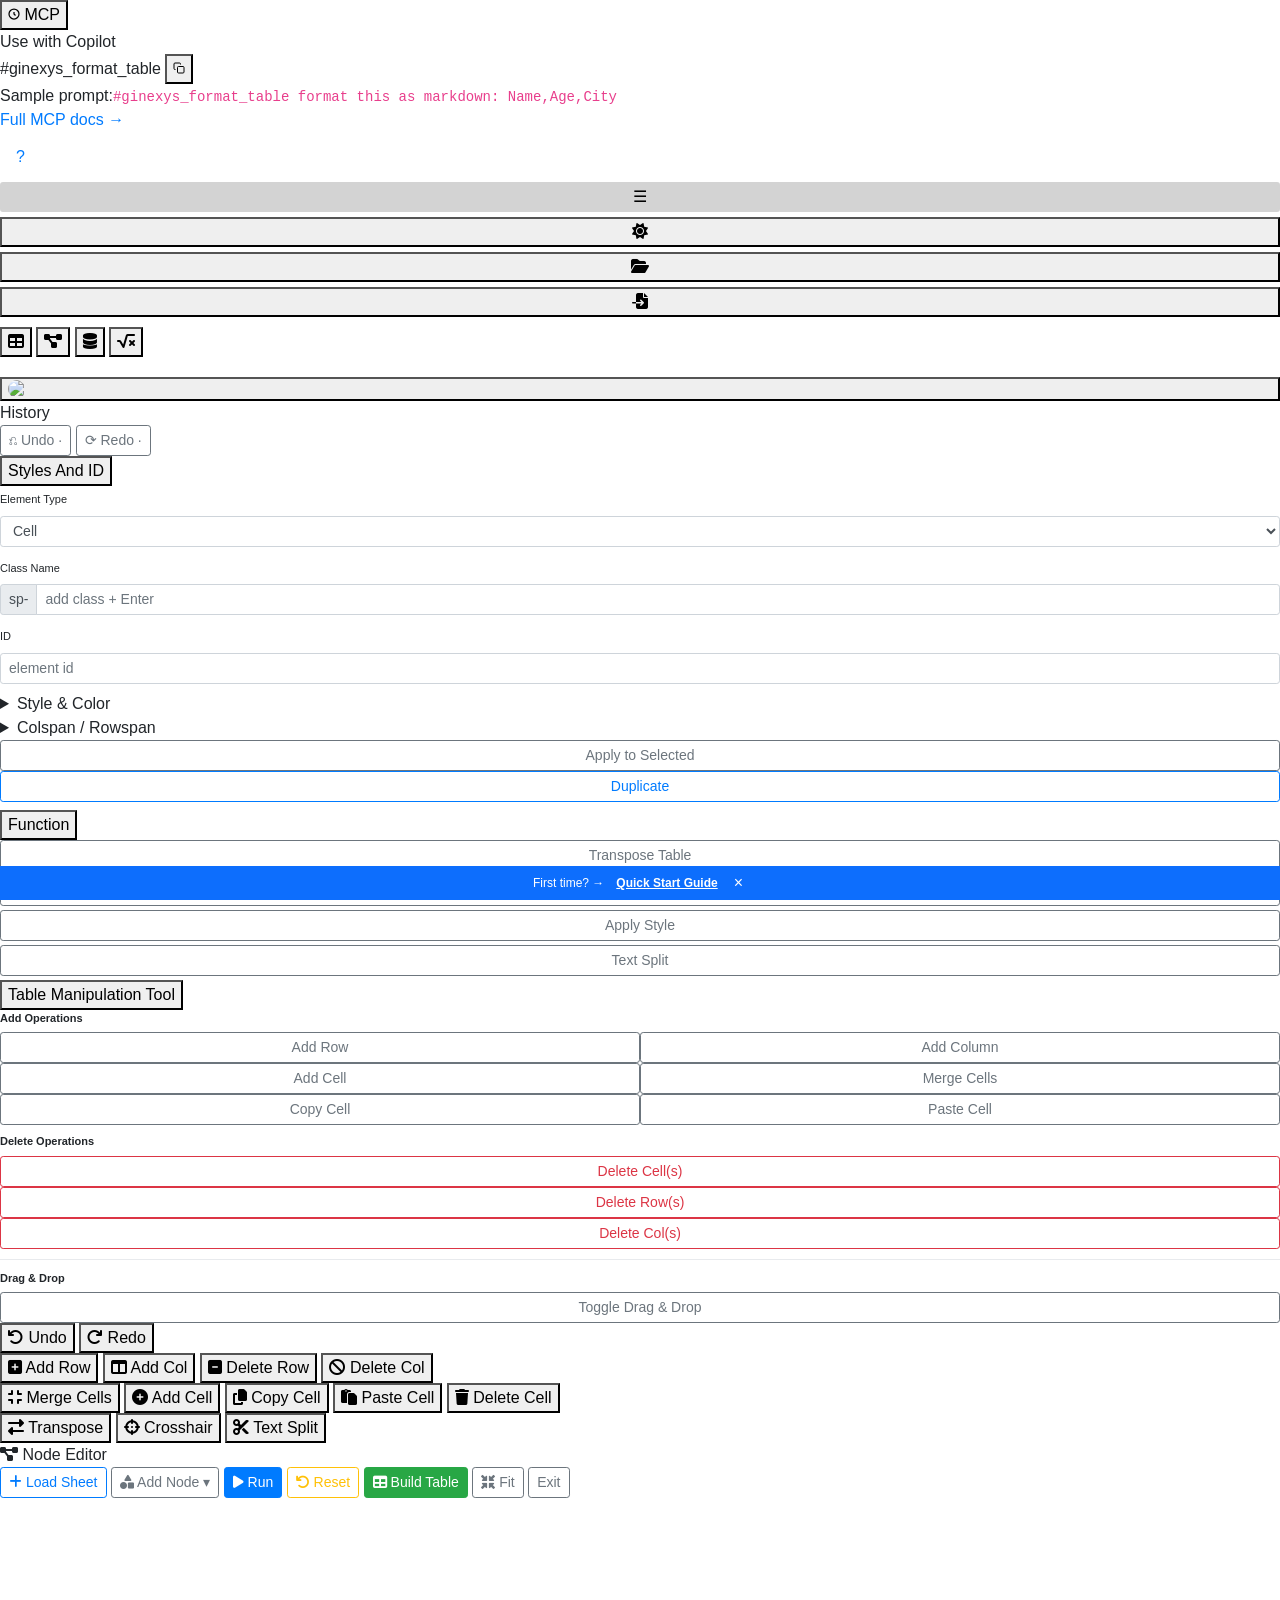
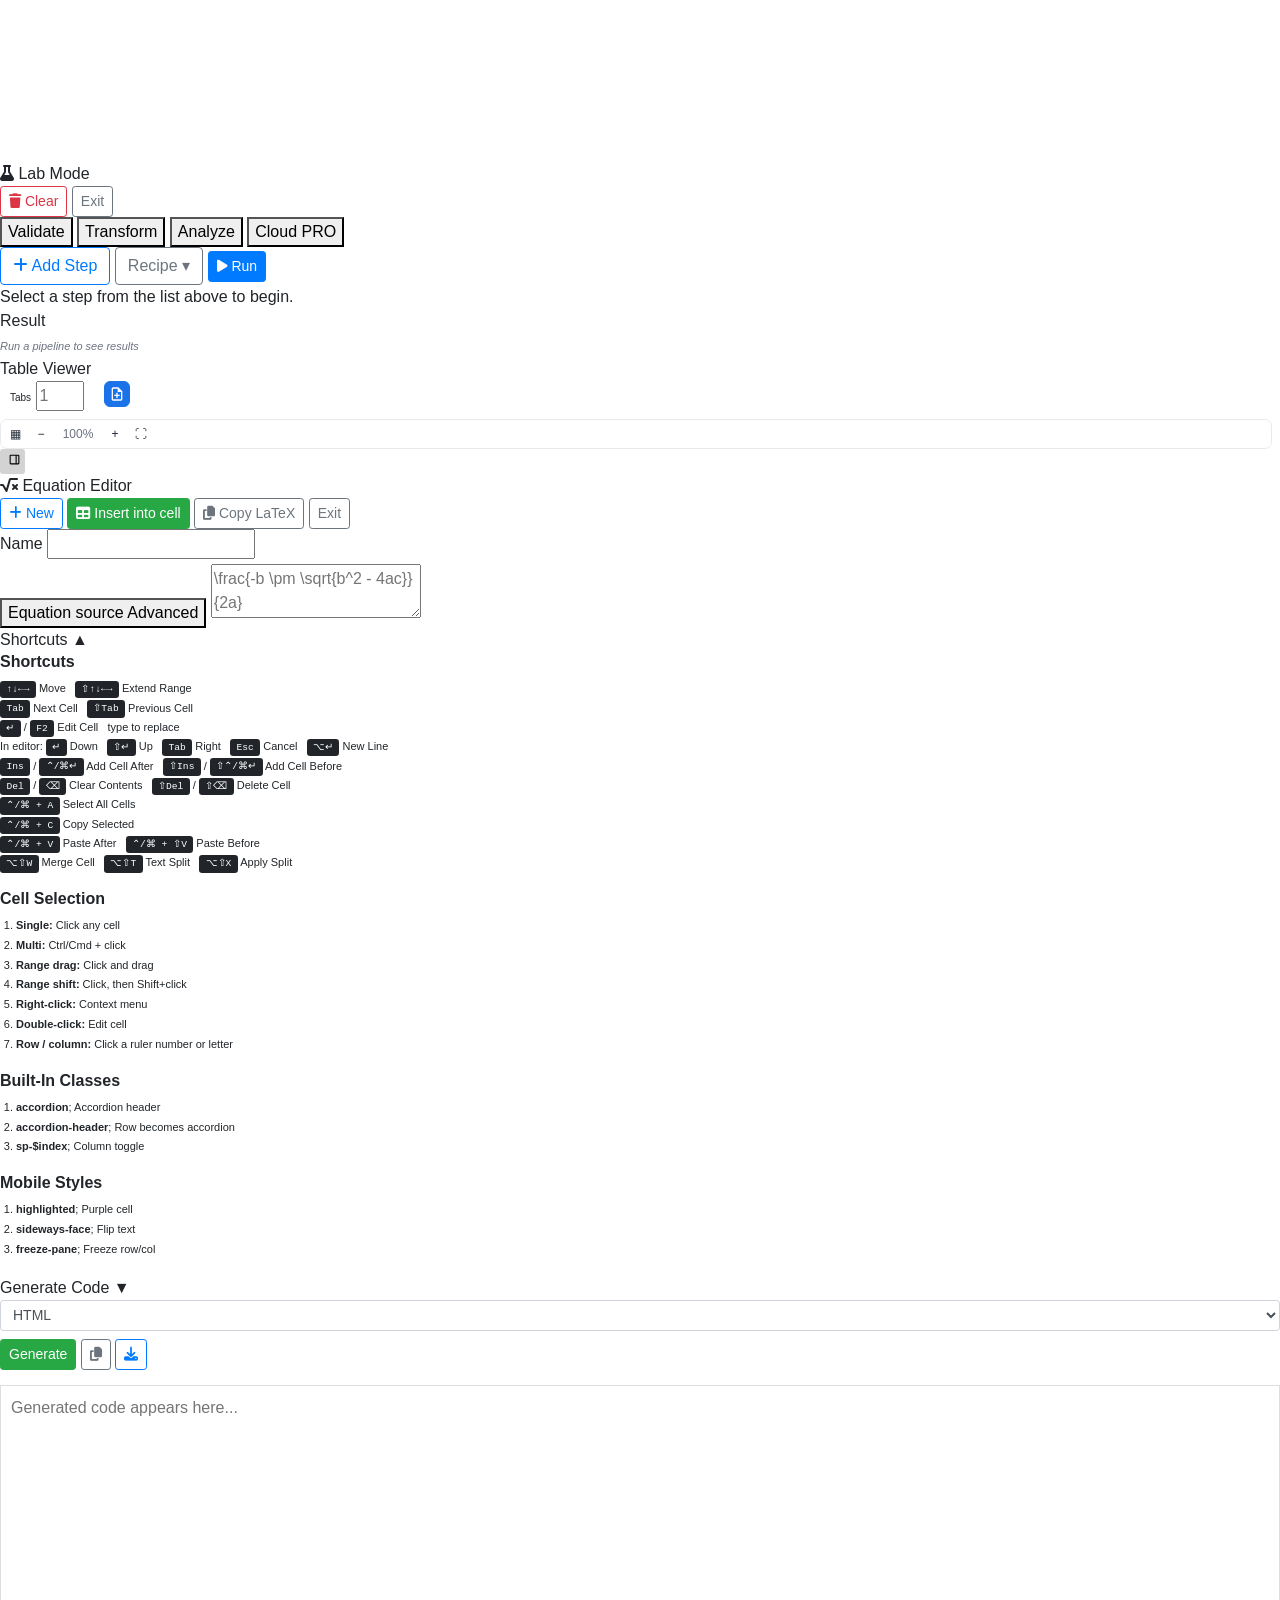
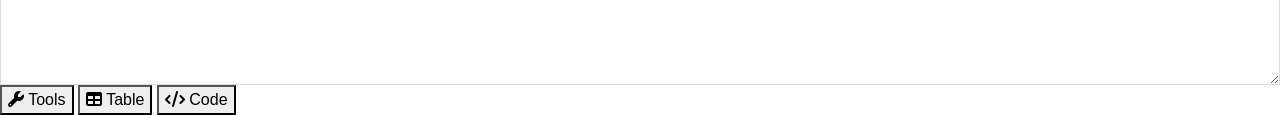
==== index.html @ a9a38149 "implement normalizeGrid function to ensure table rectangularity" ====
<!-- Table Formatter and Node Editor; Table IDE -->
<!doctype html>
<html lang="en" data-theme="light">
  <head>
    <script src="/assets/js/posthog-init.js"></script>
    <meta charset="UTF-8" />
    <meta name="viewport" content="width=device-width, initial-scale=1.0" />

    <!-- ── Icons ── -->
    <link rel="icon" type="image/png" href="/assets/images/Ginexys_Logo.png" />

    <!-- ── Primary SEO ── -->
    <title>
      Free Online Table Editor — Edit, Join, Validate Tables in Browser ·
      GINEXYS
    </title>
    <meta
      name="description"
      content="Free browser-based table tool with 3 modes: Table Editing (style, transpose, merge, drag-and-drop), Node Editor (VLOOKUP, join CSV files, filter, API fetch, formula), and Lab Mode (validate, analyze, transform). No Excel, no install."
    />
    <meta
      name="keywords"
      content="table formatter, free online table editor, CSV to markdown, HTML to markdown table, VLOOKUP online, join CSV files online, filter table online, validate CSV online, transpose CSV without Excel, SQL insert from CSV, merge cells markdown table, markdown table generator, table editor no Excel, Table IDE, GINEXYS"
    />
    <meta name="author" content="GINEXYS" />
    <meta name="robots" content="index, follow" />
    <link
      rel="canonical"
      href="https://ginexys.com/tools/table-formatter/index.html"
    />

    <!-- ── Open Graph ── -->
    <meta property="og:type" content="website" />
    <meta property="og:site_name" content="GINEXYS" />
    <meta
      property="og:title"
      content="Free Online Table Editor — Edit, Join & Validate Tables · GINEXYS"
    />
    <meta
      property="og:description"
      content="3-mode browser table tool: visually edit CSV/HTML tables, run VLOOKUP and joins in the Node Editor, and validate/transform data in Lab Mode. Free, private, no install."
    />
    <meta
      property="og:url"
      content="https://ginexys.com/tools/table-formatter/index.html"
    />
    <meta
      property="og:image"
      content="https://ginexys.com/assets/images/og-image.png"
    />
    <meta property="og:locale" content="en_US" />

    <!-- ── Twitter / X Card ── -->
    <meta name="twitter:card" content="summary_large_image" />
    <meta
      name="twitter:title"
      content="Free Online Table Editor — Edit, Join & Validate · GINEXYS"
    />
    <meta
      name="twitter:description"
      content="Table Editing + Node Editor (VLOOKUP, Join, Filter, API) + Lab Mode (Validate, Analyze, Transform). Free, browser-only, no install."
    />
    <meta
      name="twitter:image"
      content="https://ginexys.com/assets/images/og-image.png"
    />
    <meta name="twitter:site" content="@GINEXYS" />

    <!-- ── Structured Data ── -->
    <script type="application/ld+json">
      {
        "@context": "https://schema.org",
        "@graph": [
          {
            "@type": "SoftwareApplication",
            "@id": "https://ginexys.com/tools/table-formatter/#software",
            "name": "Table Formatter",
            "alternateName": "Table IDE",
            "url": "https://ginexys.com/tools/table-formatter/index.html",
            "applicationCategory": "DeveloperApplication",
            "operatingSystem": "Web Browser",
            "description": "Free browser-based table tool with three modes: Table Editing Mode for visual editing, cell merging, transpose, column toggle, and styling; Node Editor Mode for VLOOKUP, joining CSV files by column, filtering, API data fetching, and formula evaluation; and Lab Mode for CSV validation, data analysis, and data transformation. No installation, no account, all processing happens locally in the browser.",
            "applicationSubCategory": "Table Editor, Data Transformation, CSV Tool",
            "featureList": [
              "Table Editing Mode: visual drag-and-drop editor",
              "Table Editing Mode: cell merging, row/column operations",
              "Table Editing Mode: transpose table",
              "Table Editing Mode: column toggle and styling",
              "Table Editing Mode: apply CSS classes and IDs",
              "Table Editing Mode: export to HTML, Markdown, CSV, JSON, SQL",
              "Node Editor Mode: VLOOKUP between two tables",
              "Node Editor Mode: join CSV files by common column",
              "Node Editor Mode: filter table data without Excel",
              "Node Editor Mode: fetch data from API into table",
              "Node Editor Mode: formula evaluation across columns",
              "Lab Mode: validate CSV data and find errors",
              "Lab Mode: analyze data patterns and statistics",
              "Lab Mode: transform and clean table data",
              "Parse HTML, ASCII, CSV, and plain text input",
              "Monaco-powered code output editor",
              "Dark and light theme",
              "Local-first privacy — data never leaves the browser"
            ],
            "author": {
              "@type": "Organization",
              "name": "GINEXYS",
              "url": "https://ginexys.com"
            },
            "offers": {
              "@type": "Offer",
              "price": "0",
              "priceCurrency": "USD"
            },
            "isPartOf": {
              "@type": "WebSite",
              "name": "GINEXYS",
              "url": "https://ginexys.com"
            }
          },
          {
            "@type": "BreadcrumbList",
            "itemListElement": [
              {
                "@type": "ListItem",
                "position": 1,
                "name": "Home",
                "item": "https://ginexys.com/"
              },
              {
                "@type": "ListItem",
                "position": 2,
                "name": "Table Formatter",
                "item": "https://ginexys.com/tools/table-formatter/index.html"
              }
            ]
          }
        ]
      }
    </script>

    <!-- ── FAQ Structured Data (AEO — Answer Engine Optimization) ── -->
    <script type="application/ld+json">
      {
        "@context": "https://schema.org",
        "@type": "FAQPage",
        "mainEntity": [
          {
            "@type": "Question",
            "name": "How do I VLOOKUP between two CSV files without Excel?",
            "acceptedAnswer": {
              "@type": "Answer",
              "text": "Use Ginexys Table Formatter's Node Editor mode. Upload both CSV files as tables, add a VLookup node, select the matching column from each table, and the joined result is generated instantly in your browser. No Excel, no Python, no install required. Open the tool at ginexys.com/tools/table-formatter."
            }
          },
          {
            "@type": "Question",
            "name": "How do I convert an HTML table to Markdown online?",
            "acceptedAnswer": {
              "@type": "Answer",
              "text": "Paste your HTML into Ginexys Table Formatter, select Markdown as the export format, and copy the result. It works for Docusaurus, GitBook, GitHub READMEs, and any Markdown-based documentation platform. The conversion runs entirely in your browser at ginexys.com/tools/table-formatter."
            }
          },
          {
            "@type": "Question",
            "name": "Can I join two CSV files by a common column online?",
            "acceptedAnswer": {
              "@type": "Answer",
              "text": "Yes. Ginexys Table Formatter's Node Editor includes a Join node that merges two CSV tables by a shared column key — equivalent to a SQL JOIN or Excel VLOOKUP. Load both files, connect a Join node, pick the key column, and download the result. No software needed."
            }
          },
          {
            "@type": "Question",
            "name": "How do I validate CSV data in the browser without uploading it?",
            "acceptedAnswer": {
              "@type": "Answer",
              "text": "Use Lab Mode in Ginexys Table Formatter. It validates your CSV for errors (missing fields, type mismatches, duplicate rows), analyzes data patterns, and lets you transform or clean the data — all locally in your browser. Your data never leaves your device."
            }
          },
          {
            "@type": "Question",
            "name": "How do I transpose a CSV or table without Excel?",
            "acceptedAnswer": {
              "@type": "Answer",
              "text": "In Ginexys Table Formatter's Table Editing Mode, load your CSV or paste your table and use the Transpose operation to flip rows and columns instantly. The result can be exported back as CSV, HTML, Markdown, or JSON."
            }
          },
          {
            "@type": "Question",
            "name": "How do I generate SQL INSERT statements from a CSV or spreadsheet?",
            "acceptedAnswer": {
              "@type": "Answer",
              "text": "Load your CSV into Ginexys Table Formatter, then select SQL as the export format. It generates ready-to-run INSERT statements from your table data — useful for seeding Supabase, Prisma, MySQL, or any SQL database directly from a spreadsheet."
            }
          },
          {
            "@type": "Question",
            "name": "Does the Ginexys table formatter work offline?",
            "acceptedAnswer": {
              "@type": "Answer",
              "text": "Yes. All three modes — Table Editing, Node Editor, and Lab Mode — run entirely in your browser. No files are uploaded to any server. You can use the tool with no internet connection after the page has loaded."
            }
          },
          {
            "@type": "Question",
            "name": "How do I filter table rows without Excel or Python?",
            "acceptedAnswer": {
              "@type": "Answer",
              "text": "Use the Node Editor mode in Ginexys Table Formatter. Add a Filter node, set your condition (e.g., column value equals, contains, or is greater than), and the filtered rows are returned as a new table you can export or chain into further transformations."
            }
          }
        ]
      }
    </script>

    <!-- Bootstrap 4 -->
    <link
      rel="stylesheet"
      href="https://cdn.jsdelivr.net/npm/bootstrap@4.1.3/dist/css/bootstrap.min.css"
      integrity="sha384-MCw98/SFnGE8fJT3GXwEOngsV7Zt27NXFoaoApmYm81iuXoPkFOJwJ8ERdknLPMO"
      crossorigin="anonymous"
    />
    <!-- Font Awesome -->
    <link
      rel="stylesheet"
      href="https://cdnjs.cloudflare.com/ajax/libs/font-awesome/6.4.0/css/all.min.css"
    />
    <!-- Toast -->
    <link
      rel="stylesheet"
      href="https://cdnjs.cloudflare.com/ajax/libs/jquery-toast-plugin/1.3.2/jquery.toast.css"
      integrity="sha512-8D+M+7Y6jVsEa7RD6Kv/Z7EImSpNpQllgaEIQAtqHcI0H6F4iZknRj0Nx1DCdB+TwBaS+702BGWYC0Ze2hpExQ=="
      crossorigin="anonymous"
      referrerpolicy="no-referrer"
    />

    <!-- OS Bridge (no-op when standalone, connects to kernel when in iframe) -->
    <script src="/assets/os/contracts.js"></script>
    <script src="/assets/os/mcp.js"></script>
    <script src="/assets/os/bridge.js"></script>
    <!-- GxPointer bootstrap. Every tool wires its buttons with
         GxPointer.onPress(...) and does not guard the call, so if
         /assets/os/pointer.js 404s or arrives late (file:// open, a tool served
         from its own directory, a webview whose asset root differs) the first
         onPress throws inside a synchronous init and aborts every button wired
         after it — the toolbar goes dead with no error naming the button.
         This inline shim guarantees window.GxPointer exists with identical
         onPress/onCanvasDrag semantics; pointer.js upgrades it in place. -->
    <script>
    (function () {
        if (window.GxPointer) return;
        function primary(e) { return e.button === 0 && e.isPrimary !== false; }
        function onPress(el, fn) {
            if (!el) return;
            el.addEventListener('pointerdown', function (e) { if (primary(e)) fn(e); });
            el.addEventListener('click', function (e) { if (e.detail === 0) fn(e); });
        }
        function onCanvasDrag(el, h) {
            if (!el) return;
            var active = false;
            el.addEventListener('pointerdown', function (e) {
                if (!primary(e)) return;
                active = true;
                try { el.setPointerCapture(e.pointerId); } catch (err) {}
                if (h && h.onDown) h.onDown(e);
            });
            el.addEventListener('pointermove', function (e) {
                if (active && e.isPrimary !== false && h && h.onMove) h.onMove(e);
            });
            function end(e) {
                if (!active) return;
                active = false;
                try { el.releasePointerCapture(e.pointerId); } catch (err) {}
                if (h && h.onUp) h.onUp(e);
            }
            el.addEventListener('pointerup', end);
            el.addEventListener('pointercancel', end);
        }
        window.GxPointer = { onPress: onPress, onCanvasDrag: onCanvasDrag, __gxShim: true };
    })();
    </script>
    <script src="/assets/os/pointer.js"></script>
    <!-- "Open in Ginexys" on a published artifact page lands here with
         ?artifact=<id>[&region=<r>]. Loads the content from the public API —
         the source PDF is never stored, so there is nothing else to open. -->
    <script src="/assets/js/ginexys-artifact-open.js" defer></script>
    <script src="/assets/js/gx-track.js"></script>

    <!-- jQuery (must be before Bootstrap JS and TABLE_IDE scripts) -->
    <script src="https://code.jquery.com/jquery-3.6.0.min.js"></script>
    <script
      src="https://cdn.jsdelivr.net/npm/popper.js@1.14.3/dist/umd/popper.min.js"
      integrity="sha384-ZMP7rVo3mIykV+2+9J3UJ46jBk0WLaUAdn689aCwoqbBJiSnjAK/l8WvCWPIPm49"
      crossorigin="anonymous"
    ></script>
    <script
      src="https://cdn.jsdelivr.net/npm/bootstrap@4.1.3/dist/js/bootstrap.min.js"
      integrity="sha384-ChfqqxuZUCnJSK3+MXmPNIyE6ZbWh2IMqE241rYiqJxyMiZ6OW/JmZQ5stwEULTy"
      crossorigin="anonymous"
    ></script>
    <!-- Toast -->
    <script
      src="https://cdnjs.cloudflare.com/ajax/libs/jquery-toast-plugin/1.3.2/jquery.toast.min.js"
      integrity="sha512-zlWWyZq71UMApAjih4WkaRpikgY9Bz1oXIW5G0fED4vk14JjGlQ1UmkGM392jEULP8jbNMiwLWdM8Z87Hu88Fw=="
      crossorigin="anonymous"
      referrerpolicy="no-referrer"
    ></script>

    <!-- DOMPurify must load BEFORE Monaco's AMD loader — DOMPurify detects define()
         and registers as an anonymous AMD module, which Monaco's loader rejects -->
    <script src="https://cdnjs.cloudflare.com/ajax/libs/dompurify/3.0.6/purify.min.js"></script>
    <!-- Monaco Editor CDN (must be after Bootstrap to prevent AMD loader conflict) -->
    <script
      src="https://cdnjs.cloudflare.com/ajax/libs/monaco-editor/0.44.0/min/vs/loader.min.js"
      crossorigin="anonymous"
    ></script>
    <!-- GSAP (pinned 3.12.2 — same version as schema-editor; used by Node Editor renderer) -->
    <script src="https://cdnjs.cloudflare.com/ajax/libs/gsap/3.12.2/gsap.min.js"></script>

    <!-- Table IDE Core -->
    <script src="src/js/core/tableIde.js"></script>
    <!-- Table IDE Components -->
    <script src="src/js/components/visualGridMapper.js"></script>
    <script src="src/js/components/tableRuler.js"></script>
    <script src="src/js/components/tableHistory.js"></script>
    <script src="src/js/components/cellStore.js"></script>
    <script src="src/js/components/nodeGraph.js"></script>
    <script src="src/js/components/nodeTypes.js"></script>
    <!-- Table IDE Features -->
    <script src="src/js/features/applyClassID.js"></script>
    <script src="src/js/features/classPanel.js"></script>
    <script src="src/js/features/dragDrop.js"></script>
    <script src="src/js/features/cellHandles.js"></script>
    <script src="src/js/features/newTable.js"></script>
    <script src="src/js/features/tableCanvas.js"></script>
    <script src="src/js/features/generateFunctions.js"></script>
    <script src="src/js/features/parseInputs.js"></script>
    <script src="src/js/features/tableManipulation.js"></script>
    <script src="src/js/features/tableOperations.js"></script>
    <script src="src/js/features/tableIdeTabs.js"></script>
    <script src="src/js/features/labFunctions.js"></script>
    <script src="src/js/features/labMode.js"></script>
    <!-- Shared cell-grid renderer. Loaded BEFORE sheetManager, which delegates to
         it: the headless TableDriver loads the same file, so a merged cell renders
         identically in the browser and over MCP. -->
    <script src="src/js/features/tableRender.js"></script>
    <!-- Node graph -> gx-pipeline/1. Public SHAPE: it walks window.NodeGraph into a
         declared envelope and decides nothing about what any of it means. -->
    <script src="src/js/features/pipelineEmit.js"></script>
    <script src="src/js/features/sheetManager.js"></script>
    <script src="src/js/features/nodeRenderer.js"></script>
    <script src="src/js/features/nodeInteractions.js"></script>
    <script src="src/js/features/nodeFormulaParser.js"></script>
    <script src="src/js/features/nodePalette.js"></script>
    <script src="src/js/features/nodeConfigPanel.js"></script>
    <script src="src/js/features/nodeExecutor.js"></script>
    <script src="src/js/features/nodeEditor.js"></script>
    <!-- KaTeX ships as UMD, and Monaco's AMD loader (loader.min.js, above) has
         already defined `define.amd` by the time this runs. UMD then takes the
         AMD branch, calls define() anonymously, and the loader rejects it with
         "Can only have one anonymous define call per script file" — leaving
         window.katex undefined and every equation unrendered. Hiding `define`
         for the length of this one script forces the global branch. Done here
         rather than by re-ordering the tags because ordering is an invariant
         nobody can see; this states the reason at the point of the problem. -->
    <script>
      window.__gxSavedDefine = window.define;
      window.define = undefined;
    </script>
    <script src="vendor/katex/katex.min.js"></script>
    <script>
      window.define = window.__gxSavedDefine;
      delete window.__gxSavedDefine;
    </script>
    <script src="src/js/features/equationEditor.js"></script>
    <script src="src/js/core/engine.js"></script>
    <script src="src/js/features/mcpRegister.js"></script>

    <!-- Table IDE CSS -->
    <link rel="stylesheet" href="src/css/tableEditor.css" />
    <link rel="stylesheet" href="src/css/tableIdeUI.css" />
    <link rel="stylesheet" href="src/css/nodeEditor.css" />
    <!-- KaTeX is vendored, not CDN-loaded: the rendered equation IS the content
         being edited, so a CDN miss would leave the editor unable to show
         whether what you typed is right. See scripts/vendor-katex-table-ide.mjs. -->
    <link rel="stylesheet" href="vendor/katex/katex.min.css" />
    <link rel="stylesheet" href="src/css/equationEditor.css" />
    <!-- GINEXYS Gate + Star Nudge -->
    <!-- Tokens load first so modals render correctly in environments where
         portfolio.css isn't reachable (e.g. VS Code webview sandbox). -->
    <link rel="stylesheet" href="/assets/css/ginexys-modals-tokens.css" />
    <link rel="stylesheet" href="/assets/css/ginexys-modals.css" />
    <script src="/assets/js/ginexys-modals.js" defer></script>
    <script src="/assets/js/ginexys-billing.js" defer></script>
    <script src="/assets/js/ginexys-auth.js" defer></script>
    <script src="/assets/js/ginexys-settings.js" defer></script>
    <script src="/assets/js/ginexys-gate.js" defer></script>
    <!-- Shared portfolio CSS (header/logo styles) -->
    <link rel="stylesheet" href="../../assets/css/portfolio.css" />

    <!-- Fonts -->
    <link rel="preconnect" href="https://fonts.googleapis.com" />
    <link rel="preconnect" href="https://fonts.gstatic.com" crossorigin />
    <link
      href="https://fonts.googleapis.com/css2?family=Inter:wght@300;400;500;600;700&display=swap"
      rel="stylesheet"
    />
  </head>

  <body>
    <!-- ==================== HEADER ==================== -->
    
    <!-- ==================== FIRST-VISIT BANNER ==================== -->
    <div
      id="table-ide-welcome-banner"
      style="
        display: none;
        position: fixed;
        bottom: 0;
        left: 0;
        right: 0;
        z-index: 9999;
        background: var(--t-accent, #0d6efd);
        color: #fff;
        font-size: 12px;
        padding: 8px 16px;
        align-items: center;
        gap: 12px;
        justify-content: center;
      "
    >
      First time? &rarr;
      <a
        href="https://ginexys.com/tools/table-formatter/docs/getting-started.html"
        target="_blank"
        rel="noopener noreferrer"
        style="color: #fff; font-weight: 600; text-decoration: underline"
        >Quick Start Guide</a
      >
      <button
        onclick="
          document.getElementById('table-ide-welcome-banner').style.display = 'none'
        "
        style="
          background: none;
          border: none;
          color: #fff;
          font-size: 16px;
          line-height: 1;
          cursor: pointer;
          padding: 0 4px;
        "
      >
        &times;
      </button>
    </div>
    <script>
      if (!localStorage.getItem("tafne_visited")) {
        document.getElementById("table-ide-welcome-banner").style.display = "flex";
        localStorage.setItem("tafne_visited", "1");
      }
    </script>
    <!-- ==================== 3-PANEL APP ==================== -->
    <div class="table-ide-app">
      <!-- Icon nav rail (injected by sidebar-nav.js) -->
      <div
        id="sidebar-nav-mount"
        style="display: flex; flex-direction: column; gap: 5px"
      >
        <div class="gx-mcp-pill-wrap" id="mcpPillWrap">
          <button
            class="gx-mcp-pill"
            id="mcpPillBtn"
            aria-label="Use with Copilot"
            aria-expanded="false"
          >
            <svg width="12" height="12" viewBox="0 0 24 24" fill="none" stroke="currentColor" stroke-width="2.5">
              <path d="M12 2a10 10 0 1 0 10 10A10 10 0 0 0 12 2z" />
              <path d="M12 8v4l3 3" />
            </svg>
            MCP
          </button>
          <div class="gx-mcp-popover" id="mcpPopover" role="tooltip">
            <div class="gx-mcp-popover-title">Use with Copilot</div>
            <div class="gx-mcp-popover-ref">
              <span>#ginexys_format_table</span>
              <button title="Copy" onclick="navigator.clipboard.writeText('#ginexys_format_table')">
                <svg width="12" height="12" viewBox="0 0 24 24" fill="none" stroke="currentColor" stroke-width="2">
                  <rect x="9" y="9" width="13" height="13" rx="2" />
                  <path d="M5 15H4a2 2 0 0 1-2-2V4a2 2 0 0 1 2-2h9a2 2 0 0 1 2 2v1" />
                </svg>
              </button>
            </div>
            <div class="gx-mcp-popover-sample">Sample prompt:<code>#ginexys_format_table format this as markdown: Name,Age,City</code></div>
            <div class="gx-mcp-popover-docs"><a href="https://ginexys.com/docs#mcp-tools" target="_blank">Full MCP docs &rarr;</a></div>
          </div>
        </div>
        <a
          href="https://ginexys.com/tools/table-formatter/docs/getting-started.html"
          target="_blank"
          rel="noopener noreferrer"
          class="nav-link"
          title="Getting Started guide"
          >?</a
        >
        <!-- Left panel toggle -->
        <button
          id="toggleLeftPanel"
          title="Hide Tools Panel"
          aria-label="Toggle tools panel"
          style="
            font-size: 16px;
            background: lightgray;
            border: 2px solid lightgray;
            border-radius: 3px;
          "
        >
          <!-- class="theme-toggle-btn active" -->
          ☰
        </button>
        <!-- Theme toggle -->
        <button
          id="themeToggle"
          class="theme-toggle-btn"
          title="Toggle dark mode"
          aria-label="Toggle dark mode"
        >
          <i class="fa-solid fa-sun theme-icon-sun"></i
          ><i class="fa-solid fa-moon theme-icon-moon"></i>
        </button>
        <!-- Load file -->
        <input
          type="file"
          id="fileInput"
          accept=".csv,.tsv,.txt,.html,.htm,.md,.json,.sql"
          style="display: none"
        />
        <button
          id="loadFileBtn"
          class="theme-toggle-btn"
          title="Load file (.csv, .tsv, .txt, .html)"
        >
          <i class="fas fa-folder-open"></i>
        </button>

        <!-- Text input modal trigger -->
        <button
          id="inputModalBtn"
          class="theme-toggle-btn"
          title="Import data — paste HTML, CSV, ASCII or plain text"
        >
          <i class="fas fa-file-import"></i>
        </button>

        <div class="input-toolbar-divider"></div>

        <div class="table-mode">
          <!-- Select Tool (default active; normal selection mode) -->
          <button
            id="selectToolToggle"
            class="theme-toggle-btn active"
            title="Table Mode — visual cell editor (click, Shift+click, Ctrl+click to select)"
          >
            <i class="fas fa-table"></i>
          </button>

          <!-- Node Editor -->
          <button
            id="nodeEditorToggle"
            class="theme-toggle-btn"
            title="Node Editor — build data pipelines with joins, filters and transforms"
          >
            <i class="fas fa-project-diagram"></i>
          </button>

          <!-- Lab Mode -->
          <button
            id="labModeToggle"
            class="theme-toggle-btn"
            title="Lab Mode — validate, transform &amp; analyze table data"
          >
            <i class="fas fa-database"></i>
          </button>

          <!-- Equation Editor -->
          <button
            id="equationEditorToggle"
            class="theme-toggle-btn"
            title="Equation Editor — write and edit LaTeX with a live preview"
          >
            <i class="fas fa-square-root-variable"></i>
          </button>
        </div>

        <!-- Back-Annotate to Schema Editor — Pro gate -->
        <div class="input-toolbar-divider"></div>
        <div style="position: relative; display: inline-block">
          <button
            id="backAnnotateBtn"
            class="theme-toggle-btn gx-pro-locked"
            title="Back-Annotate to Schema Editor (Pro)"
            style="display: none"
          >
            <i class="fas fa-reply"></i>
          </button>
          <div
            class="gx-pro-interceptor"
            data-pro-feature="back-annotate"
            id="backAnnotateProGate"
            style="display: none"
          ></div>
        </div>

        <!-- Ginexys Send To — round logo button, opens IPC panel in OS or waitlist standalone -->
        <div class="input-toolbar-divider"></div>
        <button
          id="tableIdeSendBtn"
          class="gx-tool-send-btn"
          title="Send to another Ginexys tool (Pro)"
        >
          <img
            src="/assets/images/Ginexys_Logo.png"
            width="18"
            height="18"
            alt="Ginexys"
            style="border-radius: 50%; display: block"
          />
        </button>
      </div>

      <!-- ====== LEFT PANEL; Tools ====== -->
      <aside class="table-ide-left-panel">
        <!-- HISTORY -->
        <div class="left-section-header">History</div>
        <div class="left-section-body">
          <div class="style-controls">
            <button
              class="undoHistory btn btn-sm btn-outline-secondary toolbar-btn"
              title="Undo last action (Ctrl+Z)"
            >
              &#9100; Undo · <span class="undoState"></span>
            </button>
            <button
              class="redoHistory btn btn-sm btn-outline-secondary toolbar-btn"
              title="Redo last action (Ctrl+Y)"
            >
              &#10227; Redo · <span class="redoState"></span>
            </button>
          </div>
        </div>

        <!-- STYLES & ID -->
        <button class="left-section-header">Styles And ID</button>
        <div class="panel left-section-body">
          <div class="form-group mb-2">
            <label for="elementType" style="font-size: 11px"
              >Element Type</label
            >
            <select class="form-control form-control-sm" id="elementType">
              <option value="cell">Cell</option>
              <option value="row">Row</option>
              <option value="column">Column</option>
            </select>
          </div>
          <div class="form-group mb-2">
            <label for="classInput" style="font-size: 11px">Class Name</label>
            <!-- Existing classes on the selected element, as removable pills -->
            <div class="tf-class-pills" id="classPills"></div>
            <div class="input-group input-group-sm">
              <div class="input-group-prepend">
                <button class="input-group-text sp-class" id="basic-addon1">
                  sp-
                </button>
              </div>
              <input
                type="text"
                class="form-control"
                id="classInput"
                placeholder="add class + Enter"
              />
            </div>
          </div>
          <div class="form-group mb-2">
            <label for="idInput" style="font-size: 11px">ID</label>
            <input
              type="text"
              class="form-control form-control-sm"
              id="idInput"
              placeholder="element id"
            />
          </div>
          <details class="tf-subgroup">
            <summary>Style &amp; Color</summary>
            <div class="tf-subgroup-body">
              <div class="form-group mb-2 tableStyle tf-inline-row">
                <select
                  id="styleInput"
                  class="form-control form-control-sm"
                  name="styleInput"
                  title="CSS Style"
                >
                  <option value="">CSS Style…</option>
                  <optgroup label="COLORS">
                    <option value="background-color">Background Color</option>
                    <option value="color">Text Color</option>
                    <option value="border-color">Border Color</option>
                  </optgroup>
                  <optgroup label="SPACING">
                    <option value="padding">Padding</option>
                    <option value="margin">Margin</option>
                  </optgroup>
                  <optgroup label="BORDER-COLLAPSE">
                    <option value="border-collapse: collapse">
                      Border-Collapse: Collapse
                    </option>
                    <option value="border-collapse: separate">
                      Border-Collapse: Separate
                    </option>
                  </optgroup>
                </select>
                <input
                  type="color"
                  id="cellColor"
                  value="#cccccc"
                  title="Color"
                />
              </div>
              <div style="font-size: 11px; margin-bottom: 4px">
                Spacing (T / R / B / L)
              </div>
              <div class="style-controls">
                <div class="form-group mb-1">
                  <label style="font-size: 10px">T:</label>
                  <input
                    type="number"
                    class="form-control form-control-sm text-center"
                    id="spacingTop"
                    min="0"
                    max="20"
                    step="1"
                  />
                </div>
                <div class="form-group mb-1">
                  <label style="font-size: 10px">R:</label>
                  <input
                    type="number"
                    class="form-control form-control-sm text-center"
                    id="spacingRight"
                    min="0"
                    max="20"
                    step="1"
                  />
                </div>
                <div class="form-group mb-1">
                  <label style="font-size: 10px">B:</label>
                  <input
                    type="number"
                    class="form-control form-control-sm text-center"
                    id="spacingBottom"
                    min="0"
                    max="1"
                    step="0.1"
                  />
                </div>
                <div class="form-group mb-1">
                  <label style="font-size: 10px">L:</label>
                  <input
                    type="number"
                    class="form-control form-control-sm text-center"
                    id="spacingLeft"
                    min="0"
                    max="1"
                    step="0.1"
                  />
                </div>
              </div>
            </div>
          </details>
          <details class="tf-subgroup">
            <summary>Colspan / Rowspan</summary>
            <div class="tf-subgroup-body">
              <div class="form-group mb-2 tf-inline-row">
                <select
                  id="tableAttribute"
                  class="form-control form-control-sm"
                  name="tableAttribute"
                  title="Attribute"
                >
                  <option value="">Attribute…</option>
                  <optgroup label="ATTRIBUTES">
                    <option value="colspan">Colspan</option>
                    <option value="rowspan">Rowspan</option>
                  </optgroup>
                </select>
                <input
                  type="number"
                  class="form-control form-control-sm text-center tf-attr-value"
                  id="attributeValue"
                  min="0"
                  max="20"
                  step="1"
                  value="1"
                  title="Attribute value"
                />
              </div>
            </div>
          </details>
          <button
            id="applyClassId"
            class="btn btn-sm btn-outline-secondary w-100"
          >
            Apply to Selected
          </button>
          <button
            id="duplicateElement"
            class="duplicateElement btn btn-sm btn-outline-primary w-100 mb-2"
          >
            Duplicate
          </button>
        </div>

        <!-- FUNCTION (operations) -->
        <button class="left-section-header">Function</button>
        <div class="panel left-section-body">
          <div class="button-controls">
            <button
              id="transposeTable"
              class="transposeTable btn btn-sm btn-outline-secondary toolbar-btn w-100 mb-1"
            >
              Transpose Table
            </button>
            <button
              id="toggleCrosshair"
              class="toggleCrosshair btn btn-sm btn-outline-secondary toolbar-btn w-100 mb-1"
            >
              Toggle Crosshair
            </button>
            <button
              id="applyStyle"
              class="applyStyle btn btn-sm btn-outline-secondary toolbar-btn w-100 mb-1"
            >
              Apply Style
            </button>
            <button
              class="textSplit btn btn-sm btn-outline-secondary toolbar-btn w-100 mb-1"
            >
              Text Split
            </button>
          </div>
        </div>

        <!-- TABLE MANIPULATION TOOL -->
        <button class="left-section-header">Table Manipulation Tool</button>
        <div class="panel left-section-body">
          <div style="font-size: 11px; font-weight: 600; margin-bottom: 6px">
            Add Operations
          </div>
          <div
            class="button-controls mb-2"
            style="display: grid; grid-template-columns: repeat(2, 1fr)"
          >
            <button
              id="addRow"
              class="addRow btn btn-sm btn-outline-secondary toolbar-btn"
              title="Add a row after the selected row"
            >
              Add Row
            </button>
            <button
              id="addColumn"
              class="addColumn btn btn-sm btn-outline-secondary toolbar-btn"
              title="Add a column after the selected column"
            >
              Add Column
            </button>
            <button
              id="addCell"
              class="addCell btn btn-sm btn-outline-secondary toolbar-btn"
              title="Add a single cell to the selected row"
            >
              Add Cell
            </button>
            <button
              id="mergeCells"
              class="mergeCells btn btn-sm btn-outline-secondary toolbar-btn"
              title="Merge selected cells (Alt+Shift+W)"
            >
              Merge Cells
            </button>
            <button
              class="copyCell btn btn-sm btn-outline-secondary toolbar-btn"
              title="Copy selected cell(s)"
            >
              Copy Cell
            </button>
            <button
              class="pasteCell btn btn-sm btn-outline-secondary toolbar-btn"
              title="Paste copied cell(s)"
            >
              Paste Cell
            </button>
          </div>
          <div
            style="
              font-size: 11px;
              font-weight: 600;
              margin-bottom: 6px;
              margin-top: 8px;
            "
          >
            Delete Operations
          </div>
          <div class="button-controls">
            <button
              id="deleteCell"
              class="deleteCell btn btn-sm btn-outline-danger toolbar-btn w-100"
              title="Delete selected cell(s) (Delete key)"
            >
              Delete Cell(s)
            </button>
            <button
              id="deleteRow"
              class="deleteRow btn btn-sm btn-outline-danger toolbar-btn w-100"
              title="Delete selected row(s)"
            >
              Delete Row(s)
            </button>
            <button
              id="deleteColumn"
              class="deleteColumn btn btn-sm btn-outline-danger toolbar-btn w-100"
              title="Delete selected column(s)"
            >
              Delete Col(s)
            </button>
          </div>
          <hr style="border-color: var(--t-border); margin: 10px 0" />
          <div style="font-size: 11px; font-weight: 600; margin-bottom: 6px">
            Drag &amp; Drop
          </div>
          <button
            id="toggleDragDrop"
            class="btn btn-sm btn-outline-secondary w-100"
          >
            Toggle Drag &amp; Drop
          </button>
        </div>
      </aside>
      <!-- END LEFT PANEL -->

      <!-- ====== CENTER PANEL; Table Viewer ====== -->
      <main class="table-ide-center-panel">
        <!-- Mobile toolbar (shown on ≤768px only) -->
        <section id="tableViewer-mb">
          <div class="toolbar-container">
            <div class="toolbar-group" data-group="history">
              <button class="toolbar-btn undoHistory" title="Undo">
                <i class="fas fa-undo"></i> Undo
              </button>
              <button class="toolbar-btn redoHistory" title="Redo">
                <i class="fas fa-redo"></i> Redo
              </button>
            </div>
            <div class="toolbar-group" data-group="table-ops">
              <button class="toolbar-btn addRow" title="Add Row">
                <i class="fas fa-plus-square"></i> Add Row
              </button>
              <button class="toolbar-btn addColumn" title="Add Column">
                <i class="fas fa-columns"></i> Add Col
              </button>
              <button class="toolbar-btn deleteRow" title="Delete Row">
                <i class="fas fa-minus-square"></i> Delete Row
              </button>
              <button class="toolbar-btn deleteColumn" title="Delete Column">
                <i class="fas fa-ban"></i> Delete Col
              </button>
            </div>
            <div class="toolbar-group" data-group="cell-ops">
              <button
                class="toolbar-btn mergeCells"
                title="Merge selected cells (Alt+Shift+W)"
              >
                <i class="fas fa-compress"></i> Merge Cells
              </button>
              <button class="toolbar-btn addCell" title="Add Cell">
                <i class="fas fa-plus-circle"></i> Add Cell
              </button>
              <button class="toolbar-btn copyCell" title="Copy Cell">
                <i class="fas fa-copy"></i> Copy Cell
              </button>
              <button class="toolbar-btn pasteCell" title="Paste Cell">
                <i class="fas fa-paste"></i> Paste Cell
              </button>
              <button class="toolbar-btn deleteCell" title="Delete Cell">
                <i class="fas fa-trash"></i> Delete Cell
              </button>
            </div>
            <div class="toolbar-group" data-group="tools">
              <button class="toolbar-btn transposeTable" title="Transpose">
                <i class="fas fa-exchange-alt"></i> Transpose
              </button>
              <button class="toolbar-btn toggleCrosshair" title="Crosshair">
                <i class="fas fa-crosshairs"></i> Crosshair
              </button>
              <button class="toolbar-btn textSplit" title="Text Split">
                <i class="fas fa-cut"></i> Text Split
              </button>
            </div>
          </div>
        </section>

        <!-- Node Editor Canvas (shown when Node Editor mode is active) -->
        <div id="nodeEditorCanvas" class="node-editor-canvas">
          <div class="node-editor-header">
            <span><i class="fas fa-project-diagram"></i> Node Editor</span>
            <div class="node-editor-header-actions">
              <button
                id="neAddFromSheet"
                class="btn btn-sm btn-outline-primary"
                title="Load current sheet as a node"
              >
                <i class="fas fa-plus"></i> Load Sheet
              </button>
              <button
                id="neAddNode"
                class="btn btn-sm btn-outline-secondary"
                title="Add operator node"
              >
                <i class="fas fa-shapes"></i> Add Node ▾
              </button>
              <button
                id="neRunGraph"
                class="btn btn-sm btn-primary"
                title="Run graph — execute all operator nodes"
              >
                <i class="fas fa-play"></i> Run
              </button>
              <button
                id="neResetRun"
                class="btn btn-sm btn-outline-warning"
                title="Reset all node exec states back to idle (use if Run gets stuck)"
              >
                <i class="fas fa-undo"></i> Reset
              </button>
              <button
                id="neBuildTable"
                class="btn btn-sm btn-success"
                title="Build table from selected node"
              >
                <i class="fas fa-table"></i> Build Table
              </button>
              <button
                id="neFitView"
                class="btn btn-sm btn-outline-secondary"
                title="Fit all nodes into view"
              >
                <i class="fas fa-compress-arrows-alt"></i> Fit
              </button>
              <button id="neExit" class="btn btn-sm btn-outline-secondary">
                Exit
              </button>
            </div>
            <!-- Palette flyout: sibling of actions so overflow-x:auto on actions doesn't clip it -->
            <div id="nePalette" class="ne-palette" style="display: none"></div>
          </div>
          <div id="nodeEditorViewport">
            <!-- Visible composite canvas -->
            <canvas id="nodeCanvasLayer"></canvas>
            <!-- Offscreen render buffers (hidden) -->
            <canvas id="neBgBuffer"></canvas>
            <canvas id="neStaticBuffer"></canvas>
            <!-- HTML overlay for node cards -->
            <div id="nodeHtmlLayer"></div>
            <!-- Minimap -->
            <div class="node-editor-minimap">
              <canvas id="neMinimapCanvas" width="160" height="100"></canvas>
            </div>
            <!-- Config panel (slides in from right) -->
            <div
              id="neConfigPanel"
              class="ne-config-panel"
              style="display: none"
            ></div>
          </div>
        </div>

        <!-- Lab Canvas (shown when Lab Mode is active, covers table view) -->
        <div id="labCanvas" class="draw-canvas">
          <div class="draw-canvas-header">
            <span><i class="fas fa-flask"></i> Lab Mode</span>
            <div class="draw-canvas-header-actions">
              <button
                id="labClearAll"
                class="btn btn-sm btn-outline-danger"
                title="Clear pipeline"
              >
                <i class="fas fa-trash"></i> Clear
              </button>
              <button id="exitLabMode" class="btn btn-sm btn-outline-secondary">
                Exit
              </button>
            </div>
          </div>
          <div class="draw-canvas-body" id="lab-canvas-body">
            <!-- TOP PANE: step builder -->
            <div class="lab-step-pane">
              <!-- Mode tabs + action buttons -->
              <div class="lab-tab-bar">
                <button class="lab-tab active" data-mode="validate">
                  Validate
                </button>
                <button class="lab-tab" data-mode="transform">Transform</button>
                <button class="lab-tab" data-mode="analyze">Analyze</button>
                <button class="lab-tab" data-mode="cloud">
                  Cloud <span class="gx-pro-badge">PRO</span>
                </button>
                <div class="lab-tab-spacer"></div>
                <button id="labAddStep" class="btn btn-xs btn-outline-primary">
                  <i class="fas fa-plus"></i> Add Step
                </button>
                <button
                  id="labRecipeToggle"
                  class="btn btn-xs btn-outline-secondary lab-recipe-btn"
                >
                  Recipe ▾
                </button>
                <button
                  id="labRunBtn"
                  class="btn btn-sm btn-primary lab-run-btn"
                >
                  <i class="fas fa-play"></i> Run
                </button>
              </div>
              <!-- Function picker (inline, hidden by default) -->
              <div
                id="labFnPicker"
                class="lab-fn-picker"
                style="display: none"
              ></div>
              <!-- Step list (scrollable) -->
              <div id="labStepList" class="lab-step-list">
                <div class="lab-step-empty">
                  Select a step from the list above to begin.
                </div>
              </div>
              <!-- Recipe section: Monaco read-only (hidden by default) -->
              <div
                id="labRecipeSection"
                class="lab-recipe-section"
                style="display: none"
              >
                <div
                  id="monaco-draw-container"
                  class="draw-monaco-container lab-recipe-monaco"
                ></div>
              </div>
              <!-- Cloud Pro panel (hidden by default, shown when Cloud tab active) -->
              <div
                id="labCloudPanel"
                class="lab-cloud-pro-panel"
                style="display: none"
              >
                <div class="analyze-paywall-badge">PRO</div>
                <h3 style="margin: 0 0 8px; font-size: 16px; font-weight: 700">
                  Table IDE Cloud
                </h3>
                <p
                  style="
                    font-size: 13px;
                    opacity: 0.7;
                    margin: 0 0 16px;
                    max-width: 320px;
                  "
                >
                  Run pipelines on a schedule, push outputs to any webhook, and
                  save pipeline graphs as reusable presets.
                </p>
                <ul class="analyze-paywall-features" style="max-width: 320px">
                  <li>Scheduled pipeline runs</li>
                  <li>API write-back output node</li>
                  <li>Save &amp; load pipeline presets</li>
                  <li>Conditional routing (If/Else) nodes</li>
                </ul>
                <button class="analyze-paywall-btn" id="labCloudWaitlist">
                  Join Pro Waitlist
                </button>
              </div>
            </div>
            <!-- Drag-resize splitter (same ID — resize JS reuses it) -->
            <div
              id="drawResizeHandle"
              class="draw-resize-handle"
              title="Drag to resize"
            ></div>
            <!-- BOTTOM PANE: result -->
            <div class="draw-preview">
              <div class="draw-preview-label">
                Result
                <span
                  id="labResultBadge"
                  class="lab-result-badge"
                  style="display: none"
                ></span>
              </div>
              <div id="labResultContent" class="draw-preview-content">
                <em style="font-size: 11px; color: var(--t-text-muted)"
                  >Run a pipeline to see results</em
                >
              </div>
              <div
                id="labSubmitRow"
                class="lab-submit-row"
                style="display: none"
              >
                <button id="labSubmitBtn" class="btn btn-sm btn-success">
                  <i class="fas fa-table"></i> Submit &rarr; New Sheet
                </button>
              </div>
            </div>
          </div>
        </div>

        <!-- Center header bar -->
        <div class="center-header">
          <span>Table Viewer</span>

          <div
            class="table-edit"
            style="display: flex; flex-direction: row; gap: 10px"
          >
            <!-- Drag & Drop switch 
            <label class="toolbar-switch-label" title="Toggle Drag &amp; Drop">
              <input type="checkbox" id="dragDropSwitch" />
              <span class="toolbar-switch-track"></span> 
              <span class="toolbar-switch-text">DRAG-DROP</span>
            </label> -->

            <div class="input-toolbar-divider"></div>

            <!-- Tab count (decoupled; changes update tabs live) -->
            <label class="toolbar-tab-label" title="Number of Tabs">
              <span style="font-size: 10px; white-space: nowrap">Tabs</span>
              <input
                type="number"
                id="buttonIndex"
                name="buttonIndex"
                min="1"
                max="100"
                placeholder="1"
                class="toolbar-tab-input"
                style="width: 48px"
              />
            </label>

            <div class="input-toolbar-divider"></div>

            <!-- Draw a new table onto the current sheet -->
            <button
              type="button"
              class="newTableBtn center-newtable-btn"
              aria-label="Add table"
              title="Add table — drag to size, then draw it onto this sheet"
            >
              <svg
                xmlns="http://www.w3.org/2000/svg"
                width="1em"
                height="1em"
                viewBox="0 0 24 24"
                aria-hidden="true"
              >
                <path
                  fill="currentColor"
                  d="M11 18h2v-3h3v-2h-3v-3h-2v3H8v2h3zm-5 4q-.825 0-1.412-.587T4 20V4q0-.825.588-1.412T6 2h8l6 6v12q0 .825-.587 1.413T18 22zm7-13V4H6v16h12V9zM6 4v5zv16z"
                ></path>
              </svg>
            </button>
          </div>

          <!-- Canvas controls: free-position tables, pan and zoom (Numbers-style).
               Lives in the center header, NOT in .table-wrapper: that wrapper is the
               scrolling pane, so a control inside it sits on top of the grid and
               rides the scroll. Here it is outside the scroll container entirely and
               sits with the other view-level controls. -->
          <div class="tf-zoom-bar" id="tfZoomBar">
            <button type="button" id="tfCanvasToggle" title="Toggle canvas layout">▦</button>
            <button type="button" id="tfZoomOut" title="Zoom out (⌘−)">−</button>
            <span class="tf-zoom-level" id="tfZoomLevel" title="Click to reset to 100% (⌘0)">100%</span>
            <button type="button" id="tfZoomIn" title="Zoom in (⌘+)">+</button>
            <button type="button" id="tfZoomFit" title="Fit all tables">⛶</button>
          </div>

          <!-- Right panel toggle -->
        <button
          id="toggleRightPanel"
          title="Hide Code Panel"
          aria-label="Toggle code panel"
          style="
            font-size: 13px;
            font-weight: 700;
            background: lightgray;
            border: 2px solid lightgray;
            border-radius: 3px;
            width: 25px;
            height: 25px;
          "
        >
          <!-- <i class="fas fa-table-columns" aria-hidden="true"></i> -->
          <iconify-icon icon="material-symbols:dock-to-left-outline"><template shadowrootmode="open"><style data-style="data-style">:host{display:inline-block;vertical-align:0}span,svg{display:block}</style><svg xmlns="http://www.w3.org/2000/svg" width="1em" height="1em" viewBox="0 0 24 24"><path fill="currentColor" d="M5 21q-.825 0-1.412-.587T3 19V5q0-.825.588-1.412T5 3h14q.825 0 1.413.588T21 5v14q0 .825-.587 1.413T19 21zm11-2h3V5h-3zm-2 0V5H5v14zm2 0h3z"></path></svg></template></iconify-icon>
        </button>
        </div>

        <!-- Equation Editor Canvas (shown when Equation mode is active) -->
        <div id="equationCanvas" class="equation-canvas">
          <div class="equation-canvas-header">
            <span><i class="fas fa-square-root-variable"></i> Equation Editor</span>
            <div class="equation-canvas-header-actions">
              <button
                id="eqNew"
                class="btn btn-sm btn-outline-primary"
                title="Start a new equation"
              >
                <i class="fas fa-plus"></i> New
              </button>
              <button
                id="eqInsertCell"
                class="btn btn-sm btn-success"
                title="Put this equation into the selected table cell as $$…$$"
              >
                <i class="fas fa-table"></i> Insert into cell
              </button>
              <button
                id="eqCopy"
                class="btn btn-sm btn-outline-secondary"
                title="Copy the LaTeX source"
              >
                <i class="fas fa-copy"></i> Copy LaTeX
              </button>
              <button id="eqExit" class="btn btn-sm btn-outline-secondary">
                Exit
              </button>
            </div>
          </div>
          <div class="equation-canvas-body">
            <!-- LEFT: every equation in this document -->
            <div id="eqList" class="eq-list"></div>

            <!-- RIGHT: name, rendered equation, source disclosure, palette -->
            <div class="eq-work">
              <div class="eq-meta">
                <label for="eqName">Name</label>
                <input id="eqName" type="text" autocomplete="off" spellcheck="false" />
              </div>
              <div
                id="eqPreview"
                class="eq-preview"
                tabindex="0"
                role="textbox"
                aria-label="Equation — click to place the cursor, then type"
              ></div>
              <div class="eq-source-wrap">
                <button type="button" class="eq-source-label" aria-expanded="false" aria-controls="eqSource">Equation source <span>Advanced</span></button>
                <textarea
                  id="eqSource"
                  spellcheck="false"
                  autocomplete="off"
                  placeholder="\frac{-b \pm \sqrt{b^2 - 4ac}}{2a}"
                ></textarea>
                <div id="eqError" class="eq-error"></div>
              </div>
              <div id="eqPalette" class="eq-palette"></div>
            </div>
          </div>
        </div>

        <!-- Table editing area -->
        <div class="table-wrapper">
          <!-- contenteditable="true" -->
          <!-- <p
            contenteditable="true"
            data-text="Table View"
            class="text-center"
          ></p> -->
          <div class="table-container" id="tableContainer"></div>
        </div>

        <!-- Sheet tab bar -->
        <div id="sheetTabBar" class="sheet-tab-bar"></div>
      </main>
      <!-- END CENTER PANEL -->

      <!-- ====== RIGHT PANEL; Input / Instruction / Generate ====== -->
      <aside class="table-ide-right-panel">
        <div class="right-panel-resize-handle"></div>
        <!-- Section 2: Instruction (default collapsed) -->
        <div class="right-section" data-mobile-order="2">
          <div class="right-section-header" data-target="right-instruction">
            Shortcuts <span class="right-section-chevron">▲</span>
          </div>
          <div class="right-section-body collapsed" id="right-instruction">
            <h6><b>Shortcuts</b></h6>
            <p style="font-size: 11px; line-height: 1.7">
              <kbd>↑↓←→</kbd> Move &nbsp; <kbd>⇧↑↓←→</kbd> Extend Range<br />
              <kbd>Tab</kbd> Next Cell &nbsp; <kbd>⇧Tab</kbd> Previous Cell<br />
              <kbd>↵</kbd> / <kbd>F2</kbd> Edit Cell &nbsp; type to replace<br />
              In editor: <kbd>↵</kbd> Down &nbsp; <kbd>⇧↵</kbd> Up &nbsp;
              <kbd>Tab</kbd> Right &nbsp; <kbd>Esc</kbd> Cancel &nbsp;
              <kbd>⌥↵</kbd> New Line<br />
              <kbd>Ins</kbd> / <kbd>⌃/⌘↵</kbd> Add Cell After &nbsp;
              <kbd>⇧Ins</kbd> / <kbd>⇧⌃/⌘↵</kbd> Add Cell Before<br />
              <kbd>Del</kbd> / <kbd>⌫</kbd> Clear Contents &nbsp;
              <kbd>⇧Del</kbd> / <kbd>⇧⌫</kbd> Delete Cell<br />
              <kbd>⌃/⌘ + A</kbd> Select All Cells<br />
              <kbd>⌃/⌘ + C</kbd> Copy Selected<br />
              <kbd>⌃/⌘ + V</kbd> Paste After &nbsp; <kbd>⌃/⌘ + ⇧V</kbd> Paste
              Before<br />
              <kbd>⌥⇧W</kbd> Merge Cell &nbsp; <kbd>⌥⇧T</kbd> Text Split &nbsp;
              <kbd>⌥⇧X</kbd> Apply Split
            </p>
            <h6><b>Cell Selection</b></h6>
            <ol style="font-size: 11px; padding-left: 16px; line-height: 1.8">
              <li><b>Single:</b> Click any cell</li>
              <li><b>Multi:</b> Ctrl/Cmd + click</li>
              <li><b>Range drag:</b> Click and drag</li>
              <li><b>Range shift:</b> Click, then Shift+click</li>
              <li><b>Right-click:</b> Context menu</li>
              <li><b>Double-click:</b> Edit cell</li>
              <li><b>Row / column:</b> Click a ruler number or letter</li>
            </ol>
            <h6><b>Built-In Classes</b></h6>
            <ol style="font-size: 11px; padding-left: 16px; line-height: 1.8">
              <li><b>accordion</b>; Accordion header</li>
              <li><b>accordion-header</b>; Row becomes accordion</li>
              <li><b>sp-$index</b>; Column toggle</li>
            </ol>
            <h6><b>Mobile Styles</b></h6>
            <ol style="font-size: 11px; padding-left: 16px; line-height: 1.8">
              <li><b>highlighted</b>; Purple cell</li>
              <li><b>sideways-face</b>; Flip text</li>
              <li><b>freeze-pane</b>; Freeze row/col</li>
            </ol>
          </div>
        </div>

        <!-- Section 3: References (decoupled from active submodule build)
        <div class="right-section" data-mobile-order="3" style="display:none;">
          <div class="right-section-header" data-target="right-references">
            References <span class="right-section-chevron">▲</span>
          </div>
          <div class="right-section-body collapsed" id="right-references"></div>
        </div>
        -->

        <!-- Section 4: Generate Code (default open) -->
        <div class="right-section" data-mobile-order="4">
          <div class="right-section-header" data-target="right-generate">
            Generate Code <span class="right-section-chevron">▼</span>
          </div>
          <div class="right-section-body" id="right-generate">
            <select
              id="exportFormat"
              class="form-control form-control-sm"
              style="max-width: 100%; margin-bottom: 8px"
            >
              <option value="html">HTML</option>
              <option value="json">JSON</option>
              <option value="markdown">Markdown</option>
              <option value="csv">CSV</option>
              <option value="sql">SQL</option>
              <option value="ascii">ASCII / Plain Text</option>
            </select>
            <div class="generate-actions">
              <button
                id="generateCode"
                class="btn btn-sm btn-success flex-grow-1"
              >
                Generate
              </button>
              <button
                id="copyInput"
                class="btn btn-sm btn-outline-secondary"
                title="Copy to clipboard"
              >
                <i class="fa-solid fa-copy"></i>
              </button>
              <button
                id="downloadCode"
                class="btn btn-sm btn-outline-primary"
                title="Download file"
              >
                <i class="fa-solid fa-download"></i>
              </button>
            </div>
            <!-- Monaco Editor mounts here -->
            <div id="monaco-editor-container"></div>
            <!-- Fallback textarea (hidden) -->
            <textarea
              id="tableOutput"
              style="display: none"
              placeholder="Generated code appears here..."
            ></textarea>
          </div>
        </div>
      </aside>
      <!-- END RIGHT PANEL -->
    </div>
    <!-- END .table-ide-app -->

    <!-- ==================== CONTEXT MENU ==================== -->
    <div id="cellContextMenu" class="cell-controls">
      <h6>Cell Options</h6>
      <div class="cell-op">
        <button class="copyCell btn btn-sm btn-outline-primary py-0 px-1">
          Copy
        </button>
        <button class="pasteCell btn btn-sm btn-outline-primary py-0 px-1">
          Paste
        </button>
        <button
          id="editCell"
          class="editCell btn btn-sm btn-outline-primary py-0 px-1"
        >
          Edit Content
        </button>
        <button
          id="addCell"
          class="addCell btn btn-sm btn-outline-secondary py-0 px-1"
        >
          Add Cell
        </button>
        <button
          id="addRow"
          class="addRow btn btn-sm btn-outline-secondary py-0 px-1"
        >
          Add Row
        </button>
        <button
          id="addColumn"
          class="addColumn btn btn-sm btn-outline-secondary py-0 px-1"
        >
          Add Column
        </button>
        <button
          id="mergeCells"
          class="mergeCells btn btn-sm btn-outline-secondary py-0 px-1"
        >
          Merge Selected
        </button>
        <button class="textSplit btn btn-sm btn-outline-secondary py-0 px-1">
          Text Split
        </button>
        <button
          class="transposeSelection btn btn-sm btn-outline-secondary py-0 px-1"
          title="Transpose only the selected cells, row, or column"
        >
          Transpose Selection
        </button>
      </div>
      <h6>Delete</h6>
      <div class="cell-op">
        <button
          id="deleteCell"
          class="deleteCell btn btn-sm btn-outline-danger py-0 px-1"
        >
          Delete Cell
        </button>
        <button
          id="deleteRow"
          class="deleteRow btn btn-sm btn-outline-danger py-0 px-1"
        >
          Delete Row(s)
        </button>
        <button
          id="deleteColumn"
          class="deleteColumn btn btn-sm btn-outline-danger py-0 px-1"
        >
          Delete Col(s)
        </button>
      </div>
      <h6>Table & Styles</h6>
      <div class="cell-op">
        <button class="transposeTable btn btn-sm btn-outline-info py-0 px-1">
          Transpose
        </button>
        <button class="applyStyle btn btn-sm btn-outline-info py-0 px-1">
          Apply Style
        </button>
        <button class="toggleCrosshair btn btn-sm btn-outline-info py-0 px-1">
          Toggle Crosshair
        </button>
      </div>
    </div>

    <!-- ==================== TAB CONTEXT MENU ==================== -->
    <div id="tabContextMenu" class="cell-controls" style="display: none">
      <h6>Tab</h6>
      <div class="cell-op">
        <button
          id="tabCtxRename"
          class="btn btn-sm btn-outline-primary py-0 px-1"
        >
          Rename
        </button>
        <button
          id="tabCtxAddBefore"
          class="btn btn-sm btn-outline-secondary py-0 px-1"
        >
          Add Before
        </button>
        <button
          id="tabCtxAddAfter"
          class="btn btn-sm btn-outline-secondary py-0 px-1"
        >
          Add After
        </button>
      </div>
      <h6>Delete</h6>
      <div class="cell-op">
        <button
          id="tabCtxDelete"
          class="btn btn-sm btn-outline-danger py-0 px-1"
        >
          Delete Tab
        </button>
      </div>
    </div>

    <!-- Before/After cell options popup (outside context menu so Popper can position it freely) -->
    <div class="cell-options">
      <button class="beforeCell">Before</button>
      <button class="afterCell">After</button>
    </div>

    <!-- ==================== MULTI-CELL EDIT MODAL ==================== -->
    <div
      class="modal fade"
      id="multiCellEditModal"
      tabindex="-1"
      role="dialog"
      aria-hidden="true"
    >
      <div class="modal-dialog modal-lg" role="document">
        <div class="modal-content">
          <div class="modal-header">
            <h5 class="modal-title">Edit Selected Cells</h5>
            <small
              class="text-muted ml-2"
              id="multiCellEditFmt"
              style="font-size: 11px; align-self: center"
            ></small>
            <button
              type="button"
              class="close"
              data-dismiss="modal"
              aria-label="Close"
            >
              <span aria-hidden="true">&times;</span>
            </button>
          </div>
          <div class="modal-body p-0">
            <div
              id="multiCellMonacoContainer"
              style="
                height: 260px;
                border-bottom: 1px solid var(--t-border, #ddd);
              "
            ></div>
          </div>
          <div class="modal-footer">
            <button
              type="button"
              class="btn btn-secondary"
              data-dismiss="modal"
            >
              Cancel
            </button>
            <button
              type="button"
              class="btn btn-primary"
              id="applyMultiCellEdit"
            >
              Apply
            </button>
          </div>
        </div>
      </div>
    </div>

    <!-- ==================== EDIT CELL MODAL ==================== -->
    <div
      class="modal fade"
      id="editCellModal"
      tabindex="-1"
      role="dialog"
      aria-hidden="true"
    >
      <div class="modal-dialog" role="document">
        <div class="modal-content">
          <div class="modal-header">
            <h5 class="modal-title">Edit Cell Content</h5>
            <button
              type="button"
              class="close"
              data-dismiss="modal"
              aria-label="Close"
            >
              <span aria-hidden="true">&times;</span>
            </button>
          </div>
          <div class="modal-body">
            <div class="form-group">
              <label for="cellContent">Cell Content:</label>
              <textarea
                class="form-control"
                id="cellContent"
                rows="3"
              ></textarea>
            </div>
          </div>
          <div class="modal-footer">
            <button
              type="button"
              class="btn btn-secondary"
              data-dismiss="modal"
            >
              Cancel
            </button>
            <button type="button" class="btn btn-primary" id="saveCellContent">
              Save Changes
            </button>
          </div>
        </div>
      </div>
    </div>

    <!-- ==================== TEXT SPLIT MODAL ==================== -->
    <div
      class="modal fade"
      id="textSplitModal"
      tabindex="-1"
      role="dialog"
      aria-hidden="true"
    >
      <div class="modal-dialog" role="document">
        <div class="modal-content">
          <div class="modal-header">
            <h5 class="modal-title">Text Split Options</h5>
            <button
              type="button"
              class="close"
              data-dismiss="modal"
              aria-label="Close"
            >
              <span aria-hidden="true">&times;</span>
            </button>
          </div>
          <div class="modal-body">
            <div class="form-group">
              <label for="colDelimiter">Row Delimiter(s):</label>
              <input
                type="text"
                class="form-control"
                id="colDelimiter"
                placeholder="e.g., , or | or ;"
              />
              <small class="form-text text-muted"
                >Multiple delimiters separated by commas.</small
              >
            </div>
            <div class="form-group">
              <label for="rowDelimiter">Column Delimiter(s):</label>
              <input
                type="text"
                class="form-control"
                id="rowDelimiter"
                placeholder="e.g., \n or |"
              />
              <small class="form-text text-muted"
                >Multiple delimiters separated by commas.</small
              >
            </div>
            <div class="form-group">
              <label for="splitDirection">Split Direction:</label>
              <select class="form-control" id="splitDirection">
                <option value="rows">Split into Columns</option>
                <option value="columns">Split into Rows</option>
                <!-- <option value="both">Split into Rows and Columns</option> -->
              </select>
            </div>
          </div>
          <div class="modal-footer">
            <button
              type="button"
              class="btn btn-secondary"
              data-dismiss="modal"
            >
              Cancel
            </button>
            <button
              type="button"
              class="btn btn-primary applyTextSplit"
              id="applyTextSplit"
            >
              Apply
            </button>
          </div>
        </div>
      </div>
    </div>

    <!-- ==================== INPUT MODAL ==================== -->
    <div
      class="modal fade"
      id="inputModal"
      tabindex="-1"
      role="dialog"
      aria-hidden="true"
    >
      <div class="modal-dialog modal-lg" role="document">
        <div class="modal-content">
          <div class="modal-header">
            <h5 class="modal-title">Paste / Type Table Data</h5>
            <button
              type="button"
              class="close"
              data-dismiss="modal"
              aria-label="Close"
            >
              <span aria-hidden="true">&times;</span>
            </button>
          </div>
          <div class="modal-body">
            <div class="form-group mb-2">
              <label for="inputType" style="font-size: 11px"
                >Input Format</label
              >
              <select class="form-control form-control-sm" id="inputType">
                <option value="html">HTML</option>
                <option value="ascii">ASCII</option>
                <option value="csv">CSV / Spreadsheet</option>
                <option value="text">Text (Tab-delimited)</option>
                <option value="markdown">Markdown</option>
                <option value="json">JSON</option>
                <option value="sql">SQL (INSERT statements)</option>
              </select>
            </div>
            <div class="form-group mb-2">
              <label style="font-size: 11px">Paste table data</label>
              <div
                id="monaco-input-container"
                style="
                  height: 300px;
                  border: 1px solid var(--t-border, #ccc);
                  border-radius: 4px;
                "
              ></div>
              <!-- Fallback textarea (used when Monaco fails to load) -->
              <textarea
                class="form-control form-control-sm"
                id="tableInput"
                rows="10"
                placeholder="Input Table Here..."
                style="display: none"
              ></textarea>
            </div>
          </div>
          <div class="modal-footer">
            <button
              type="button"
              class="btn btn-secondary"
              data-dismiss="modal"
            >
              Cancel
            </button>
            <button type="button" class="btn btn-primary" id="parseInputModal">
              Parse &amp; Load
            </button>
          </div>
        </div>
      </div>
    </div>

    <!-- ==================== SIDEBAR NAV COMPONENT ==================== -->
    <script src="../../assets/components/sidebar-nav.js"></script>

    <!-- ==================== MONACO EDITOR INIT ==================== -->
    <script>
      var INPUT_LANG_MAP = {
        html: "html",
        ascii: "plaintext",
        csv: "plaintext",
        text: "plaintext",
        markdown: "markdown",
        json: "json",
        sql: "sql",
      };

      // Guard: only proceed if the Monaco AMD loader was loaded successfully
      if (
        typeof require === "function" &&
        typeof require.config === "function"
      ) {
        require.config({
          paths: {
            vs: "https://cdnjs.cloudflare.com/ajax/libs/monaco-editor/0.44.0/min/vs",
          },
        });

        require(["vs/editor/editor.main"], function () {
          var savedTheme = localStorage.getItem("table-ide-theme");
          var monacoTheme = savedTheme === "dark" ? "vs-dark" : "vs";
          var editorOptions = {
            value: "",
            theme: monacoTheme,
            automaticLayout: true,
            minimap: { enabled: false },
            lineNumbers: "on",
            wordWrap: "on",
            scrollBeyondLastLine: false,
            fontSize: 12,
            tabSize: 2,
            renderLineHighlight: "line",
            links: false,
            contextmenu: true,
          };

          // ── Output editor ──
          var outContainer = document.getElementById("monaco-editor-container");
          if (outContainer) {
            window.tableIdeMonaco = monaco.editor.create(
              outContainer,
              Object.assign({}, editorOptions, { language: "html" }),
            );
          }

          // ── Draw editor ──
          var drawContainer = document.getElementById("monaco-draw-container");
          if (drawContainer) {
            window.tableIdeMonacoDraw = monaco.editor.create(
              drawContainer,
              Object.assign({}, editorOptions, {
                language: "plaintext",
                lineNumbers: "on",
                wordWrap: "on",
                placeholder:
                  "Paste or type raw data here. Select text, then click Header / Column / New Row to build your table structure.",
                columnSelection: false,
              }),
            );
          }

          // ── Input editor ──
          var inContainer = document.getElementById("monaco-input-container");
          if (inContainer) {
            var initialLang =
              INPUT_LANG_MAP[document.getElementById("inputType").value] ||
              "plaintext";
            window.tableIdeMonacoInput = monaco.editor.create(
              inContainer,
              Object.assign({}, editorOptions, {
                language: initialLang,
                lineNumbers: "off",
                placeholder: "Paste table data here...",
              }),
            );

            // Switch language when input format changes
            document
              .getElementById("inputType")
              .addEventListener("change", function () {
                var lang = INPUT_LANG_MAP[this.value] || "plaintext";
                monaco.editor.setModelLanguage(
                  window.tableIdeMonacoInput.getModel(),
                  lang,
                );
              });
          }

          // ── Multi-cell edit editor ──
          var multiCellContainer = document.getElementById(
            "multiCellMonacoContainer",
          );
          if (multiCellContainer) {
            window.tableIdeMonacoMultiCell = monaco.editor.create(
              multiCellContainer,
              Object.assign({}, editorOptions, {
                language: "plaintext",
                lineNumbers: "on",
                wordWrap: "off",
              }),
            );
            // Layout then set value once the modal is actually visible
            $("#multiCellEditModal").on("shown.bs.modal", function () {
              if (!window.tableIdeMonacoMultiCell) return;
              window.tableIdeMonacoMultiCell.layout();
              if (window._multiCellPendingValue !== undefined) {
                window.tableIdeMonacoMultiCell.setValue(
                  window._multiCellPendingValue,
                );
                window.tableIdeMonacoMultiCell.setPosition({
                  lineNumber: 1,
                  column: 1,
                });
                window.tableIdeMonacoMultiCell.revealLine(1);
                delete window._multiCellPendingValue;
              }
            });
          }
        });
      } else {
        // Monaco failed to load; show fallback textareas
        var fb = document.getElementById("tableOutput");
        if (fb) fb.style.display = "block";
        var outCont = document.getElementById("monaco-editor-container");
        if (outCont) outCont.style.display = "none";

        var fbIn = document.getElementById("tableInput");
        if (fbIn) fbIn.style.display = "block";
        var inCont = document.getElementById("monaco-input-container");
        if (inCont) inCont.style.display = "none";
      }
    </script>

    <!-- ==================== DARK MODE TOGGLE ==================== -->
    <script>
      (function () {
        // Restore saved theme on load
        var saved = localStorage.getItem("table-ide-theme");
        function _applyThemeIcons(isDark) {
          document.querySelectorAll(".theme-icon-sun").forEach(function (el) {
            el.style.display = isDark ? "none" : "";
          });
          document.querySelectorAll(".theme-icon-moon").forEach(function (el) {
            el.style.display = isDark ? "" : "none";
          });
        }

        if (saved === "dark") {
          document.documentElement.setAttribute("data-theme", "dark");
          _applyThemeIcons(true);
        } else {
          _applyThemeIcons(false);
        }

        document
          .getElementById("themeToggle")
          .addEventListener("click", function () {
            var isDark =
              document.documentElement.getAttribute("data-theme") === "dark";
            if (isDark) {
              document.documentElement.setAttribute("data-theme", "light");
              _applyThemeIcons(false);
              if (window.monaco) monaco.editor.setTheme("vs");
              localStorage.setItem("table-ide-theme", "light");
            } else {
              document.documentElement.setAttribute("data-theme", "dark");
              _applyThemeIcons(true);
              if (window.monaco) monaco.editor.setTheme("vs-dark");
              localStorage.setItem("table-ide-theme", "dark");
            }
          });
      })();
    </script>

    <!-- ==================== RIGHT PANEL COLLAPSIBLES ==================== -->
    <script>
      document
        .querySelectorAll(".right-section-header")
        .forEach(function (header) {
          header.addEventListener("click", function () {
            var targetId = this.getAttribute("data-target");
            var body = document.getElementById(targetId);
            var chevron = this.querySelector(".right-section-chevron");
            if (body) {
              body.classList.toggle("collapsed");
              if (chevron) {
                chevron.textContent = body.classList.contains("collapsed")
                  ? "▲"
                  : "▼";
              }
            }
          });
        });
    </script>

    <!-- ==================== SIDEBAR NAV MOUNT ==================== -->
    <script>
      if (window.SidebarNav) {
        SidebarNav.render("#sidebar-nav-mount", "Table Formatter");
      }
    </script>

    <!-- ==================== MOBILE BOTTOM NAV ==================== -->
    <!-- Backdrop — closes any open sheet when tapped -->
    <div class="mobile-sheet-backdrop" id="mobileSheetBackdrop"></div>

    <!-- 3-tab bottom navigation: Tools | Table | Code -->
    <nav
      class="mobile-bottom-nav"
      id="mobileBottomNav"
      role="tablist"
      aria-label="Main navigation"
    >
      <button
        class="mobile-nav-tab"
        id="mobileTabTools"
        role="tab"
        aria-controls="mobileSheetTools"
        aria-selected="false"
      >
        <i class="fas fa-wrench" aria-hidden="true"></i>
        Tools
      </button>
      <button
        class="mobile-nav-tab active"
        id="mobileTabTable"
        role="tab"
        aria-selected="true"
      >
        <i class="fas fa-table" aria-hidden="true"></i>
        Table
      </button>
      <button
        class="mobile-nav-tab"
        id="mobileTabCode"
        role="tab"
        aria-controls="mobileSheetCode"
        aria-selected="false"
      >
        <i class="fas fa-code" aria-hidden="true"></i>
        Code
      </button>
    </nav>

    <!-- ==================== MOBILE SHEET CONTROLLER ==================== -->
    <script>
      (function () {
        var BREAKPOINT = 767;
        var backdrop = document.getElementById("mobileSheetBackdrop");
        var leftPanel = document.querySelector(".table-ide-left-panel");
        var rightPanel = document.querySelector(".table-ide-right-panel");
        var tabTools = document.getElementById("mobileTabTools");
        var tabTable = document.getElementById("mobileTabTable");
        var tabCode = document.getElementById("mobileTabCode");

        function isMobile() {
          return window.innerWidth <= BREAKPOINT;
        }

        function closeAll() {
          if (leftPanel) leftPanel.classList.remove("mobile-open");
          if (rightPanel) rightPanel.classList.remove("mobile-open");
          backdrop.classList.remove("visible");
          [tabTools, tabTable, tabCode].forEach(function (t) {
            t.classList.remove("active");
            t.setAttribute("aria-selected", "false");
          });
          tabTable.classList.add("active");
          tabTable.setAttribute("aria-selected", "true");
        }

        function openSheet(panel, tab) {
          closeAll();
          panel.classList.add("mobile-open");
          backdrop.classList.add("visible");
          tab.classList.add("active");
          tab.setAttribute("aria-selected", "true");
          tabTable.classList.remove("active");
          tabTable.setAttribute("aria-selected", "false");
        }

        if (tabTools) {
          tabTools.addEventListener("click", function () {
            if (!isMobile()) return;
            if (leftPanel && leftPanel.classList.contains("mobile-open")) {
              closeAll();
              return;
            }
            openSheet(leftPanel, tabTools);
          });
        }

        if (tabTable) {
          tabTable.addEventListener("click", function () {
            if (!isMobile()) return;
            closeAll();
          });
        }

        if (tabCode) {
          tabCode.addEventListener("click", function () {
            if (!isMobile()) return;
            if (rightPanel && rightPanel.classList.contains("mobile-open")) {
              closeAll();
              return;
            }
            openSheet(rightPanel, tabCode);
          });
        }

        backdrop.addEventListener("click", closeAll);

        // Close sheets on resize to desktop
        window.addEventListener("resize", function () {
          if (!isMobile()) {
            leftPanel && leftPanel.classList.remove("mobile-open");
            rightPanel && rightPanel.classList.remove("mobile-open");
            backdrop.classList.remove("visible");
          }
        });
      })();
    </script>

    <!-- ==================== DOWNLOAD + USAGE COUNTER ==================== -->
    <script>
      (function () {
        // ── Download button ──
        var dlBtn = document.getElementById("downloadCode");
        if (dlBtn) {
          dlBtn.addEventListener("click", function () {
            var format = document.getElementById("exportFormat").value;
            var extMap = {
              html: "html",
              json: "json",
              markdown: "md",
              csv: "csv",
              sql: "sql",
              ascii: "txt",
            };
            var ext = extMap[format] || "txt";
            var content = "";
            if (window.tableIdeMonaco) {
              content = window.tableIdeMonaco.getValue();
            } else {
              var fb = document.getElementById("tableOutput");
              content = fb ? fb.value : "";
            }
            if (!content.trim()) return;
            var blob = new Blob([content], {
              type: "text/plain;charset=utf-8",
            });
            var url = URL.createObjectURL(blob);
            var a = document.createElement("a");
            a.href = url;
            a.download = "table." + ext;
            document.body.appendChild(a);
            a.click();
            document.body.removeChild(a);
            URL.revokeObjectURL(url);
          });
        }

        // ── Usage counter (localStorage + silent beacon) ──
        function recordUsage() {
          try {
            var count =
              parseInt(localStorage.getItem("tifany_gen_count") || "0", 10) + 1;
            localStorage.setItem("tifany_gen_count", String(count));
          } catch (e) {}
        }

        var genBtn = document.getElementById("generateCode");
        if (genBtn) {
          genBtn.addEventListener("click", recordUsage);
        }
      })();
    </script>

    <!-- ==================== CWS IPC: SCHEMA EDITOR BRIDGE ==================== -->
    <script>
      // Pro waitlist trigger: emit IPC when embedded in the OS, open local modal when standalone.
      var TABLE_IDE_PRO_COPY = {
        "back-annotate":
          "Back-Annotate sends your Table IDE component data back to Schema Editor. Join the waitlist to get early access.",
        "node-condition":
          "Conditional routing (If/Else) nodes are a Pro feature. Join the waitlist and be first in line.",
        "node-multicolumn":
          "Multi-column edit mode is a Pro feature. Join the waitlist to get early access when it ships.",
        "lab-cloud":
          "Scheduled runs, API write-back, and pipeline presets are Pro features. Join the waitlist to get early access.",
      };
      function openProWaitlist(featureSlug, subtitle) {
        var copy =
          subtitle ||
          TABLE_IDE_PRO_COPY[featureSlug] ||
          "This is a Pro feature. Join the waitlist to get early access when Pro launches.";
        if (window.parent !== window) {
          window.parent.postMessage(
            {
              type: "gx:pro-gate-click",
              featureSlug: featureSlug,
              subtitle: copy,
            },
            window.location.origin,
          );
        } else if (window.GxModals) {
          window.GxModals.open("pro_waitlist", {
            featureSlug: featureSlug,
            subtitle: copy,
          });
        }
      }
      // Exposed so node placement can enforce the same gate the palette shows.
      window.openProWaitlist = openProWaitlist;

      // Wire Ginexys Send button — always present, works standalone or embedded
      (function () {
        var sendBtn = document.getElementById("tableIdeSendBtn");
        if (!sendBtn) return;
        sendBtn.addEventListener("click", function () {
          if (window.parent !== window) {
            window.parent.postMessage(
              { type: "gx:open-ipc-panel" },
              window.location.origin,
            );
          } else {
            openProWaitlist(
              "ipc-cross-tool",
              "Send your Table IDE data to Document Workbench or Schema Editor. Cross-tool flow is a Pro feature.",
            );
          }
        });
      })();

      // Post-export tip — fires on generate/download, once per session
      document.addEventListener("DOMContentLoaded", function () {
        if (window.GxGate) {
          GxGate.init({
            toolKey: "tifany_gen_count",
            triggerIds: ["generateCode", "downloadCode"],
            tip: {
              text: "This table is cleaned and structured — send it into Document Workbench or Schema Editor to keep using it, no re-export.",
              cta: "Send it →",
              featureSlug: "cross-tool-send",
              subtitle: "Send your Table IDE data to Document Workbench or Schema Editor — with lineage intact. Cross-tool flow is a Pro feature.",
            },
          });
        }
      });

      // Pro gates + cloud tab — always run (standalone and embedded)
      (function () {
        // Delegated interceptor: clicking any .gx-pro-interceptor opens the waitlist modal
        document.addEventListener("click", function (e) {
          var interceptor = e.target.closest(".gx-pro-interceptor");
          if (!interceptor) return;
          openProWaitlist(interceptor.dataset.proFeature);
        });

        // Cloud tab toggle
        document.addEventListener("click", function (e) {
          var tab = e.target.closest(".lab-tab");
          if (!tab) return;
          var mode = tab.dataset.mode;
          var cloudPanel = document.getElementById("labCloudPanel");
          if (!cloudPanel) return;
          if (mode === "cloud") {
            ["labFnPicker", "labStepList", "labRecipeSection"].forEach(
              function (id) {
                var el = document.getElementById(id);
                if (el) el.style.display = "none";
              },
            );
            var addBar = document.querySelector(".lab-add-step-bar");
            if (addBar) addBar.style.display = "none";
            cloudPanel.style.display = "flex";
            cloudPanel.style.flexDirection = "column";
            cloudPanel.style.alignItems = "center";
            cloudPanel.style.justifyContent = "center";
            cloudPanel.style.padding = "40px 24px";
            cloudPanel.style.textAlign = "center";
            cloudPanel.style.flex = "1";
          } else {
            cloudPanel.style.display = "none";
          }
        });

        // Cloud waitlist button
        var cloudBtn = document.getElementById("labCloudWaitlist");
        if (cloudBtn) {
          cloudBtn.addEventListener("click", function () {
            openProWaitlist("lab-cloud");
          });
        }
      })();

      (function () {
        if (!window.CwsBridge) return;
        // Reveal back-annotate button (and its Pro gate) when embedded in OsShell
        if (CwsBridge.isEmbedded) {
          var btn = document.getElementById("backAnnotateBtn");
          var gate = document.getElementById("backAnnotateProGate");
          if (btn) btn.style.display = "";
          if (gate) gate.style.display = "";
          document.body.classList.add("gx-embedded");
          (function () {
            var pill = document.getElementById("mcpPillBtn");
            var pop = document.getElementById("mcpPopover");
            if (!pill || !pop) return;
            document.body.appendChild(pop);
            pill.addEventListener("click", function (e) {
              e.stopPropagation();
              var open = pop.classList.toggle("open");
              pill.setAttribute("aria-expanded", open ? "true" : "false");
              if (open) {
                var r = pill.getBoundingClientRect();
                pop.style.top = r.bottom + 8 + "px";
                pop.style.left = Math.max(8, r.right - 340) + "px";
              }
            });
            document.addEventListener("click", function () {
              pop.classList.remove("open");
              pill.setAttribute("aria-expanded", "false");
            });
          })();
        }

        // OS shell Send card (Pro) → gx:ipc-send.
        //
        // Which sheets go where, and in what shape, is cross-tool routing POLICY
        // and lives in the host-injected artifacts panel — the same policy the
        // panel's own Send buttons use, so the card and the panel cannot drift
        // into two different answers. Previously this handler WAS that second
        // answer: it clicked the electrical netlist button for every domain and
        // merely launched the PDF tool.
        //
        // Guarded: a forked standalone Table IDE never gets the panel injected, so
        // the pre-panel behaviour stays as the fallback.
        window.addEventListener("message", function (e) {
          if (
            e.origin !== window.location.origin ||
            e.data?.type !== "gx:ipc-send"
          )
            return;
          var panel = window.__GX_TABLE_IDE_ARTIFACTS__;
          if (panel && typeof panel.route === "function") {
            panel.route(e.data.target);
            return;
          }
          if (e.data.target === "svg_wiring") {
            var btn = document.getElementById("backAnnotateBtn");
            if (btn) btn.click();
          } else if (e.data.target === "pdf_processor") {
            CwsBridge.send(
              "cws:tool:launch",
              { toolId: "pdf_processor", focusAfterLaunch: true },
              "os",
            );
            $.toast({
              heading: "Table IDE",
              text: "Document Workbench opened — extract there, then Send to Table IDE",
              icon: "info",
              loader: false,
              stack: false,
            });
          }
        });

        // MCP round-trip: extension host requests table export, reply with formatted output
        window.addEventListener("message", function (e) {
          var msg = e.data;
          if (!msg || !msg.__ginexys || msg.type !== "ginexys:mcp-format")
            return;
          var format = msg.payload?.format ?? "markdown";
          var $tables = $(".table-ide-table");
          var formatted = "";
          try {
            if (format === "csv")
              formatted =
                typeof exportAsCsv === "function"
                  ? exportAsCsv(window.currentTable || $tables[0])
                  : "";
            else if (format === "html")
              formatted =
                typeof exportAsHtml === "function" ? exportAsHtml() : "";
            else if (format === "json")
              formatted =
                typeof exportAsJson === "function" ? exportAsJson($tables) : "";
            else if (format === "sql")
              formatted =
                typeof exportAsSql === "function" ? exportAsSql($tables) : "";
            else
              formatted =
                typeof exportAsMarkdown === "function"
                  ? exportAsMarkdown($tables)
                  : "";
          } catch (_) {}
          CwsBridge.send("ginexys:mcp-reply", {
            requestId: msg.requestId,
            payload: { formatted: formatted || null },
          });
        });

        // MCP round-trip: extension host requests the current table as a 2D grid
        window.addEventListener("message", function (e) {
          var msg = e.data;
          if (!msg || !msg.__ginexys || msg.type !== "ginexys:mcp-read-table")
            return;
          var ctxTable = window.currentTable || $("#tableContainer table")[0];
          var grid = null;
          if (ctxTable) {
            grid = Array.from(ctxTable.rows, function (row) {
              return Array.from(row.cells, function (cell) {
                return cell.innerText.trim();
              });
            });
          }
          CwsBridge.send("ginexys:mcp-reply", {
            requestId: msg.requestId,
            payload: { grid: grid },
          });
        });

        // MCP apply-ops: extension host sends validated ops to execute on the table
        // Re-dispatches as same-origin gx:ai-apply-ops so tableIde.js origin check passes.
        window.addEventListener("message", function (e) {
          var msg = e.data;
          if (!msg || !msg.__ginexys || msg.type !== "ginexys:mcp-apply-ops")
            return;
          if (!Array.isArray(msg.ops)) return;
          window.postMessage(
            { type: "gx:ai-apply-ops", ops: msg.ops },
            window.location.origin,
          );
          CwsBridge.send("ginexys:mcp-reply", {
            requestId: msg.requestId,
            payload: { applied: msg.ops.length },
          });
        });

        // Flow 1 receive: Schema Editor → Table IDE (load-diagram / load-netlist)
        // Incoming lineage is recorded by an optional host-provided
        // capability; a no-op when it is not present.
        CwsBridge.onData(async function (envelope) {
          if (window.GxProvenance)
            window.GxProvenance.captureIncoming(envelope);
          var action = envelope?.hints?.action;
          // load-candidate-tables = the PDF candidate-artifact contract: the
          // tables arrive extracted-UNCERTAIN, to be verified here, not trusted.
          // Same load path as load-tables; the difference is Table IDE announces it
          // needs verification and (if the trust-stage module is present) records
          // the incoming extraction score so the validated tags supersede it.
          if (action === "load-tables" || action === "load-candidate-tables") {
            try {
              var traw = envelope.pointer
                ? await CwsBridge.getStore(envelope.pointer)
                : envelope.inline;
              var tdata = JSON.parse(traw);
              // Accept BOTH wire schemas. gx-tables/2 (assets/os/tables.js,
              // root-injected) carries per-cell colSpan/rowSpan and a per-table
              // candidate flag; gx-tables-v1 is the flat legacy shape. This gate
              // was a hard === "gx-tables-v1" equality, which silently DROPPED a
              // v2 envelope — loadTablesAsSheets itself normalizes both, so the
              // dispatcher must not be narrower than the loader it calls.
              // v2 is only accepted when GxTables is actually present: without it
              // loadTablesAsSheets has no cell-grid renderer and would fall
              // through to the flat parser, turning a Cell[][] into columns
              // named "0","1","2". Refusing is the honest failure; rendering
              // garbage is not.
              var tSchema = tdata && tdata.schema;
              var tKnown =
                tSchema === "gx-tables-v1" ||
                (!!window.GxTables && tSchema === window.GxTables.SCHEMA);
              if (tKnown && typeof loadTablesAsSheets === "function") {
                loadTablesAsSheets(tdata);
                // A v2 table states its own trust; v1 could only say it at the
                // envelope level, so both are consulted.
                var isCandidate =
                  action === "load-candidate-tables" ||
                  tdata.meta?.candidate ||
                  (tdata.tables || []).some(function (t) { return t.candidate; });
                if (isCandidate) {
                  if (
                    window.GxValidateTags &&
                    typeof window.GxValidateTags.markCandidate === "function"
                  ) {
                    window.GxValidateTags.markCandidate(tdata.tables || []);
                  }
                  $.toast({
                    heading: "Table IDE",
                    text:
                      "Received " +
                      (tdata.tables?.length || 0) +
                      " candidate table(s) — run Lab validation to verify.",
                    icon: "info",
                    loader: false,
                    stack: false,
                  });
                }
              }
            } catch (e) {
              $.toast({
                heading: "Table IDE",
                text: "Failed to load tables: " + e.message,
                icon: "error",
                loader: false,
                stack: false,
              });
            }
            return;
          }
          // Artifacts/tags handoff (gx-tags-v1). Thin data dispatcher: table-kind
          // tags become sheets; other kinds are passed to the artifacts panel to
          // surface. Routing/construction POLICY lives in the injected panel.
          if (action === "load-tags" || action === "load-text") {
            try {
              var graw = envelope.pointer
                ? await CwsBridge.getStore(envelope.pointer)
                : envelope.inline;
              var gdata = JSON.parse(graw);
              if (gdata.schema === "gx-tags-v1" && Array.isArray(gdata.tags)) {
                var tableTags = gdata.tags.filter(function (t) {
                  return t.kind === "table" || t.artifact?.kind === "table";
                });
                if (
                  tableTags.length &&
                  typeof loadTablesAsSheets === "function"
                ) {
                  // Tags carry references, not grids; if the sender inlined rows,
                  // load them, else create a placeholder sheet per table tag.
                  var tbls = tableTags
                    .map(function (t, i) {
                      return {
                        name: t.value || "Table " + (i + 1),
                        rows: t.rows || t.artifact?.rows || [],
                      };
                    })
                    .filter(function (t) {
                      return t.rows.length;
                    });
                  if (tbls.length)
                    loadTablesAsSheets({
                      schema: "gx-tables-v1",
                      tables: tbls,
                      meta: gdata.meta,
                    });
                }
                // Equation tags carry LaTeX, which has an editing surface here.
                // Thin data routing only — the sender already resolved the TeX
                // into tag.content; this side just puts each one in the store.
                // A tag that arrived with no content is still loaded, with its
                // pointer kept, because an empty equation the user can retype
                // beats an equation that silently never appeared.
                var eqTags = gdata.tags.filter(function (t) {
                  return t.kind === "equation" || t.artifact?.kind === "equation";
                });
                if (eqTags.length && typeof window.addEquation === "function") {
                  eqTags.forEach(function (t, i) {
                    var art = t.artifact || {};
                    var tex =
                      (t.content && t.content.latex) || art.latex || t.value || "";
                    window.addEquation(
                      "Eq " + (i + 1) + (art.page != null ? " · p" + art.page : ""),
                      tex,
                      {
                        // The return address. Without it a correction made here
                        // can be exported but never pushed back to the region it
                        // came from, so the panel must be able to tell them apart.
                        origin:
                          art.page != null && art.regionId
                            ? {
                                page: art.page,
                                regionId: art.regionId,
                                tool: gdata.meta?.source || "pdf-processor",
                              }
                            : null,
                        lineage: t.provenance || null,
                        source: gdata.meta?.source || null,
                      }
                    );
                  });
                }
                if (window.__GX_TABLE_IDE_ARTIFACTS__)
                  window.__GX_TABLE_IDE_ARTIFACTS__.refresh();
                $.toast({
                  heading: "Table IDE",
                  text:
                    "Received " +
                    gdata.tags.length +
                    " tag(s)" +
                    (eqTags.length
                      ? " — " +
                        eqTags.length +
                        " equation(s) opened in the Equation Editor"
                      : ""),
                  icon: "success",
                  loader: false,
                  stack: false,
                });
                if (eqTags.length && typeof window.enableEquationEditor === "function") {
                  window.enableEquationEditor();
                }
              }
            } catch (e) {
              $.toast({
                heading: "Table IDE",
                text: "Failed to load tags: " + e.message,
                icon: "error",
                loader: false,
                stack: false,
              });
            }
            return;
          }
          if (action !== "load-diagram" && action !== "load-netlist") return;
          var raw;
          try {
            raw = envelope.pointer
              ? await CwsBridge.getStore(envelope.pointer)
              : envelope.inline;
          } catch (e) {
            $.toast({
              heading: "Table IDE",
              text: "Failed to fetch diagram: " + e.message,
              icon: "error",
              loader: false,
              stack: false,
            });
            return;
          }
          var data;
          try {
            data = JSON.parse(raw);
          } catch (e) {
            $.toast({
              heading: "Table IDE",
              text: "Bad JSON from Schema Editor",
              icon: "error",
              loader: false,
              stack: false,
            });
            return;
          }
          if (
            (data.schema === "ginexys-diagram-v2" ||
              data.schema === "ginexys-diagram-v1") &&
            typeof loadDiagramAsSheets === "function"
          ) {
            loadDiagramAsSheets(data);
          } else if (typeof loadNetlistAsSheets === "function") {
            loadNetlistAsSheets(data);
          }
        });

        // Flow 2 send: Table IDE → Schema Editor (back-annotate)
        document
          .getElementById("backAnnotateBtn")
          .addEventListener("click", async function () {
            if (!CwsBridge.isEmbedded) {
              $.toast({
                heading: "Table IDE",
                text: "Not embedded in OS Shell",
                icon: "warning",
                loader: false,
                stack: false,
              });
              return;
            }
            var compSheet =
              window.sheets &&
              window.sheets.find(function (s) {
                return s.name === "Components";
              });
            if (!compSheet) {
              $.toast({
                heading: "Back-annotate",
                text: 'No "Components" sheet found',
                icon: "warning",
                loader: false,
                stack: false,
              });
              return;
            }
            var prevId = window.activeSheetId;
            if (prevId !== compSheet.id) switchSheet(compSheet.id);
            var $tables = $("#tableContainer table");
            if (!$tables.length) {
              $.toast({
                heading: "Back-annotate",
                text: "Components sheet has no table",
                icon: "warning",
                loader: false,
                stack: false,
              });
              if (prevId && prevId !== compSheet.id) switchSheet(prevId);
              return;
            }
            var jsonStr = exportAsJson($tables);
            if (prevId && prevId !== compSheet.id) switchSheet(prevId);
            try {
              // Lineage assembly is an optional host-provided capability. When
              // absent, no lineage is sent and the tool works as before. build()
              // inherits any incoming chain and appends this VALIDATION record.
              var fullLineage = window.GxProvenance
                ? window.GxProvenance.build(
                    "tifany",
                    CwsContracts.PROVENANCE_STAGES.VALIDATION,
                    {
                      source: window.activeSheet?.name || "Components",
                      ops: ["edit", "validate"],
                      score: null,
                    },
                  )
                : [];
              var pointerId = await CwsBridge.requestStore(
                jsonStr,
                "json-data",
              );
              CwsBridge.offerData(
                CwsContracts.createEnvelope({
                  pointer: pointerId,
                  contentType: "json-data",
                  metadata: { source: "table-formatter" },
                  hints: {
                    suggestedTarget: "svg_wiring",
                    action: "back-annotate",
                  },
                  provenance: fullLineage,
                }),
              );
              $.toast({
                heading: "Back-annotate",
                text: "Sent to Schema Editor",
                icon: "success",
                loader: false,
                stack: false,
              });
            } catch (e) {
              $.toast({
                heading: "Back-annotate",
                text: "Send failed: " + e.message,
                icon: "error",
                loader: false,
                stack: false,
              });
            }
          });
      })();
    </script>
    <script>
      // Mode routing — path-based activation + URL sync on switch
      (function () {
        var p = location.pathname;

        // On load: activate mode matching the current path
        if (/\/node-editor\//.test(p)) {
          var b = document.getElementById("nodeEditorToggle");
          if (b) b.click();
        } else if (/\/lab-mode\//.test(p)) {
          var b = document.getElementById("labModeToggle");
          if (b) b.click();
        } else if (/\/equation-mode\//.test(p)) {
          var b = document.getElementById("equationEditorToggle");
          if (b) b.click();
        }

        // On switch: keep URL in sync
        var modeMap = {
          nodeEditorToggle: "/tools/table-formatter/node-editor/",
          labModeToggle: "/tools/table-formatter/lab-mode/",
          equationEditorToggle: "/tools/table-formatter/equation-mode/",
          selectToolToggle: "/tools/table-formatter/table-mode/",
          neExit: "/tools/table-formatter/",
        };
        document.addEventListener("click", function (e) {
          var btn = e.target.closest("button");
          if (btn && modeMap[btn.id])
            history.replaceState({}, "", modeMap[btn.id]);
        });
      })();
    </script>
  </body>
</html>
---- src/css/tableEditor.css ----
:root {
    --t-primary:       #1a73e8;
    --t-bg-surface:    #ffffff;
    --t-bg-workspace:  #f8f9fa;
    --t-border:        #e8eaed;
    --t-border-strong: #d1d5db;
    --t-text:          #1f2937;
    --t-text-muted:    #6b7280;
    --t-text-light:    #9ca3af;
    --t-hover-bg:      rgba(0,0,0,0.03);
    --t-active-bg:     rgba(26,115,232,0.08);
    --t-radius:        14px;
}

/* ------------------- Accordion Tabs ---------------------------------- */
.tab {
    overflow: hidden;
    border: 1px solid white;
    background-color: #f1f1f1;
}

.tab button {
    background-color: inherit;
    float: left;
    border: none;
    outline: none;
    cursor: pointer;
    padding: 14px 16px;
    transition: 0.3s;
    font-size: 15px;
}

.tab button:hover {
    background-color: #ddd;
}

.tab button.active {
    background-color: #ccc;
}

.tabcontent {
    display: none;
    border: 1px solid white;
    border-top: none;
}

#tap1 {
    border-radius: 12px 0px 0px 0px;
}

/* ------------------- Rounded Tables ---------------------------------- */
.tablecoil {
    width: 100%;
    border-spacing: 0;
    border-collapse: separate;
    border: 1px solid lightgrey;
    text-align: center;
    border-radius: 12px 12px 12px 12px;
    table-layout: auto;
}

/* ── column headers ── */
.tablecoil thead th {
    background: var(--t-bg-workspace);
    padding: 10px 14px;
    font-size: 11.5px;
    font-weight: 600;
    color: var(--t-text-muted);
    border: none;
    border-bottom: 1px solid var(--t-border);
    white-space: nowrap;
    user-select: none;
    cursor: pointer;
    /* transition: background 120ms, color 120ms; */
}

.tablecoil thead th:hover {
    background: #eef0f5;
    color: var(--t-text);
}

.tablecoil tr:last-child,
.tablecoil tr:last-child>td:last-child {
    border-bottom-right-radius: 10px;
}

.tablecoil tr:last-child,
.tablecoil tr:last-child>td:first-child {
    border-bottom-left-radius: 10px;
}

.tablecoil tr:first-child,
.tablecoil tr:first-child>th:first-child {
    border-top-left-radius: 10px
}

.tablecoil tr:first-child,
.tablecoil tr:first-child>th:last-child {
    border-top-right-radius: 10px
}

#test td,
#test th {
    border: 1px solid lightgrey;
    border-bottom: none;
    border-right: none;
    text-align: center;
    padding: 6px 8px;
}

/* muted / secondary values */
.tablecoil td.cell-muted {
    color: var(--t-text-muted);
    font-size: 12px;
}

/* row hover */
.tablecoil tbody tr:hover td { background: var(--t-hover-bg); }

/* last row: no bottom border (card clips it) */
.tablecoil tbody tr:last-child td { border-bottom: none; }

.tablecoil td:hover {
    background-color: rgb(119, 206, 230, 0.2);
    font-weight: 800;
}

#test td:hover {
    background-color: rgb(119, 206, 230, 0.3);
    font-weight: 800;
}

tr:hover td.active {
    background-color: rgb(194, 232, 243, 0.3);
}

#static {
    border-top: 1px solid lightgrey;
    text-align: left;
}

.highlighted {
    background-color: #CCCCFF;
}

.highlighted-gray {
    background-color: lightgray;
}

/* --------------------Class Styles - Table Cell Truncations---------------------
   Scoped to td/th: the attribute selector also matches .sp-option (the tab
   buttons) and .sp-class (the prefix button in the Styles panel), and hiding
   every tab that is not currently active is exactly the wrong behaviour for a
   tab strip. */
td[class^="sp-"],
th[class^="sp-"],
td[class*=" sp-"],
th[class*=" sp-"] {
    display: none;
}

/* Scope .active to only sp-* table cells; do NOT use global .active which conflicts
   with Bootstrap and our toolbar button states */
td[class^="sp-"].active,
th[class^="sp-"].active,
td[class*=" sp-"].active,
th[class*=" sp-"].active {
    display: table-cell;
}

/* ── collapsed accordion children ── */
tr.acc-child.collapsed { display: none; }

/* ── Tab strip (proto-b "Segment Card") ──────────────────────────────────────
   The sp-selector is a folder-tab strip sitting on the table's top edge: the
   active tab loses its bottom border so it merges into the sheet surface
   below, which is what makes switching a view read as flipping a folder
   rather than pressing a button somewhere near a table. */
.sp-selector {
    display: flex;
    align-items: flex-end;
    gap: 0;
    padding: 10px 12px 0;
    background: var(--t-bg-workspace);
    border-bottom: 1px solid var(--t-border);
    width: 100%;
    flex-wrap: nowrap;
    overflow-x: auto;
    overflow-y: hidden;
    /* The strip is empty until tabs exist; without this it collapses to a
       hairline and the card's top edge looks broken. */
    min-height: 12px;
}

.sp-option {
    display: inline-flex;
    align-items: center;
    font-size: 11px;
    font-weight: 500;
    padding: 7px 16px;
    border: 1px solid var(--t-border);
    border-bottom: none;
    border-radius: 8px 8px 0 0;
    background: var(--t-bg-workspace);
    color: var(--t-text-muted);
    cursor: pointer;
    transition: background 120ms ease, color 120ms ease;
    position: relative;
    top: 1px;                 /* overlap the sheet's top border */
    margin-right: 2px;
    white-space: nowrap;
    user-select: none;
    flex-shrink: 0;
    font-family: inherit;
    line-height: 1.4;
}

.sp-option:hover:not(.active) {
    background: var(--t-bg-surface);
    color: var(--t-text);
}

.sp-option.active {
    background: var(--t-bg-surface);
    color: var(--t-primary);
    font-weight: 600;
    border-color: var(--t-border);
    border-bottom-color: var(--t-bg-surface);   /* merges into the sheet */
    z-index: 1;
}

/* Top-edge accent on the active tab */
.sp-option.active::after {
    content: '';
    position: absolute;
    top: 0;
    left: 8px;
    right: 8px;
    height: 2px;
    background: var(--t-primary);
    border-radius: 0 0 2px 2px;
}

/* Hang */
@-webkit-keyframes hvr-bob {
    0% {
        -webkit-transform: translateY(-6px);
        transform: translateY(-6px);
    }

    50% {
        -webkit-transform: translateY(-2px);
        transform: translateY(-2px);
    }

    100% {
        -webkit-transform: translateY(-6px);
        transform: translateY(-6px);
    }
}

@keyframes hvr-bob {
    0% {
        -webkit-transform: translateY(-6px);
        transform: translateY(-6px);
    }

    50% {
        -webkit-transform: translateY(-2px);
        transform: translateY(-2px);
    }

    100% {
        -webkit-transform: translateY(-6px);
        transform: translateY(-6px);
    }
}

@-webkit-keyframes hvr-bob-float {
    0% {
        -webkit-transform: translateY(0px);
        transform: translateY(0px);
    }

    100% {
        -webkit-transform: translateY(-6px);
        transform: translateY(-6px);
    }
}

@keyframes hvr-bob-float {
    0% {
        -webkit-transform: translateY(0px);
        transform: translateY(0px);
    }

    100% {
        -webkit-transform: translateY(-6px);
        transform: translateY(-6px);
    }
}

/* tr.accordion-header>td {
    background-color: rgb(239 239 239);
    text-align: center;
    cursor: pointer;
}

tr.accordion-header.actives {
    background-color: #e6f0ff;
    text-align: center;
    color: #000000;
    box-sizing: border-box !important;
} */

/* ── accordion group header row (proto-a "grpA1") ────────────────────────────
   A group divider inside the sheet, not a box on top of it: a left accent bar
   carries the open/closed state and intensifies on expand, so the hierarchy
   comes from line weight rather than from a nested container. */
tr.accordion-header > td {
    background: var(--t-bg-surface);
    border-top: 2px solid var(--t-border);
    border-bottom: 1px solid var(--t-border);
    border-left: none;
    border-right: none;
    padding: 6px 26px 6px 16px;
    cursor: pointer;
    font-size: 11px;
    font-weight: 600;
    text-transform: uppercase;
    letter-spacing: 0.5px;
    color: var(--t-text-muted);
    text-align: left;
    position: relative;
    transition: background 150ms, color 150ms;
}

/* left accent bar */
tr.accordion-header > td::before {
    content: '';
    position: absolute;
    left: 0;
    top: 0;
    bottom: 0;
    width: 3px;
    background: var(--t-primary);
    border-radius: 0 2px 2px 0;
    opacity: 0.55;
    transition: opacity 150ms;
}

/* Chevron, drawn rather than authored: a row only becomes a group header when
   someone applies the class, so the marker cannot live in the markup. */
tr.accordion-header > td::after {
    content: '▾';
    position: absolute;
    right: 10px;
    top: 50%;
    transform: translateY(-50%) rotate(-90deg);
    font-size: 10px;
    opacity: 0.5;
    transition: transform 150ms, opacity 150ms;
    pointer-events: none;
}

tr.accordion-header.actives > td {
    background: var(--t-active-bg);
    color: var(--t-primary);
    border-top-color: var(--t-primary);
}

tr.accordion-header.actives > td::before { opacity: 1; }

tr.accordion-header.actives > td::after {
    transform: translateY(-50%) rotate(0deg);
    opacity: 1;
}

/* A header row authored with its own chevron span keeps it; the drawn one
   would then be a second arrow. */
tr.accordion-header > td:has(.acc-chevron)::after { content: none; }

.acc-chevron {
    float: right;
    font-size: 10px;
    opacity: 0.5;
    transition: transform 150ms;
}

tr.accordion-header.actives .acc-chevron {
    transform: rotate(180deg);
    opacity: 1;
}

.acc-count {
    float: right;
    font-weight: 400;
    font-size: 10px;
    color: var(--t-text-light);
    text-transform: none;
    letter-spacing: 0;
    line-height: 1.6;
}

.header-div {
    display: block;
    background-color: #f1f1f1;
    text-align: center;
    margin-bottom: 10px;
    padding: 8px;
    border-radius: 5px;
    font-weight: 500;
}

/*----------------- Crosshair highlight classes ------------------*/
.crosshair-table .highlight-row {
    background-color: rgba(166, 221, 236, 0.5);
}

.crosshair-table .highlight-col {
    background-color: rgba(166, 221, 236, 0.5);
    ;
}

.crosshair-table .highlight-both {
    background-color: rgba(99, 172, 192, 0.5);
    font-weight: bold;
}

/*----------------- New UI Styles ------------------*/
.input-section {
    margin-bottom: 20px;
    padding: 15px;
    border: 1px solid #ddd;
    border-radius: 5px;
    background-color: #f9f9f9;
}

.control-panel {
    margin-bottom: 20px;
    padding: 15px;
    border: 1px solid #ddd;
    border-radius: 5px;
    background-color: #f9f9f9;
}

.btn-group-custom {
    margin: 5px;
}

.output-section {
    margin-top: 20px;
    padding: 15px;
    border: 1px solid #ddd;
    border-radius: 5px;
    background-color: #f9f9f9;
}

#tableOutput {
    width: 100%;
    min-height: 300px;
    margin-top: 15px;
    overflow: auto;
    border: 1px solid #ddd;
    padding: 10px;
    background-color: white;
}

.table-container table {
    /* margin-top: 20px; */
    /* overflow-x: auto; */
    cursor: cell;
}

/* An empty cell in a sheet is empty. The old 'Empty' placeholder was readable
   as data, and now that Delete clears a cell instead of removing it, a cleared
   column would have filled with the word. The zero-width space only holds the
   cell's height open so a blank row does not collapse. */
#tableContainer td:empty::before,
#tableContainer th:empty::before {
    content: '\200b';
    pointer-events: none;
}

/* ── Inline cell editor ──────────────────────────────────────────────────────
   The editor replaces the cell's content in place, so it has to sit exactly
   where the text was: same type, same alignment, no chrome of its own beyond
   the focus ring that says you are typing. */
.inline-cell-editor {
    display: block;
    font: inherit;
    font-size: inherit;
    line-height: inherit;
    color: var(--t-text);
    background: var(--t-bg-surface);
    border: none;
    outline: 2px solid var(--t-primary);
    outline-offset: 0;
    border-radius: 0;
    overflow: hidden;
    white-space: pre-wrap;
}

.inline-cell-editor:focus {
    outline: 2px solid var(--t-primary);
}

/* ── Selection (spreadsheet model) ───────────────────────────────────────────
   A 4px border used to be the whole selection signal, which moved every cell
   in the row by 3px the moment you clicked one. A sheet cannot reflow when you
   select: the range is a background tint plus a hairline, both inset, and the
   ACTIVE cell inside the range gets the solid ring — the same split Numbers and
   Sheets use, where one cell is where typing lands and the rest is the range. */
.selected-cell {
    background-color: var(--t-active-bg) !important;
    box-shadow: inset 0 0 0 1px rgba(26, 115, 232, 0.35);
}

.selected-cell.tf-active-cell {
    background-color: var(--t-bg-surface) !important;
    box-shadow: inset 0 0 0 2px var(--t-primary);
}

/* A lone selected cell IS the active cell — no range to tint behind it. */
[data-theme="dark"] .selected-cell {
    box-shadow: inset 0 0 0 1px rgba(96, 165, 250, 0.45);
}

.cell-controls {
    display: none;
    position: absolute;
    background-color: white;
    border: 1px solid #ddd;
    border-radius: 5px;
    padding: 10px;
    z-index: 1000;
    box-shadow: 0 2px 5px rgba(0, 0, 0, 0.2);
    width: 240.8px;
}

.cell-options {
    display: none;
    position: absolute;
    z-index: 1000;
    background-color: white;
    border: 1px solid #ddd;
    /* padding: 5px; */
    box-shadow: 0 2px 5px rgba(0, 0, 0, 0.2);
}

.beforeCell,
.afterCell {
    /* width: 42.5px; */
    /* max-width: 90vw; */
    max-height: 30px;
    padding: 10px;
    overflow: auto;
    background: white;
    border: 1px solid #ccc;
    border-radius: 5px;
    transition: z-index steps(1) .3s, opacity .3s, margin-top .3s;
    overflow: hidden;
    word-wrap: break-word;
}

.addCell:hover,
.addRow:hover,
.addColumn:hover {
    background-color: #8d8888;
    transform: scale(1.05);
    transition: all 0.3s ease;
}

.audio-font {
    font-family: "Digital Numbers", sans-serif;
    font-weight: 400;
}

/* [contentEditable=true]:empty:not(:focus):before {
    content: attr(data-text);
} */

/*================ Media Manipulation ====================*/
@media (max-width: 767px) {

    #test td,
    #test th {
        font-size: 0.8rem;
    }

    .btn-group-custom {
        display: block;
        width: 100%;
        margin-bottom: 5px;
    }



    #test td,
    #test th {
        font-size: 0.8rem;
        word-wrap: break-word;
    }

    .freeze-pane {
        position: sticky;
        left: 0;
        background-color: aliceblue;

    }

    .sideways-face {
        writing-mode: sideways-lr;
    }
}

/* -------------------Draggable ------------------------ */
/* Dragging Handles */
.drag-handle {
    cursor: move;
    user-select: none;
    /* Prevents text selection while dragging */
    text-align: center;
    font-weight: bold;
    color: #999;
    background-color: #f0f0f0;
}

.row-handle {
    width: 20px;
}

.col-handle {
    height: 25px;
    background-color: rgba(116, 162, 248, 0.562);
    color: white;
    /* line-height: 5px; */
}

/* Visual feedback for the item being dragged */
.dragging,
.row-dragging>td,
.row-dragging>th {
    opacity: 0.5;
    background-color: #aae !important;
    border: 1px dashed #337ab7;
}

/* Column being dragged; purple tint */
.column-dragging {
    opacity: 0.6;
    background-color: rgba(160, 100, 220, 0.35) !important;
    border: 1px dashed #7b2cbf;
}

/* Column drop target; green highlight so user knows where it will land */
.column-drop-target {
    background-color: rgba(92, 184, 92, 0.3) !important;
    outline: 2px solid #5cb85c;
    outline-offset: -2px;
}

/* Highlight for the potential drop target */
.drag-over {
    background-color: #dff0d8 !important;
    /* Light green */
    outline: 2px solid #5cb85c;
}

/* Drop Indicator Styles */
.drop-indicator-row td {
    height: 5px;
    background-color: #337ab7;
    /* Blue line */
    padding: 0;
    border: none;
    line-height: 0;
}

.col-drop-target-left {
    border-left: 3px solid #337ab7 !important;
}

.col-drop-target-right {
    border-right: 3px solid #337ab7 !important;
}

/* ── Table Ruler ─────────────────────────────────────────────────────────── */

.table-ide-ruler-wrap {
    display: flex;
    flex-direction: column;
    width: 100%;
    min-width: 0;
    /* overflow: visible so insert pills can hang outside segment bounds */
    overflow: visible;
}

/* Top row: corner + column-ruler viewport */
.table-ide-ruler-header {
    display: flex;
    flex-direction: row;
    position: sticky;
    top: 0;
    z-index: 10;
    background: var(--t-bg-workspace);
}

/* Corner cap (top-left intersection) — click toggles insert / duplicate mode */
.table-ide-corner {
    width: 28px;
    height: 22px;
    flex-shrink: 0;
    background: var(--t-bg-surface);
    border-right: 1px solid var(--t-border);
    border-bottom: 1px solid var(--t-border);
    box-sizing: border-box;
    cursor: pointer;
    transition: background 0.15s, color 0.15s;
    display: flex;
    align-items: center;
    justify-content: center;
    font-size: 10px;
    color: var(--t-text-muted);
    user-select: none;
}
/* Crosshair-ish glyph: the corner selects the whole table and drags it. */
.table-ide-corner::after {
    content: '\25F1';
    font-size: 11px;
}

/* Viewport that clips the col ruler — scrollLeft sync'd by JS */
.table-ide-col-ruler-vp {
    overflow: hidden;
    flex: 1;
    border-bottom: 1px solid var(--t-border);
}

/* Column numbers strip (actual width = sum of col widths) */
.table-ide-col-ruler {
    display: flex;
    flex-direction: row;
    background: var(--t-bg-surface);
    overflow: visible; /* pills hang outside */
}

/* Middle row: row numbers + table viewport.
   The row-ruler viewport's height is set in JS from the table viewport's, the
   way .table-ide-col-ruler-vp's `flex: 1` gets its width from the same row — see
   _syncRulerSegments for why `stretch` cannot do that job here. */
.table-ide-ruler-body {
    display: flex;
    flex-direction: row;
    align-items: flex-start;
    overflow: visible;
}

/* Viewport that clips the row ruler — scrollTop sync'd by JS.
   The mirror of .table-ide-col-ruler-vp. Without it the strip could not scroll,
   so the moment the sheet scrolled vertically every row number pointed at a
   row several rows above the one it named. */
.table-ide-row-ruler-vp {
    overflow: hidden;
    flex-shrink: 0;
    width: 28px;
    background: var(--t-bg-surface);
    border-right: 1px solid var(--t-border);
}

/* Row numbers strip (actual height = sum of row heights) */
.table-ide-row-ruler {
    display: flex;
    flex-direction: column;
    width: 100%;
    background: var(--t-bg-surface);
    overflow: visible;
}

.table-ide-row-ruler .ruler-seg {
    overflow: visible; /* pill hangs outside segment bounds */
}

/* A frozen header row keeps its box pinned to the top of the viewport, so the
   segment that names it has to be pinned too — otherwise the one row that
   never moves is the one whose number scrolls away. Mirrors the `top: 0` on
   .table-ide-ruler-wrap .tablecoil thead th. */
.table-ide-row-ruler .ruler-seg.ruler-seg-frozen {
    position: sticky;
    top: 0;
    z-index: 2;
    background: var(--t-bg-surface);
}

/* Table's own horizontal scroll container */
.table-ide-table-vp {
    overflow-x: auto;
    flex: 1;
}

/* Shared segment styles — sizes set by JS via _syncRulerSegments */
.table-ide-col-ruler .ruler-seg {
    display: flex;
    align-items: center;
    justify-content: center;
    /* height fixed to match corner/header strip height */
    height: 22px;
    border-right: 1px solid var(--t-border);
    box-sizing: border-box;
    font-size: 10px;
    font-family: var(--font-mono, 'JetBrains Mono', monospace);
    color: var(--t-text-muted);
    user-select: none;
    flex-shrink: 0;
    cursor: pointer;
    position: relative;
    overflow: visible;
    transition: background 0.1s, color 0.1s;
}

.table-ide-row-ruler .ruler-seg {
    display: flex;
    align-items: center;
    justify-content: center;
    /* Fills the strip, which is the one place the 28px width is declared. */
    width: 100%;
    box-sizing: border-box;
    border-bottom: 1px solid var(--t-border);
    font-size: 10px;
    font-family: var(--font-mono, 'JetBrains Mono', monospace);
    color: var(--t-text-muted);
    user-select: none;
    cursor: pointer;
    position: relative;
    overflow: visible;
    flex-shrink: 0;
    transition: background 0.1s, color 0.1s;
}

/* ── Resize grips ────────────────────────────────────────────────────────────
   A grab strip on each segment's trailing border. Wider than the 1px border it
   sits on, because a 1px target is not a target. */
.ruler-grip {
    position: absolute;
    z-index: 3;
}

.ruler-grip-col {
    top: 0;
    bottom: 0;
    right: -3px;
    width: 7px;
    cursor: col-resize;
}

.ruler-grip-row {
    left: 0;
    right: 0;
    bottom: -3px;
    height: 7px;
    cursor: row-resize;
}

.ruler-grip::after {
    content: '';
    position: absolute;
    background: var(--t-primary);
    opacity: 0;
    transition: opacity 0.1s;
}

.ruler-grip-col::after { top: 0; bottom: 0; left: 2px; width: 2px; }
.ruler-grip-row::after { left: 0; right: 0; top: 2px; height: 2px; }

.ruler-grip:hover::after { opacity: 0.85; }

/* While a boundary is held, nothing else on the page should select or hover,
   and the cursor must match the axis being dragged wherever the pointer goes. */
body.tf-resizing-col,
body.tf-resizing-col *,
body.tf-resizing-row,
body.tf-resizing-row * {
    user-select: none !important;
}

body.tf-resizing-col, body.tf-resizing-col * { cursor: col-resize !important; }
body.tf-resizing-row, body.tf-resizing-row * { cursor: row-resize !important; }

/* A sized grid says so: the corner marks that widths are pinned, and
   double-clicking it releases them. */
.table-ide-ruler-wrap:has(> .table-ide-ruler-body table[data-tf-sized]) .table-ide-corner {
    color: var(--t-primary);
    border-bottom-color: var(--t-primary);
}

/* Hover */
.table-ide-col-ruler .ruler-seg:hover,
.table-ide-row-ruler .ruler-seg:hover {
    background: var(--t-active-bg);
    color: var(--t-primary);
}

/* Active highlight when cell(s) selected */
.ruler-seg.ruler-active {
    background: var(--t-active-bg);
    color: var(--t-primary);
    font-weight: 600;
}

/* Drag source — segment being reordered (click+drag) */
.ruler-seg.ruler-drag-src {
    background: var(--t-primary);
    color: #fff;
    opacity: 0.75;
}

/* Drop indicators — show insertion line via pseudo-element */
.table-ide-row-ruler .ruler-seg.ruler-drop-before::before,
.table-ide-row-ruler .ruler-seg.ruler-drop-after::after {
    content: '';
    position: absolute;
    left: 0;
    right: 0;
    height: 3px;
    background: var(--t-primary);
    z-index: 2;
}
.table-ide-row-ruler .ruler-seg.ruler-drop-before::before { top: -2px; }
.table-ide-row-ruler .ruler-seg.ruler-drop-after::after   { bottom: -2px; }

.table-ide-col-ruler .ruler-seg.ruler-drop-before::before,
.table-ide-col-ruler .ruler-seg.ruler-drop-after::after {
    content: '';
    position: absolute;
    top: 0;
    bottom: 0;
    width: 3px;
    background: var(--t-primary);
    z-index: 2;
}
.table-ide-col-ruler .ruler-seg.ruler-drop-before::before { left: -2px; }
.table-ide-col-ruler .ruler-seg.ruler-drop-after::after   { right: -2px; }

/* ── Header caret + row/column action menu ───────────────────────────────── */

/* Caret sits inside the segment and appears on hover, the way a spreadsheet
   header reveals its menu. It replaced a `+` pill whose meaning depended on a
   global insert/duplicate mode that was invisible from the segment itself. */
/* A bare chevron, not a chip. Numbers draws this as a plain muted glyph on the
   segment itself — a filled pill reads as a button that does something on its
   own, when all it does is reveal a menu. */
/* The + affordance. It INSERTS a row/column on left-click and opens the
   row/column menu on right-click, so it is styled as a real button rather than
   the faint caret glyph it replaced — a 9px dropdown arrow reads as decoration,
   and this is the control people press most. */
.ruler-menu-caret {
    position: absolute;
    display: flex;
    align-items: center;
    justify-content: center;
    width: 14px;
    height: 14px;
    font-size: 13px;
    font-weight: 500;
    line-height: 1;
    border-radius: 3px;
    background: var(--t-bg-surface, #ffffff);
    box-shadow: 0 0 0 1px var(--t-border, #e5e7eb);
    color: var(--t-text-muted, #8a8a8a);
    opacity: 0;
    pointer-events: none;
    transition: opacity 0.1s, color 0.1s;
    z-index: 5;
    cursor: pointer;
    user-select: none;
}

.ruler-menu-caret:hover,
.ruler-menu-caret.is-open {
    color: #ffffff;
    background: var(--t-primary, #1a73e8);
    box-shadow: 0 0 0 1px var(--t-primary, #1a73e8);
}

/* Hover only — never on .ruler-active. Selecting a row/column (and the corner
   selects EVERY one) would otherwise light up a caret on each selected segment
   at once, turning the strip into a column of blue squares. The caret marks
   where the pointer is, not what is selected. The open menu keeps its own caret
   lit so the menu stays visually anchored to the segment it acts on. */
.ruler-seg:hover > .ruler-menu-caret,
.ruler-seg > .ruler-menu-caret.is-open {
    opacity: 1;
    pointer-events: auto;
}

/* Row caret: bottom-centre, inside the segment so it never fights the resize
   grip that owns the boundary itself. */
.table-ide-row-ruler .ruler-seg .ruler-menu-caret {
    bottom: 3px;
    left: 50%;
    transform: translateX(-50%);
}

/* Col caret: right-centre, inside the segment — same reason. */
.table-ide-col-ruler .ruler-seg .ruler-menu-caret {
    right: 3px;
    top: 50%;
    transform: translateY(-50%);
}

/* The menu itself — body-level and fixed, positioned by JS. */
.table-ide-hdr-menu {
    position: fixed;
    z-index: 10050;
    min-width: 178px;
    padding: 4px;
    background: var(--t-bg-surface, #fff);
    border: 1px solid var(--t-border, #d0d0d0);
    border-radius: 6px;
    box-shadow: 0 6px 22px rgba(0, 0, 0, 0.17);
    font-size: 12px;
}

.table-ide-hdr-menu-item {
    display: block;
    width: 100%;
    padding: 5px 10px;
    border: 0;
    border-radius: 4px;
    background: transparent;
    color: var(--t-text, #202020);
    font: inherit;
    text-align: left;
    cursor: pointer;
    white-space: nowrap;
}

.table-ide-hdr-menu-item:hover {
    background: var(--t-primary, #2f6fed);
    color: #fff;
}

.table-ide-hdr-menu-item.is-danger { color: var(--t-danger, #d33); }
.table-ide-hdr-menu-item.is-danger:hover { background: var(--t-danger, #d33); color: #fff; }

.table-ide-hdr-menu-sep {
    height: 1px;
    margin: 4px 6px;
    background: var(--t-border, #e2e2e2);
}

/* Corner reads as a control: it selects the whole table, and drags it. */
.table-ide-corner:hover {
    background: var(--t-primary, #2f6fed);
    color: #fff;
}

/* ============================ SELECTION HANDLES (move / merge / fill) ============================ */
/* Body-level, fixed overlay tracking the selection bbox. Interior is click-through so cell editing
   still works; only the border edges and the node handles capture the mouse. */
.tf-sel-overlay {
    position: fixed;
    /* z-index: 9000; */
    pointer-events: none;               /* interior passes clicks through to cells */
    box-sizing: border-box;
    outline: 2px solid var(--t-primary, #1c835a);
    outline-offset: -1px;
}
/* While a gesture is in flight the whole overlay ignores the pointer so elementFromPoint()
   resolves to the cell underneath. */
.tf-sel-overlay.tf-gesturing { pointer-events: none; }

/* Border hit-frame — four thin strips that trigger MOVE on a DOUBLE-click drag.
   A single press deliberately falls through to the cell underneath, so the
   cursor must not promise a drag that a single press will not start. */
.tf-sel-edge {
    position: absolute;
    pointer-events: auto;
    cursor: cell;
}
.tf-sel-edge:active {
    cursor: move;
}
.tf-sel-edge-top    { top: -3px;    left: 0;      right: 0;     height: 7px; }
.tf-sel-edge-bottom { bottom: -3px; left: 0;      right: 0;     height: 7px; }
.tf-sel-edge-left   { top: 0;       bottom: 0;    left: -3px;   width: 7px;  }
.tf-sel-edge-right  { top: 0;       bottom: 0;    right: -3px;  width: 7px;  }
.tf-sel-overlay.tf-gesturing .tf-sel-edge { pointer-events: none; }

/* Edge mid-nodes — round handles that trigger MERGE-on-drag. */
.tf-sel-node {
    position: absolute;
    width: 11px;
    height: 11px;
    margin: -6px 0 0 -6px;
    border-radius: 50%;
    background: #fff;
    border: 2px solid var(--t-primary, #1c835a);
    pointer-events: auto;
    z-index: 2;
}
.tf-sel-node-top    { top: 0;    left: 50%; cursor: ns-resize; }
.tf-sel-node-bottom { top: 100%; left: 50%; cursor: ns-resize; }
.tf-sel-node-left   { top: 50%;  left: 0;   cursor: ew-resize; }
.tf-sel-node-right  { top: 50%;  left: 100%; cursor: ew-resize; }
.tf-sel-overlay.tf-gesturing .tf-sel-node { pointer-events: none; }

/* Corner fill handle — square, bottom-right, triggers FILL/duplicate. */
.tf-sel-fill {
    position: absolute;
    right: -5px;
    bottom: -5px;
    width: 10px;
    height: 10px;
    background: var(--t-primary, #1c835a);
    border: 1.5px solid #fff;
    cursor: crosshair;
    pointer-events: auto;
    z-index: 3;
}
.tf-sel-overlay.tf-gesturing .tf-sel-fill { pointer-events: none; }

/* Suppress native text selection during a handle gesture. */
body.tf-no-select { user-select: none; -webkit-user-select: none; }

/* ============================ CLASS PILLS (Styles & ID panel) ============================ */
/* Single-row, horizontally-scrolling strip so a long class list never grows the panel. */
.tf-class-pills {
    display: flex;
    flex-direction: row;
    flex-wrap: nowrap;
    align-items: center;
    gap: 4px;
    overflow-x: auto;
    overflow-y: hidden;
    max-width: 100%;
    min-height: 0;
    margin-bottom: 4px;
    padding-bottom: 2px;
    scrollbar-width: thin;
}
.tf-class-pills:empty { display: none; }
.tf-class-pill {
    display: inline-flex;
    align-items: center;
    gap: 3px;
    flex: 0 0 auto;
    max-width: 140px;
    padding: 1px 4px 1px 8px;
    font-size: 11px;
    line-height: 1.5;
    color: #fff;
    background: var(--t-primary, #1c835a);
    border-radius: 9999px;
    white-space: nowrap;
}
.tf-class-pill > :first-child,
.tf-class-pill { overflow: hidden; text-overflow: ellipsis; }
.tf-class-pill-x {
    flex: 0 0 auto;
    cursor: pointer;
    font-weight: bold;
    line-height: 1;
    padding: 0 2px;
    opacity: 0.85;
}
.tf-class-pill-x:hover { opacity: 1; }

/* Quick-access "Add Table" icon button in the center header */
.center-newtable-btn {
    display: inline-flex;
    align-items: center;
    justify-content: center;
    width: 26px;
    height: 26px;
    padding: 0;
    font-size: 16px;
    color: #fff;
    background: var(--t-primary, #1c835a);
    border: 1px solid var(--t-primary, #1c835a);
    border-radius: 6px;
    cursor: pointer;
    transition: filter 0.15s;
}
.center-newtable-btn:hover { filter: brightness(1.08); }
.center-newtable-btn:active { filter: brightness(0.94); }
.center-newtable-btn svg { display: block; }

/* ============================ NEW-TABLE GRID PICKER ============================ */
.tf-newtable-pop {
    position: fixed;
    z-index: 9500;
    background: var(--t-bg-surface, #fff);
    border: 1px solid var(--t-border, #d0d7de);
    border-radius: 8px;
    padding: 8px;
    box-shadow: 0 6px 20px rgba(0, 0, 0, 0.18);
}
.tf-newtable-pop .tf-grid {
    display: grid;
    gap: 2px;
}
.tf-newtable-pop .tf-grid-cell {
    width: 14px;
    height: 14px;
    border: 1px solid var(--t-border, #d0d7de);
    box-sizing: border-box;
    background: var(--t-bg-workspace, #f6f8fa);
}
.tf-newtable-pop .tf-grid-cell.on {
    background: var(--t-primary, #1c835a);
    border-color: var(--t-primary, #1c835a);
}
.tf-newtable-pop .tf-grid-label {
    margin-top: 6px;
    text-align: center;
    font-size: 11px;
    font-family: var(--font-mono, 'JetBrains Mono', monospace);
    color: var(--t-text-muted, #57606a);
}

/* ── SPREADSHEET GRID ────────────────────────────────────────────────────────
   The editor's own grid, at the density of Lab Mode's .lab-result-table:
   11px type, crisp 1px borders on every side, tight padding, sticky header.
   That is what makes it read as a sheet rather than as a rounded content card.

   Scoped to .table-ide-ruler-wrap on purpose: .tablecoil is also the class the
   document exporters emit, and an exported table should keep its document
   styling. This is how the table looks while you are EDITING it. */
.table-ide-ruler-wrap .tablecoil {
    width: auto;
    min-width: 100%;
    border-collapse: collapse;
    border-spacing: 0;
    border: none;
    border-radius: 0;
    table-layout: auto;
    font-size: 11px;
    text-align: left;
    background: var(--t-bg-surface);
}

/* A sized grid is exactly as wide as its columns say and no wider, so a narrow
   sheet stops stretching to fill the pane. */
.table-ide-ruler-wrap .tablecoil[data-tf-sized] {
    min-width: 0;
}

.table-ide-ruler-wrap .tablecoil th,
.table-ide-ruler-wrap .tablecoil td {
    border: 1px solid var(--t-border);
    padding: 3px 8px;
    text-align: left;
    vertical-align: top;
    color: var(--t-text);
    background: var(--t-bg-surface);
    border-radius: 0 !important;
}

/* A pinned column has a width to honour, so its content must wrap or clip
   instead of forcing the column back open. */
.table-ide-ruler-wrap .tablecoil[data-tf-sized] th,
.table-ide-ruler-wrap .tablecoil[data-tf-sized] td {
    overflow: hidden;
    text-overflow: ellipsis;
    word-break: break-word;
}

/* Frozen header row — it stays put while the body scrolls under it. */
.table-ide-ruler-wrap .tablecoil thead th {
    position: sticky;
    top: 0;
    z-index: 2;
    background: var(--t-bg-workspace);
    font-weight: 600;
    color: var(--t-text);
    padding: 4px 8px;
    white-space: nowrap;
    text-transform: none;
    letter-spacing: 0;
    cursor: default;
}

.table-ide-ruler-wrap .tablecoil thead th:hover {
    background: var(--t-hover-bg);
    color: var(--t-text);
}

/* No row-hover wash on a sheet: hovering a row in Numbers or Sheets does not
   repaint it, and a wash here fights the selection tint for the same pixels. */
.table-ide-ruler-wrap .tablecoil tbody tr:hover td { background: var(--t-bg-surface); }
.table-ide-ruler-wrap .tablecoil td:hover { background: var(--t-bg-surface); font-weight: inherit; }
.table-ide-ruler-wrap .tablecoil tbody tr:hover td.selected-cell,
.table-ide-ruler-wrap .tablecoil td.selected-cell:hover { background: var(--t-active-bg); }
.table-ide-ruler-wrap .tablecoil tbody tr:hover td.selected-cell.tf-active-cell,
.table-ide-ruler-wrap .tablecoil td.selected-cell.tf-active-cell:hover { background: var(--t-bg-surface); }

/* The rounded-corner rules above are decorative on a content card and wrong on
   a sheet: they clipped the first and last cell of every edge row. */
.table-ide-ruler-wrap .tablecoil tr:first-child > th:first-child,
.table-ide-ruler-wrap .tablecoil tr:first-child > th:last-child,
.table-ide-ruler-wrap .tablecoil tr:last-child > td:first-child,
.table-ide-ruler-wrap .tablecoil tr:last-child > td:last-child {
    border-radius: 0;
}

/* The last row keeps its bottom border here — a sheet is closed on all four
   sides; only the card version let the wrapper clip it. */
.table-ide-ruler-wrap .tablecoil tbody tr:last-child td {
    border-bottom: 1px solid var(--t-border);
}

/* A group header row spans the sheet, so it opts out of the per-cell borders. */
.table-ide-ruler-wrap .tablecoil tr.accordion-header > td {
    background: var(--t-bg-surface);
    vertical-align: middle;
}

.table-ide-ruler-wrap .tablecoil tr.accordion-header.actives > td {
    background: var(--t-active-bg);
}

/* The table viewport scrolls both ways now that the grid can exceed it. */
.table-ide-table-vp {
    overflow: auto;
    /* max-height: 70vh; */
}

/* ============================ TABLE CANVAS (infinite surface) ============================ */
/* The Numbers model: a sheet is a canvas holding free-floating tables, not a document that
   stacks them. Viewport clips and owns the cursor; surface carries the transform. */

#tableContainer.tf-canvas-on {
    position: relative;
    padding: 0;
    overflow: hidden;
}

.tf-canvas-viewport {
    position: absolute;
    inset: 0;
    overflow: hidden;
    /* The dotted ground is what makes panning legible — without it an empty
       canvas gives the eye nothing to tell movement from stillness. */
    background-color: var(--t-bg-workspace, #f7f8fa);
    background-image: radial-gradient(circle, var(--t-border, #d8dbe0) 1px, transparent 1px);
    background-size: 22px 22px;
    cursor: default;
}

.tf-canvas-viewport.tf-space   { cursor: grab; }
.tf-canvas-viewport.tf-panning { cursor: grabbing; }

.tf-canvas-surface {
    position: absolute;
    top: 0;
    left: 0;
    width: 0;
    height: 0;
    transform-origin: 0 0;
    will-change: transform;
}

/* A card is one table and its header, positioned in canvas space. */
.tf-canvas-card {
    position: absolute;
    background: var(--t-bg-surface, #fff);
    border: 1px solid var(--t-border, #d8dbe0);
    border-radius: 8px;
    box-shadow: 0 1px 3px rgba(0, 0, 0, 0.06);
    padding: 6px;
    width: max-content;
    max-width: none;
}

.tf-canvas-card.tf-dragging {
    box-shadow: 0 8px 26px rgba(0, 0, 0, 0.18);
    opacity: 0.94;
    z-index: 40;
}

/* The header doubles as the drag handle, so it says so. */
.tf-canvas-card > .accordion {
    cursor: grab;
    user-select: none;
}
.tf-canvas-card.tf-dragging > .accordion { cursor: grabbing; }

/* On the canvas a panel is never the accordion's collapsed box. */
.tf-canvas-card > .panel {
    display: block;
    max-height: none;
    overflow: visible;
}

/* ── Zoom control (lives in .center-header) ────────────────────────────────
   It used to be `position: absolute` inside `.table-wrapper`. That wrapper is
   BOTH `position: relative` and `overflow: auto`, so the bar anchored to the
   scrollable CONTENT box rather than the visible pane: it rode the scroll, and
   on any table taller than the pane it came to rest directly on top of the
   cells — in the way exactly when the sheet was big enough to need it.
   Sticky fixed the drift but kept it overlaying the grid, because anything
   inside that pane overlays the grid.
   
   The fix is to leave the scroll container entirely. The header is already the
   home of view-level controls (tab count, add-table, panel toggle), it is a
   fixed 49px strip that never scrolls, and a control that changes how the whole
   canvas is displayed belongs with them rather than floating over the data. */
.tf-zoom-bar {
    display: flex;
    align-items: center;
    gap: 2px;
    padding: 2px;
    /* No `margin-left: auto` — the header is `justify-content: space-between`
       and an auto margin here collapses that, pulling the title and the tab
       controls together on the left. Let the header do its own spacing. */
    margin-right: 8px;
    background: var(--t-bg-surface, #fff);
    border: 1px solid var(--t-border, #d8dbe0);
    border-radius: 7px;
    font-size: 12px;
    user-select: none;
    flex-shrink: 0;
}

.tf-zoom-bar button {
    width: 24px;
    height: 24px;
    display: flex;
    align-items: center;
    justify-content: center;
    border: 0;
    border-radius: 5px;
    background: transparent;
    color: var(--t-text, #202020);
    font: inherit;
    line-height: 1;
    cursor: pointer;
}

.tf-zoom-bar button:hover { background: var(--t-bg-workspace, #eef0f4); }

.tf-zoom-bar .tf-zoom-level {
    min-width: 46px;
    text-align: center;
    color: var(--t-text-muted, #6b7280);
    font-variant-numeric: tabular-nums;
    cursor: pointer;
}

/* Canvas mode owns its own scrolling (pan), so the wrapper must stop scrolling
   and the container must fill it — otherwise the viewport collapses to content
   height and there is nothing to pan within. */
body.tf-canvas-active .table-wrapper {
    overflow: hidden;
    padding: 0;
    cursor: default;
}

body.tf-canvas-active #tableContainer {
    height: 100%;
    min-height: 320px;
}

/* ==================== GRID CHROME (Supabase-style table editor) ====================
   The toolbar and footer that frame .table-ide-table-vp. The point of this shell
   is that it is shape-independent: whatever the extracted table looks like
   inside — jagged, merged, half-empty — it is still rows and columns, so a
   search box, a filter/sort clause list and a row/column counter always apply.
   All of it is VIEW state; nothing here writes to the document. */

.table-ide-grid-toolbar {
    display: flex;
    align-items: center;
    gap: 8px;
    padding: 6px 8px;
    background: var(--t-bg-surface, #fff);
    border: 1px solid var(--t-border, #d6d6d6);
    border-bottom: none;
    border-radius: 6px 6px 0 0;
    font-size: 12px;
    flex-wrap: wrap;
}

.table-ide-grid-tb-group {
    display: flex;
    align-items: center;
    gap: 6px;
}

/* The search field grows; the clause buttons sit to its right. */
.table-ide-grid-toolbar .table-ide-grid-tb-group:first-child {
    flex: 1 1 180px;
    min-width: 140px;
}

.table-ide-grid-search {
    position: relative;
    display: flex;
    align-items: center;
    width: 100%;
}

.table-ide-grid-search svg {
    position: absolute;
    left: 7px;
    width: 12px;
    height: 12px;
    fill: none;
    stroke: var(--t-text-muted, #8a8a8a);
    stroke-width: 1.5;
    stroke-linecap: round;
    pointer-events: none;
}

.table-ide-grid-search-input {
    width: 100%;
    padding: 4px 8px 4px 24px;
    font: inherit;
    color: var(--t-text, #202020);
    background: var(--t-bg-input, #ffffff);
    border: 1px solid var(--t-border, #d6d6d6);
    border-radius: 4px;
    outline: none;
}

.table-ide-grid-search-input:focus {
    border-color: var(--t-primary, #1a73e8);
    box-shadow: 0 0 0 2px color-mix(in srgb, var(--t-primary, #1a73e8) 18%, transparent);
}

.table-ide-grid-btn {
    display: inline-flex;
    align-items: center;
    gap: 5px;
    padding: 4px 8px;
    font: inherit;
    color: var(--t-text, #202020);
    background: var(--t-bg-input, #ffffff);
    border: 1px solid var(--t-border, #d6d6d6);
    border-radius: 4px;
    cursor: pointer;
    white-space: nowrap;
    transition: background 0.1s, border-color 0.1s;
}

.table-ide-grid-btn svg {
    width: 13px;
    height: 13px;
    fill: none;
    stroke: currentColor;
    stroke-width: 1.5;
    stroke-linecap: round;
}

.table-ide-grid-btn:hover { background: var(--t-hover-bg, #f0f0f0); }

/* An active clause set is the one thing in this bar that must be obvious at a
   glance — a filtered grid that looks unfiltered is how people misread data. */
.table-ide-grid-btn.is-active,
.table-ide-grid-btn.is-open {
    color: var(--t-primary, #1a73e8);
    border-color: var(--t-primary, #1a73e8);
    background: color-mix(in srgb, var(--t-primary, #1a73e8) 10%, transparent);
}

.table-ide-grid-count {
    display: inline-flex;
    align-items: center;
    justify-content: center;
    min-width: 15px;
    height: 15px;
    padding: 0 4px;
    font-size: 10px;
    font-variant-numeric: tabular-nums;
    color: #ffffff;
    background: var(--t-primary, #1a73e8);
    border-radius: 8px;
}

/* ── Footer: the grid's status line ── */
.table-ide-grid-footer {
    display: flex;
    align-items: center;
    gap: 6px;
    padding: 5px 8px;
    background: var(--t-bg-surface, #fff);
    border: 1px solid var(--t-border, #d6d6d6);
    border-top: none;
    border-radius: 0 0 6px 6px;
    font-size: 11px;
    font-variant-numeric: tabular-nums;
    color: var(--t-text-muted, #8a8a8a);
    user-select: none;
}

.table-ide-grid-footer-spacer { flex: 1; }
.table-ide-grid-stat-sep      { opacity: 0.5; }

.table-ide-grid-footer [data-gx-stat="sel"],
.table-ide-grid-footer [data-gx-stat="hidden"] {
    color: var(--t-primary, #1a73e8);
}

/* ── Filter / sort popover ── */
.table-ide-grid-pop {
    position: fixed;
    z-index: 10050;
    min-width: 290px;
    max-width: 380px;
    padding: 8px;
    font-size: 12px;
    background: var(--t-bg-surface, #fff);
    border: 1px solid var(--t-border, #d6d6d6);
    border-radius: 6px;
    box-shadow: 0 8px 24px rgba(0, 0, 0, 0.14);
}

.table-ide-grid-pop-head {
    padding: 2px 2px 6px;
    font-weight: 600;
    color: var(--t-text, #202020);
}

.table-ide-grid-pop-empty {
    padding: 6px 2px 8px;
    color: var(--t-text-muted, #8a8a8a);
}

.table-ide-grid-pop-row {
    display: flex;
    align-items: center;
    gap: 4px;
    margin-bottom: 5px;
}

.table-ide-grid-pop-sel,
.table-ide-grid-pop-val {
    min-width: 0;
    padding: 3px 5px;
    font: inherit;
    color: var(--t-text, #202020);
    background: var(--t-bg-input, #ffffff);
    border: 1px solid var(--t-border, #d6d6d6);
    border-radius: 4px;
    outline: none;
}

.table-ide-grid-pop-sel { flex: 0 1 auto; }
.table-ide-grid-pop-val { flex: 1 1 60px; }

.table-ide-grid-pop-sel:focus,
.table-ide-grid-pop-val:focus { border-color: var(--t-primary, #1a73e8); }

.table-ide-grid-pop-del {
    flex: 0 0 auto;
    width: 20px;
    height: 20px;
    font-size: 14px;
    line-height: 1;
    color: var(--t-text-muted, #8a8a8a);
    background: transparent;
    border: none;
    border-radius: 4px;
    cursor: pointer;
}

.table-ide-grid-pop-del:hover {
    color: #dc2626;
    background: var(--t-hover-bg, #f0f0f0);
}

.table-ide-grid-pop-add,
.table-ide-grid-pop-clear {
    width: 100%;
    margin-top: 4px;
    padding: 5px;
    font: inherit;
    text-align: left;
    color: var(--t-primary, #1a73e8);
    background: transparent;
    border: none;
    border-radius: 4px;
    cursor: pointer;
}

.table-ide-grid-pop-clear { color: var(--t-text-muted, #8a8a8a); }

.table-ide-grid-pop-add:hover,
.table-ide-grid-pop-clear:hover { background: var(--t-hover-bg, #f0f0f0); }

/* A row filtered out of the view. display:none gives it zero height, which is
   already how _syncRulerSegments decides to hide the matching ruler segment —
   so the row number strip stays in step with the rows for free. */
.table-ide-ruler-wrap .tablecoil tr.gx-grid-filtered-out { display: none; }

/* The grid body sits flush between toolbar and footer, so it drops the rounded
   corners it has when it stands alone. */
.table-ide-grid-toolbar + .table-ide-ruler-header { border-radius: 0; }

/* While a ruler sweep is in flight the pointer is dragging across header
   segments, so the browser's own text selection would otherwise highlight every
   row number it crosses and fight the band being built. */
body.gx-ruler-sweeping,
body.gx-ruler-sweeping * {
    -webkit-user-select: none;
    user-select: none;
    cursor: default !important;
}
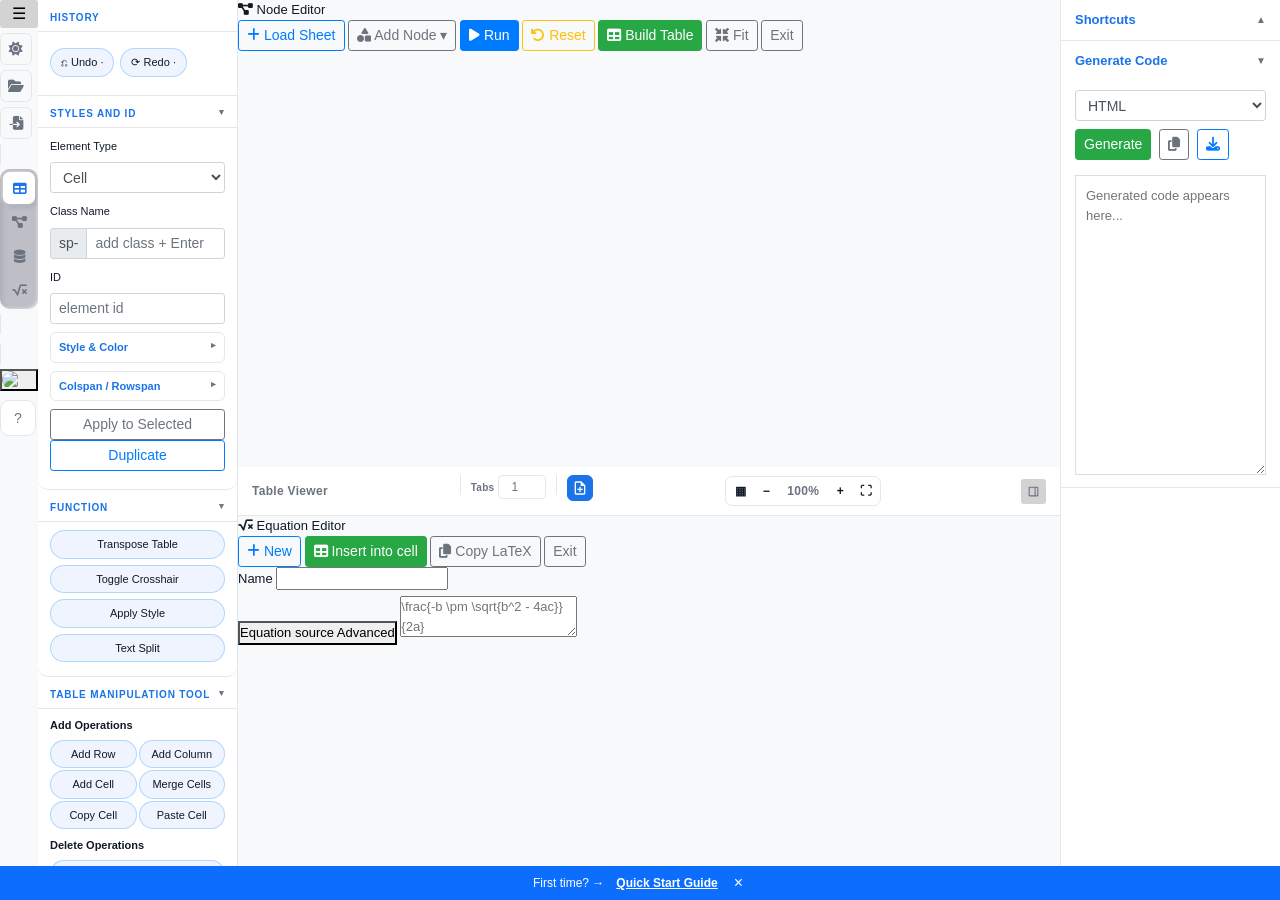
==== commit 86b06ea8: "add xlsx support" ====
--- a/index.html
+++ b/index.html
@@ -334,6 +334,8 @@
     <script src="src/js/features/tableCanvas.js"></script>
     <script src="src/js/features/generateFunctions.js"></script>
     <script src="src/js/features/parseInputs.js"></script>
+    <script src="src/js/features/xlsxReader.js"></script>
+    <script src="src/js/features/platformNotice.js"></script>
     <script src="src/js/features/tableManipulation.js"></script>
     <script src="src/js/features/tableOperations.js"></script>
     <script src="src/js/features/tableIdeTabs.js"></script>
@@ -531,7 +533,7 @@
         <input
           type="file"
           id="fileInput"
-          accept=".csv,.tsv,.txt,.html,.htm,.md,.json,.sql"
+          accept=".csv,.tsv,.txt,.html,.htm,.md,.json,.sql,.xlsx"
           style="display: none"
         />
         <button
@@ -1465,7 +1467,9 @@
               <option value="csv">CSV</option>
               <option value="sql">SQL</option>
               <option value="ascii">ASCII / Plain Text</option>
+              <option value="xlsx">Excel (.xlsx)</option>
             </select>
+            <div id="xlsx-export-slot"></div>
             <div class="generate-actions">
               <button
                 id="generateCode"
@@ -2216,6 +2220,30 @@
         if (dlBtn) {
           dlBtn.addEventListener("click", function () {
             var format = document.getElementById("exportFormat").value;
+
+            // xlsx is binary — the editor can't hold it. Regenerate from the
+            // table DOM through the same gate generateCode uses (presence +
+            // sign-in), then download. Fork-safe: no gate, no download, and
+            // the platformNotice card in #xlsx-export-slot explains why.
+            if (format === "xlsx") {
+              var tablesEls = document.querySelectorAll(
+                "#tableContainer table",
+              );
+              if (!tablesEls.length) return;
+              var gate = window.GxTableIdeXlsxExport;
+              if (!gate || !gate.canExport || !gate.canExport()) return;
+              var res = exportAsXlsx($(tablesEls));
+              var xUrl = URL.createObjectURL(res.blob);
+              var xA = document.createElement("a");
+              xA.href = xUrl;
+              xA.download = res.fileName;
+              document.body.appendChild(xA);
+              xA.click();
+              document.body.removeChild(xA);
+              URL.revokeObjectURL(xUrl);
+              return;
+            }
+
             var extMap = {
               html: "html",
               json: "json",
--- a/src/css/tableIdeUI.css
+++ b/src/css/tableIdeUI.css
@@ -0,0 +1,2444 @@
+/* ===========================
+   TABLE_IDE UI; 3-Panel Layout
+   =========================== */
+
+/* CSS Custom Properties; Light (default) */
+:root {
+    --t-primary: #1a73e8;
+    --t-primary-dark: #1557b0;
+    --t-bg-surface: #ffffff;
+    --t-bg-workspace: #f8f9fa;
+    --t-bg-input: #ffffff;
+    --t-border: #e5e7eb;
+    --t-text: #111827;
+    --t-text-muted: #6b7280;
+    --t-text-light: #9ca3af;
+    --t-section-header: #1a73e8;
+    --t-hover-bg: rgba(26, 115, 232, 0.07);
+    --t-active-bg: rgba(26, 115, 232, 0.12);
+    --t-toolbar-bg: #f0f4ff;
+    --t-toolbar-border: rgba(79, 172, 254, 0.4);
+    --t-header-height: 52px;
+}
+
+/* Dark Theme */
+[data-theme="dark"] {
+    --t-bg-surface: #252526;
+    --t-bg-workspace: #1e1e1e;
+    --t-bg-input: #2d2d30;
+    --t-border: #3e3e42;
+    --t-text: #d4d4d4;
+    --t-text-muted: #9d9d9d;
+    --t-text-light: #6a6a6a;
+    --t-hover-bg: rgba(255, 255, 255, 0.06);
+    --t-active-bg: rgba(255, 255, 255, 0.1);
+    --t-toolbar-bg: rgba(79, 172, 254, 0.15);
+    --t-toolbar-border: rgba(79, 172, 254, 0.3);
+}
+
+/* ===========================
+   RESET (scoped to TABLE_IDE)
+   =========================== */
+* {
+    margin: 0;
+    padding: 0;
+    box-sizing: border-box;
+}
+
+html,
+body {
+    height: 100%;
+    overflow-x: hidden;
+}
+
+body {
+    background-color: var(--t-bg-workspace);
+    color: var(--t-text);
+    font-family: 'Inter', -apple-system, BlinkMacSystemFont, 'Segoe UI', sans-serif;
+    font-size: 13px;
+    line-height: 1.5;
+}
+
+/* ===========================
+   TABLE_IDE HEADER
+   =========================== */
+.table-ide-header {
+    height: var(--t-header-height);
+    background: var(--t-bg-surface);
+    border-bottom: 1px solid var(--t-border);
+    position: sticky;
+    top: 0;
+    z-index: 200;
+    display: flex;
+    align-items: center;
+    padding: 0 16px;
+    gap: 16px;
+}
+
+.table-ide-header .logo {
+    flex-shrink: 0;
+}
+
+.table-ide-header .logo h1 {
+    font-size: 16px;
+    font-weight: 700;
+    margin: 0;
+    letter-spacing: -0.3px;
+}
+
+.table-ide-header .nav {
+    flex: 1;
+    display: flex;
+    gap: 2px;
+    align-items: center;
+}
+
+.table-ide-header .nav-link {
+    font-size: 13px;
+    color: var(--t-text-muted);
+    padding: 5px 10px;
+    border-radius: 6px;
+    transition: all 150ms ease;
+}
+
+.table-ide-header .nav-link:hover {
+    color: var(--t-text);
+    background: var(--t-hover-bg);
+}
+
+/* Activity-bar utility actions */
+#sidebar-nav-mount > .nav-link {
+    order: 100;
+    margin-top: 4px;
+    margin-left: 0;
+    flex-shrink: 0;
+    width: 36px;
+    min-height: 36px;
+    padding: 8px 0;
+    border: 1px solid var(--t-border);
+    border-radius: 9px;
+    color: var(--t-text-muted);
+    background: var(--t-bg-surface);
+    font-family: 'Inter', sans-serif;
+    font-size: 14px;
+    line-height: 18px;
+    text-align: center;
+    transition: color 150ms ease, border-color 150ms ease, background 150ms ease;
+}
+
+#sidebar-nav-mount > .nav-link:hover {
+    color: var(--t-text);
+    border-color: var(--t-accent);
+    background: var(--t-hover-bg);
+}
+
+/* ── Mode tab pill group ── */
+.table-mode {
+    display: flex;
+    flex-direction: column;
+    align-items: center;
+    gap: 2px;
+    padding: 3px;
+    border-radius: 10px;
+    background: #bebec7;
+    box-shadow:
+        inset 2px 2px 5px rgba(0, 0, 0, 0.12),
+        inset -1px -1px 3px rgba(255, 255, 255, 0.55);
+    flex-shrink: 0;
+}
+
+[data-theme="dark"] .table-mode {
+    background: #d4d6d9;
+    box-shadow:
+        inset 2px 2px 6px rgba(0, 0, 0, 0.45),
+        inset -1px -1px 3px rgba(255, 255, 255, 0.04);
+}
+
+.table-mode .theme-toggle-btn {
+    border: none;
+    border-radius: 7px;
+    width: 32px;
+    height: 32px;
+    background: transparent;
+    box-shadow: none;
+    color: var(--t-text-muted);
+    font-size: 13px;
+    transition: background 150ms ease, color 150ms ease, box-shadow 150ms ease;
+}
+
+.table-mode .theme-toggle-btn:hover {
+    background: var(--t-hover-bg);
+    color: var(--t-text);
+    box-shadow: none;
+}
+
+.table-mode .theme-toggle-btn.active {
+    background: var(--t-bg-surface);
+    color: var(--t-primary);
+    box-shadow:
+        2px 2px 6px rgba(0, 0, 0, 0.14),
+        -1px -1px 4px rgba(255, 255, 255, 0.7);
+}
+
+[data-theme="dark"] .table-mode .theme-toggle-btn.active {
+    background: var(--t-bg-surface);
+    color: var(--t-primary);
+    box-shadow:
+        2px 2px 6px rgba(0, 0, 0, 0.5),
+        -1px -1px 3px rgba(255, 255, 255, 0.06);
+}
+
+/* Theme toggle icons — moon hidden in light mode, sun hidden in dark mode */
+.theme-icon-moon { display: none; }
+[data-theme="dark"] .theme-icon-sun { display: none; }
+[data-theme="dark"] .theme-icon-moon { display: inline; }
+
+/* Theme toggle button */
+.theme-toggle-btn {
+    background: none;
+    border: 1px solid var(--t-border);
+    border-radius: 6px;
+    width: 32px;
+    height: 32px;
+    display: flex;
+    align-items: center;
+    justify-content: center;
+    cursor: pointer;
+    color: var(--t-text-muted);
+    font-size: 14px;
+    transition: all 150ms ease;
+    flex-shrink: 0;
+}
+
+.theme-toggle-btn.active {
+    background: var(--t-primary);
+    border-color: var(--t-primary);
+    color: #fff;
+}
+
+.theme-toggle-btn:hover {
+    background: var(--t-hover-bg);
+    color: var(--t-text);
+}
+
+#toggleRightPanel {
+    display: inline-flex;
+    align-items: center;
+    justify-content: center;
+    padding: 0;
+    line-height: 1;
+    color: var(--t-text-muted);
+}
+
+/* ===========================
+   3-PANEL APP LAYOUT
+   =========================== */
+.table-ide-app {
+    display: flex;
+    flex-direction: row;
+    height: 100%;
+    overflow: hidden;
+}
+
+/* --- Icon nav rail --- */
+.sidebar-nav-rail {
+    width: 48px;
+    flex-shrink: 0;
+    display: flex;
+    flex-direction: column;
+    align-items: center;
+    border-right: 1px solid var(--t-border);
+    background: var(--t-bg-surface);
+    padding: 8px 0;
+    gap: 4px;
+}
+
+.sidebar-nav-rail a,
+.sidebar-nav-rail button {
+    width: 36px;
+    height: 36px;
+    display: flex;
+    align-items: center;
+    justify-content: center;
+    border-radius: 6px;
+    color: var(--t-text-muted);
+    text-decoration: none;
+    border: none;
+    background: none;
+    cursor: pointer;
+    transition: all 150ms ease;
+}
+
+.sidebar-nav-rail a:hover,
+.sidebar-nav-rail button:hover {
+    background: var(--t-hover-bg);
+    color: var(--t-primary);
+}
+
+.sidebar-nav-rail a.active {
+    color: var(--t-primary);
+    background: var(--t-active-bg);
+}
+
+/* --- Left panel --- */
+.table-ide-left-panel {
+    width: 180px;
+    min-width: 200px;
+    overflow-y: auto;
+    border-right: 1px solid var(--t-border);
+    background: var(--t-bg-surface);
+    flex-shrink: 0;
+    position: sticky;
+    top: 0;
+    height: 100%;
+    align-self: flex-start;
+}
+
+/* --- Panel collapse (desktop) ---------------------------------------------
+   `display: none` made a toggle a jump cut: the panel vanished and the centre
+   panel snapped across the gap it left. Collapsing the panel's width instead
+   gives the centre something to animate against, so the two move together.
+
+   The content inside must not reflow while the panel narrows, or the collapse
+   reads as the panel garbling itself rather than sliding away. It is held at
+   its pre-collapse width via --gx-panel-w (stamped by the toggle handler in
+   tableIde.js, since the right panel is user-resizable and has no fixed width)
+   and clipped by the panel's own overflow.
+
+   Mobile keeps the bottom-sheet transform in the max-width:767px block below;
+   these rules are desktop-only so the two never fight. */
+@media (min-width: 768px) {
+    .table-ide-left-panel,
+    .table-ide-right-panel {
+        transition:
+            width 260ms cubic-bezier(0.32, 0.72, 0, 1),
+            min-width 260ms cubic-bezier(0.32, 0.72, 0, 1),
+            max-width 260ms cubic-bezier(0.32, 0.72, 0, 1),
+            opacity 160ms ease;
+    }
+
+    .table-ide-left-panel.panel-hidden,
+    .table-ide-right-panel.panel-hidden {
+        width: 0 !important;
+        min-width: 0 !important;
+        max-width: 0 !important;
+        opacity: 0;
+        overflow: hidden;
+        pointer-events: none;
+        /* Zero the border too, or the collapse stops at a 1px seam. */
+        border-left-width: 0;
+        border-right-width: 0;
+    }
+
+    /* Hold the contents at the width the panel had, so they are clipped
+       rather than re-laid-out on every animation frame. */
+    .table-ide-left-panel.panel-hidden > *,
+    .table-ide-right-panel.panel-hidden > * {
+        min-width: var(--gx-panel-w, 200px);
+    }
+}
+
+@media (prefers-reduced-motion: reduce) {
+    .table-ide-left-panel,
+    .table-ide-right-panel {
+        transition: none;
+    }
+}
+
+/* --- Center panel --- */
+.table-ide-center-panel {
+    flex: 1;
+    min-width: 0;
+    overflow: auto;
+    background: var(--t-bg-workspace);
+    display: flex;
+    flex-direction: column;
+}
+
+/* --- Right panel --- */
+.table-ide-right-panel {
+    width: 220px;
+    min-width: 150px;
+    max-width: 600px;
+    overflow-y: auto;
+    border-left: 1px solid var(--t-border);
+    background: var(--t-bg-surface);
+    flex-shrink: 0;
+    display: flex;
+    flex-direction: column;
+    position: relative;
+}
+
+.right-panel-resize-handle {
+    position: absolute;
+    top: 0;
+    left: -3px;
+    width: 10px;
+    height: 100%;
+    cursor: col-resize;
+    z-index: 10;
+}
+
+.right-panel-resize-handle:hover,
+.right-panel-resize-handle.dragging {
+    background: var(--t-accent, #4a90d9);
+    opacity: 0.5;
+}
+
+/* ===========================
+   LEFT PANEL SECTIONS
+   =========================== */
+.left-section-header {
+    /* color: var(--t-section-header);
+    font-weight: 600;
+    font-size: 10px;
+    text-transform: uppercase;
+    letter-spacing: 0.8px;
+    padding: 10px 12px 6px;
+    border-bottom: 1px solid var(--t-border);
+    user-select: none; */
+
+    display: block;
+    position: sticky;
+    z-index: 100;
+    top: 0;
+    text-align: left;
+    border: none;
+    border-bottom: 1px solid var(--t-border);
+    width: 100%;
+    cursor: pointer;
+    padding: 10px 12px 6px;
+    color: var(--t-section-header);
+    background: var(--t-bg-input);
+    font-weight: 600;
+    font-size: 10px;
+    text-transform: uppercase;
+    letter-spacing: 0.8px;
+}
+
+.left-section-body {
+    padding: 8px 12px 10px;
+    border-bottom: 1px solid var(--t-border);
+}
+
+/* Collapsible left sections: button headers toggle .collapsed on their body */
+button.left-section-header::after {
+    content: '▾';
+    float: right;
+    font-size: 9px;
+    color: var(--t-text-muted);
+}
+
+button.left-section-header.collapsed::after {
+    content: '▸';
+}
+
+.left-section-body.collapsed {
+    display: none;
+}
+
+/* Compact sub-groups inside the Styles & ID section */
+.tf-subgroup {
+    border: 1px solid var(--t-border);
+    border-radius: 6px;
+    margin-bottom: 8px;
+    background: var(--t-bg-input);
+    overflow: hidden;
+}
+
+.tf-subgroup summary {
+    cursor: pointer;
+    user-select: none;
+    font-size: 11px;
+    font-weight: 600;
+    color: var(--t-section-header);
+    padding: 6px 8px;
+    list-style: none;
+}
+
+.tf-subgroup summary::-webkit-details-marker {
+    display: none;
+}
+
+.tf-subgroup summary::after {
+    content: '▸';
+    float: right;
+    font-size: 9px;
+    color: var(--t-text-muted);
+}
+
+.tf-subgroup[open] summary::after {
+    content: '▾';
+}
+
+.tf-subgroup[open] summary {
+    border-bottom: 1px solid var(--t-border);
+}
+
+.tf-subgroup-body {
+    padding: 8px;
+}
+
+/* One-line control rows (style select + color swatch, attribute + value) */
+.tf-inline-row {
+    display: flex;
+    gap: 6px;
+    align-items: center;
+}
+
+.tf-inline-row select {
+    flex: 1;
+    min-width: 0;
+}
+
+.tf-inline-row input[type='color'] {
+    width: 34px;
+    height: 28px;
+    padding: 1px;
+    flex-shrink: 0;
+    border: 1px solid var(--t-border);
+    border-radius: 4px;
+    background: var(--t-bg-input);
+    cursor: pointer;
+}
+
+.tf-inline-row .tf-attr-value {
+    width: 58px;
+    flex: 0 0 58px;
+}
+
+/* ===========================
+   RIGHT PANEL SECTIONS (collapsible)
+   =========================== */
+.right-section {
+    border-bottom: 1px solid var(--t-border);
+}
+
+.right-section-header {
+    display: flex;
+    justify-content: space-between;
+    align-items: center;
+    padding: 10px 14px;
+    color: var(--t-section-header);
+    font-weight: 600;
+    font-size: 13px;
+    cursor: pointer;
+    user-select: none;
+    background: var(--t-bg-surface);
+    transition: background 150ms ease;
+}
+
+.right-section-header:hover {
+    background: var(--t-hover-bg);
+}
+
+.right-section-chevron {
+    font-size: 10px;
+    color: var(--t-text-muted);
+    transition: transform 150ms ease;
+}
+
+.right-section-body {
+    padding: 10px 14px 12px;
+    background: var(--t-bg-surface);
+}
+
+.right-section-body.collapsed {
+    display: none;
+}
+
+/* Monaco editor container */
+#monaco-editor-container {
+    height: 480px;
+    min-height: 180px;
+    border: 1px solid var(--t-border);
+    border-radius: 4px;
+    overflow: hidden;
+    margin-top: 8px;
+}
+
+/* Generate actions row */
+.generate-actions {
+    display: flex;
+    gap: 8px;
+    margin-bottom: 8px;
+    overflow: auto;
+}
+
+/* ===========================
+   CENTER; TABLE WRAPPER
+   =========================== */
+.center-header {
+    font-size: 12px;
+    font-weight: 600;
+    color: var(--t-text-muted);
+    padding: 8px 14px;
+    border-bottom: 1px solid var(--t-border);
+    background: var(--t-bg-surface);
+    letter-spacing: 0.3px;
+    display: flex;
+    align-items: center;
+    justify-content: space-between;
+    flex-shrink: 0;
+}
+
+.center-pos {
+    font-size: 11px;
+    color: var(--t-text-light);
+}
+
+.table-wrapper {
+    background-color: var(--t-bg-workspace);
+    flex: 1;
+    text-align: center;
+    cursor: pointer;
+    position: relative;
+    overflow: auto;
+    padding: 16px;
+    min-height: 200px;
+}
+
+/* ===========================
+   MOBILE TOOLBAR (shown only on mobile)
+   =========================== */
+#tableViewer-mb {
+    display: none;
+}
+
+.toolbar-container {
+    display: flex;
+    background-color: var(--t-bg-surface);
+    border-bottom: 1px solid var(--t-border);
+    padding: 6px 8px;
+    overflow-x: auto;
+    white-space: nowrap;
+    gap: 4px;
+}
+
+.toolbar-group {
+    display: flex;
+    align-items: center;
+    gap: 4px;
+    padding-right: 8px;
+    margin-right: 4px;
+    border-right: 1px solid var(--t-border);
+}
+
+.toolbar-group:last-child {
+    border-right: none;
+}
+
+.toolbar-btn {
+    background: var(--t-toolbar-bg);
+    border: 1px solid var(--t-toolbar-border);
+    color: var(--t-text);
+    padding: 5px 10px;
+    border-radius: 16px;
+    font-size: 11px;
+    cursor: pointer;
+    transition: all 200ms ease;
+    white-space: nowrap;
+    font-family: inherit;
+}
+
+.toolbar-btn:hover {
+    background: var(--t-hover-bg);
+    border-color: var(--t-primary);
+    color: var(--t-primary);
+}
+
+.toolbar-btn.active {
+    background: var(--t-active-bg);
+    color: var(--t-primary);
+    border-color: var(--t-primary);
+}
+
+/* ===========================
+   LEGACY / COMPAT (Bootstrap accordion panels still used inside left sidebar)
+   =========================== */
+.panel {
+    display: none;
+    border-radius: 10px;
+    overflow: auto;
+    
+}
+
+/* ── Sheet card (proto-b "Segment Card") ─────────────────────────────────────
+   One card per table: the .accordion button is its title bar and the .panel is
+   its body, so the two carry a single continuous border and one shadow rather
+   than reading as a grey bar sitting on a separate box. */
+#tableContainer button.accordion {
+    /* A <button> is inline-block, so an inherited text-align centred the title
+       bar over its own card. It is the card's top edge — it has to start where
+       the card starts. */
+    display: block;
+    text-align: left;
+    background: var(--t-bg-workspace);
+    color: var(--t-text);
+    border: 1px solid var(--t-border);
+    border-radius: 12px 12px 0 0;
+    padding: 8px 14px;
+    font-size: 12px;
+    font-weight: 600;
+    margin-top: 16px;
+    max-width: 960px;
+    transition: background 150ms, color 150ms;
+}
+
+#tableContainer button.accordion:hover {
+    background: var(--t-hover-bg);
+    color: var(--t-primary);
+}
+
+#tableContainer button.accordion.active {
+    background: var(--t-bg-workspace);
+    color: var(--t-text);
+    border-bottom-color: transparent;
+    border-radius: 12px 12px 0 0;
+}
+
+#tableContainer button.accordion::after,
+#tableContainer button.accordion.active::after {
+    content: '▾';
+    float: right;
+    font-size: 10px;
+    color: var(--t-text-muted);
+    transition: transform 150ms;
+    display: inline-block;
+    transform: rotate(-90deg);
+}
+
+#tableContainer button.accordion.active::after {
+    transform: rotate(0deg);
+}
+
+#tableContainer .panel {
+    border: 1px solid var(--t-border);
+    border-top: none;
+    border-radius: 0 0 12px 12px;
+    box-shadow: 0 1px 4px rgba(0,0,0,0.06);
+    background: var(--t-bg-surface);
+    padding: 0;
+    margin-bottom: 16px;
+    max-width: 960px;
+}
+
+/* Left panel sections start expanded and stay persistent (not reset on table reload) */
+.table-ide-left-panel .panel {
+    display: block;
+}
+
+.accordion {
+    background-color: #eee;
+    color: #444;
+    cursor: pointer;
+    padding: 10px 14px;
+    width: 100%;
+    border: 1px solid var(--t-border);
+    text-align: left;
+    outline: none;
+    font-size: 12px;
+    transition: 0.3s;
+    border-radius: 5px;
+    font-family: inherit;
+}
+
+.accordion.active {
+    background-color: #ddd;
+}
+
+.accordion::after {
+    content: " \25BD";
+    float: right;
+}
+
+.accordion.active::after {
+    content: " \25B3";
+}
+
+.side-accordion {
+    writing-mode: sideways-rl;
+    align-content: space-around;
+}
+
+.ha-100.active {
+    height: 100%;
+}
+
+.input-container {
+    display: block;
+    padding: 8px 0;
+}
+
+.sidebar-container {
+    display: none;
+    /* hidden on desktop; replaced by .table-ide-left-panel */
+}
+
+.sidebar {
+    width: 100%;
+    padding: 5px;
+    background: var(--t-bg-surface);
+    overflow-y: auto;
+}
+
+.instructions {
+    background: var(--t-bg-surface);
+    padding: 12px;
+    border-radius: 8px;
+    margin-bottom: 12px;
+    font-size: 11px;
+    line-height: 1.6;
+    color: var(--t-text-muted);
+}
+
+.control-group {
+    margin-bottom: 12px;
+    padding: 8px;
+    border-radius: 8px;
+}
+
+.control-group h3 {
+    margin-bottom: 8px;
+    color: var(--t-text);
+    font-size: 11px;
+    font-weight: 600;
+    text-transform: uppercase;
+    letter-spacing: 0.5px;
+}
+
+.panel-style {
+    border: 1px solid var(--t-border);
+    border-radius: 8px;
+    margin-top: 5px;
+    padding: 12px;
+}
+
+.style-controls {
+    display: grid;
+    grid-template-columns: repeat(4, 1fr);
+    gap: 6px;
+    margin: 8px 0;
+}
+
+.button-controls {
+    display: flex;
+    flex-wrap: wrap;
+    gap: 2px;
+    justify-content: space-between;
+    min-width: 100%;
+}
+
+.sp-class:hover {
+    transition: all 200ms ease;
+    transform: scale(1.05);
+}
+
+.sp-class.sp-active {
+    background-color: #337ab7;
+    color: #fff;
+    border-color: #2e6da4;
+}
+
+/* ===========================
+   DARK MODE; Bootstrap 4 overrides
+   =========================== */
+[data-theme="dark"] body {
+    background-color: var(--t-bg-workspace);
+    color: var(--t-text);
+}
+
+[data-theme="dark"] .table-ide-header {
+    background: var(--t-bg-surface);
+    border-color: var(--t-border);
+}
+
+[data-theme="dark"] .table-ide-left-panel,
+[data-theme="dark"] .table-ide-right-panel {
+    background: var(--t-bg-surface);
+    border-color: var(--t-border);
+}
+
+[data-theme="dark"] .left-section-header,
+[data-theme="dark"] .right-section-header {
+    border-color: var(--t-border);
+}
+
+[data-theme="dark"] .left-section-body,
+[data-theme="dark"] .right-section-body {
+    background: var(--t-bg-surface);
+    border-color: var(--t-border);
+}
+
+[data-theme="dark"] .right-section {
+    border-color: var(--t-border);
+}
+
+[data-theme="dark"] .accordion {
+    background: #333;
+    color: #ccc;
+    border-color: var(--t-border);
+}
+
+[data-theme="dark"] .accordion.active {
+    background: #3a3a3a;
+}
+
+[data-theme="dark"] .panel {
+    background: var(--t-bg-surface);
+}
+
+[data-theme="dark"] .form-control,
+[data-theme="dark"] select,
+[data-theme="dark"] input[type="text"],
+[data-theme="dark"] input[type="number"],
+[data-theme="dark"] textarea {
+    background-color: var(--t-bg-input) !important;
+    color: var(--t-text) !important;
+    border-color: var(--t-border) !important;
+}
+
+[data-theme="dark"] .btn-outline-primary {
+    color: #6ab0f5;
+    border-color: #6ab0f5;
+}
+
+[data-theme="dark"] .btn-outline-secondary {
+    color: #ccc;
+    border-color: #555;
+}
+
+[data-theme="dark"] .btn-outline-danger {
+    color: #f87171;
+    border-color: #f87171;
+}
+
+[data-theme="dark"] .modal-content {
+    background-color: var(--t-bg-surface);
+    color: var(--t-text);
+    border-color: var(--t-border);
+}
+
+[data-theme="dark"] .modal-header,
+[data-theme="dark"] .modal-footer {
+    border-color: var(--t-border);
+}
+
+[data-theme="dark"] .close {
+    color: var(--t-text);
+}
+
+[data-theme="dark"] label {
+    color: var(--t-text-muted);
+}
+
+[data-theme="dark"] .cell-controls {
+    background: var(--t-bg-surface);
+    border-color: var(--t-border);
+    color: var(--t-text);
+}
+
+[data-theme="dark"] .toolbar-container {
+    background: var(--t-bg-surface);
+    border-color: var(--t-border);
+}
+
+[data-theme="dark"] .center-header {
+    background: var(--t-bg-surface);
+    border-color: var(--t-border);
+}
+
+[data-theme="dark"] .sidebar-nav-rail {
+    background: var(--t-bg-surface);
+    border-color: var(--t-border);
+}
+
+/* ===========================
+   INPUT TOOLBAR
+   =========================== */
+.input-toolbar {
+    display: flex;
+    align-items: center;
+    gap: 6px;
+    padding: 6px 12px;
+    background: var(--t-bg-surface);
+    border-bottom: 1px solid var(--t-border);
+    flex-shrink: 0;
+    flex-wrap: wrap;
+}
+
+.input-toolbar-divider {
+    width: 1px;
+    height: 20px;
+    background: var(--t-border);
+    flex-shrink: 0;
+}
+
+/* Drag & Drop toggle switch */
+.toolbar-switch-label {
+    display: flex;
+    align-items: center;
+    gap: 5px;
+    cursor: pointer;
+    user-select: none;
+    font-size: 11px;
+    color: var(--t-text-muted);
+}
+
+.toolbar-switch-label input[type="checkbox"] {
+    display: none;
+}
+
+.toolbar-switch-track {
+    display: inline-block;
+    width: 28px;
+    height: 15px;
+    background: var(--t-border);
+    border-radius: 8px;
+    position: relative;
+    transition: background 200ms ease;
+    flex-shrink: 0;
+}
+
+.toolbar-switch-track::after {
+    content: '';
+    position: absolute;
+    top: 2px;
+    left: 2px;
+    width: 11px;
+    height: 11px;
+    background: #fff;
+    border-radius: 50%;
+    transition: transform 200ms ease;
+}
+
+.toolbar-switch-label input:checked+.toolbar-switch-track {
+    background: var(--t-primary);
+}
+
+.toolbar-switch-label input:checked+.toolbar-switch-track::after {
+    transform: translateX(13px);
+}
+
+/* Tab count mini-input */
+.toolbar-tab-label {
+    display: flex;
+    align-items: center;
+    gap: 4px;
+    font-size: 11px;
+    color: var(--t-text-muted);
+}
+
+.toolbar-tab-input {
+    border: 1px solid var(--t-border);
+    border-radius: 4px;
+    padding: 2px 4px;
+    font-size: 12px;
+    background: var(--t-bg-input);
+    color: var(--t-text);
+    text-align: center;
+}
+
+.toolbar-tab-input:focus {
+    outline: none;
+    border-color: var(--t-primary);
+}
+
+/* ===========================
+   SHEET TAB BAR
+   =========================== */
+.sheet-tab-bar {
+    display: flex;
+    align-items: center;
+    gap: 2px;
+    padding: 4px 12px;
+    background: var(--t-bg-surface);
+    border-top: 1px solid var(--t-border);
+    flex-shrink: 0;
+    overflow-x: auto;
+    white-space: nowrap;
+}
+
+.sheet-tab {
+    display: inline-flex;
+    align-items: center;
+    gap: 5px;
+    padding: 3px 10px 3px 12px;
+    border: 1px solid var(--t-border);
+    border-radius: 4px 4px 0 0;
+    background: var(--t-bg-workspace);
+    font-size: 12px;
+    color: var(--t-text-muted);
+    cursor: pointer;
+    user-select: none;
+    transition: all 150ms ease;
+    flex-shrink: 0;
+}
+
+.sheet-tab:hover {
+    background: var(--t-hover-bg);
+    color: var(--t-text);
+}
+
+.sheet-tab.active {
+    background: var(--t-bg-surface);
+    border-bottom-color: var(--t-bg-surface);
+    color: var(--t-primary);
+    font-weight: 600;
+}
+
+.sheet-tab-label {
+    min-width: 40px;
+    max-width: 120px;
+    overflow: hidden;
+    text-overflow: ellipsis;
+    outline: none;
+}
+
+.sheet-tab-close {
+    background: none;
+    border: none;
+    color: var(--t-text-light);
+    font-size: 13px;
+    line-height: 1;
+    padding: 0 2px;
+    cursor: pointer;
+    opacity: 0;
+    transition: opacity 150ms ease;
+}
+
+.sheet-tab:hover .sheet-tab-close,
+.sheet-tab.active .sheet-tab-close {
+    opacity: 1;
+}
+
+.sheet-tab-close:hover {
+    color: var(--t-text);
+}
+
+.sheet-tab-add {
+    background: none;
+    border: 1px solid var(--t-border);
+    border-radius: 4px;
+    width: 24px;
+    height: 24px;
+    display: flex;
+    align-items: center;
+    justify-content: center;
+    font-size: 16px;
+    line-height: 1;
+    color: var(--t-text-muted);
+    cursor: pointer;
+    flex-shrink: 0;
+    transition: all 150ms ease;
+}
+
+.sheet-tab-add:hover {
+    background: var(--t-hover-bg);
+    color: var(--t-primary);
+    border-color: var(--t-primary);
+}
+
+/* ===========================
+   BOOTSTRAP MODAL; z-index safety
+   Ensures modals always render above sticky header (z-200) and all panels.
+   =========================== */
+.modal {
+    z-index: 1055 !important;
+}
+
+.modal-backdrop {
+    z-index: 1050 !important;
+}
+
+/* Ensure the modal dialog is properly centered even with our CSS reset */
+.modal-dialog {
+    margin: 1.75rem auto !important;
+}
+
+/* ===========================
+   DRAW CANVAS
+   =========================== */
+/* When active, Draw Mode hides .table-wrapper and fills the center panel */
+body.draw-mode-active .table-ide-center-panel {
+    display: flex;
+    flex-direction: column;
+}
+
+.draw-canvas {
+    display: none;
+    flex-direction: column;
+    background: var(--t-bg-surface);
+    flex: 1;
+    /* fill the center panel */
+    min-height: 0;
+    /* allow flex child to shrink */
+    overflow: hidden;
+}
+
+.draw-canvas-header {
+    display: flex;
+    align-items: center;
+    justify-content: space-between;
+    padding: 8px 14px;
+    background: var(--t-active-bg);
+    border-bottom: 1px solid var(--t-border);
+    font-size: 12px;
+    font-weight: 500;
+    color: var(--t-primary);
+    flex-shrink: 0;
+}
+
+.draw-canvas-header-actions {
+    display: flex;
+    gap: 6px;
+    align-items: center;
+}
+
+.draw-canvas-body {
+    display: flex;
+    flex-direction: column;
+    flex: 1;
+    min-height: 0;
+    overflow: hidden;
+}
+
+/* Monaco container inside draw canvas */
+.draw-monaco-container {
+    flex: 1;
+    min-height: 0;
+    border-bottom: none;
+    /* border replaced by the resize handle */
+}
+
+/* ── Vertical drag-resize handle ── */
+.draw-resize-handle {
+    flex-shrink: 0;
+    height: 6px;
+    background: var(--t-border);
+    cursor: ns-resize;
+    position: relative;
+    display: flex;
+    align-items: center;
+    justify-content: center;
+    transition: background 120ms ease;
+    z-index: 2;
+    touch-action: none;
+}
+
+/* Three-dot grip indicator */
+.draw-resize-handle::after {
+    content: '';
+    display: block;
+    width: 28px;
+    height: 3px;
+    border-radius: 2px;
+    background: var(--t-text-muted);
+    opacity: 0.35;
+    transition: opacity 120ms ease, background 120ms ease;
+    /* Dotted grip pattern via box-shadow */
+    box-shadow:
+        -8px 0 0 var(--t-text-muted),
+        8px 0 0 var(--t-text-muted);
+}
+
+.draw-resize-handle:hover,
+.draw-resize-handle.dragging {
+    background: color-mix(in srgb, var(--t-primary) 20%, transparent);
+}
+
+.draw-resize-handle:hover::after,
+.draw-resize-handle.dragging::after {
+    background: var(--t-primary);
+    opacity: 0.8;
+    box-shadow:
+        -8px 0 0 var(--t-primary),
+        8px 0 0 var(--t-primary);
+}
+
+
+.draw-input {
+    flex: 1;
+    width: 100%;
+    min-height: 100px;
+    max-height: 160px;
+    resize: vertical;
+    border: none;
+    border-bottom: 1px solid var(--t-border);
+    padding: 10px 14px;
+    font-family: 'Courier New', monospace;
+    font-size: 12px;
+    background: var(--t-bg-input);
+    color: var(--t-text);
+    outline: none;
+}
+
+.draw-input:focus {
+    border-bottom-color: var(--t-primary);
+}
+
+.draw-canvas-toolbar {
+    display: flex;
+    align-items: center;
+    gap: 6px;
+    padding: 6px 12px;
+    background: var(--t-bg-surface);
+    border-bottom: 1px solid var(--t-border);
+    flex-shrink: 0;
+}
+
+.draw-toolbar-hint {
+    font-size: 11px;
+    color: var(--t-text-muted);
+    margin-right: 4px;
+}
+
+.draw-preview {
+    flex: 1;
+    overflow-y: auto;
+    padding: 8px 14px;
+    background: var(--t-bg-workspace);
+    min-height: 60px;
+}
+
+.draw-preview-label {
+    font-size: 10px;
+    font-weight: 600;
+    text-transform: uppercase;
+    letter-spacing: 0.6px;
+    color: var(--t-text-muted);
+    margin-bottom: 6px;
+    display: block;
+}
+
+.draw-preview-grid {
+    border-collapse: collapse;
+    margin-top: 5px;
+}
+
+.draw-preview-grid td {
+    border: 1px solid var(--t-border);
+    padding: 2px 6px;
+    min-width: 60px;
+    height: 28px;
+    font-size: 11px;
+    color: var(--t-text);
+    background: var(--t-bg-surface);
+    cursor: pointer;
+    text-align: left;
+    white-space: nowrap;
+    overflow: hidden;
+    text-overflow: ellipsis;
+    max-width: 150px;
+    transition: all 150ms ease;
+    user-select: none;
+}
+
+.draw-preview-grid td:hover {
+    background: var(--t-hover-bg);
+}
+
+.draw-preview-grid td.active-cell {
+    border: 2px solid var(--t-primary);
+    background: var(--t-active-bg);
+    padding: 1px 5px;
+    /* Offset for 2px border */
+}
+
+/* Header cells show with a distinct tint */
+.draw-preview-grid td.header-cell {
+    background: rgba(var(--t-primary-rgb, 99, 102, 241), 0.12);
+    color: var(--t-primary);
+    font-weight: 600;
+}
+
+/* Draw mode indicator on toolbar button */
+body.draw-mode-active #drawModeToggle {
+    background: var(--t-active-bg);
+    color: var(--t-primary);
+    border-color: var(--t-primary);
+}
+
+/* Inline cell editor (double-click to edit) */
+.draw-cell-input {
+    width: 100%;
+    min-width: 56px;
+    box-sizing: border-box;
+    border: none;
+    background: transparent;
+    outline: none;
+    font: inherit;
+    font-size: 11px;
+    color: var(--t-text);
+    padding: 0;
+    margin: 0;
+    /* Remove default input chrome */
+    -webkit-appearance: none;
+    appearance: none;
+}
+
+.draw-cell-input:focus {
+    outline: 2px solid var(--t-primary);
+    outline-offset: -2px;
+    border-radius: 2px;
+}
+
+/* Allow text selection inside editing cells */
+.draw-preview-grid td:has(.draw-cell-input) {
+    user-select: text;
+    overflow: visible;
+}
+
+/* Empty cell placeholder */
+.draw-cell-empty {
+    color: var(--t-text-muted);
+    font-style: italic;
+    opacity: 0.55;
+    font-size: 10px;
+    pointer-events: none;
+}
+
+/* ===========================
+   DRAW MODE (legacy cursor only)
+   =========================== */
+body.draw-mode-active .table-wrapper {
+    cursor: default;
+}
+
+/* ===========================
+   LAB MODE
+   =========================== */
+
+/* Show center panel as flex column when Lab is active */
+body.lab-mode-active .table-ide-center-panel {
+    display: flex;
+    flex-direction: column;
+}
+
+/* Toolbar button active state */
+body.lab-mode-active #labModeToggle {
+    background: var(--t-bg-surface);
+    color: var(--t-primary);
+    border-color: var(--t-primary);
+}
+
+/* ── Top pane: step builder ─────────────────────────────────────────────── */
+
+.lab-step-pane {
+    flex: 1;
+    min-height: 0;
+    display: flex;
+    flex-direction: column;
+    overflow: hidden;
+    background: var(--t-bg-surface);
+}
+
+/* Tab bar row */
+.lab-tab-bar {
+    display: flex;
+    align-items: center;
+    gap: 4px;
+    padding: 6px 10px;
+    border-bottom: 1px solid var(--t-border);
+    background: var(--t-bg-surface);
+    flex-shrink: 0;
+}
+
+.lab-tab {
+    padding: 3px 10px;
+    font-size: 11px;
+    font-weight: 500;
+    border: 1px solid var(--t-border);
+    border-radius: 4px;
+    background: transparent;
+    color: var(--t-text-muted);
+    cursor: pointer;
+    transition: all 140ms ease;
+    text-transform: capitalize;
+}
+
+.lab-tab:hover {
+    background: var(--t-hover-bg);
+    color: var(--t-text);
+}
+
+.lab-tab.active {
+    background: var(--t-active-bg);
+    color: var(--t-primary);
+    border-color: var(--t-primary);
+}
+
+.lab-tab-spacer { flex: 1; }
+
+.lab-recipe-btn {
+    font-size: 11px;
+    padding: 2px 8px;
+    height: 24px;
+    line-height: 1;
+}
+
+.lab-run-btn {
+    font-size: 11px;
+    padding: 2px 10px;
+    height: 24px;
+    line-height: 1;
+}
+
+/* ── Function picker ────────────────────────────────────────────────────── */
+
+.lab-fn-picker {
+    background: var(--t-bg-surface);
+    border-bottom: 1px solid var(--t-border);
+    padding: 8px 10px;
+    max-height: 220px;
+    overflow-y: auto;
+    flex-shrink: 0;
+}
+
+.lab-picker-inner {
+    display: flex;
+    gap: 12px;
+    flex-wrap: wrap;
+}
+
+.lab-picker-group {
+    min-width: 140px;
+}
+
+.lab-picker-group-label {
+    font-size: 9px;
+    font-weight: 700;
+    text-transform: uppercase;
+    letter-spacing: 0.8px;
+    color: var(--t-text-muted);
+    margin-bottom: 4px;
+    padding: 0 2px;
+}
+
+.lab-picker-item {
+    display: block;
+    width: 100%;
+    text-align: left;
+    padding: 4px 8px;
+    font-size: 11px;
+    background: transparent;
+    border: 1px solid var(--t-border);
+    border-radius: 4px;
+    color: var(--t-text);
+    cursor: pointer;
+    margin-bottom: 2px;
+    transition: background 120ms ease;
+}
+
+.lab-picker-item:hover:not([disabled]) {
+    background: var(--t-active-bg);
+    color: var(--t-primary);
+    border-color: var(--t-primary);
+}
+
+.lab-picker-validate .lab-picker-item { border-left: 3px solid #dc3545; }
+.lab-picker-transform .lab-picker-item { border-left: 3px solid #0d6efd; }
+.lab-picker-analyze   .lab-picker-item { border-left: 3px solid #198754; }
+
+.lab-picker-cloud .lab-picker-item,
+.lab-picker-item[disabled] {
+    opacity: 0.45;
+    cursor: not-allowed;
+    font-style: italic;
+}
+
+/* ── Step list ──────────────────────────────────────────────────────────── */
+
+.lab-step-list {
+    flex: 1;
+    min-height: 0;
+    overflow-y: auto;
+    padding: 6px 10px;
+}
+
+.lab-step-empty {
+    font-size: 11px;
+    color: var(--t-text-muted);
+    font-style: italic;
+    padding: 10px 0;
+}
+
+.lab-step-card {
+    border: 1px solid var(--t-border);
+    border-radius: 6px;
+    margin-bottom: 6px;
+    background: var(--t-bg-workspace);
+    overflow: hidden;
+}
+
+.lab-step-card-header {
+    display: flex;
+    align-items: center;
+    gap: 6px;
+    padding: 5px 8px;
+    background: var(--t-bg-surface);
+    border-bottom: 1px solid var(--t-border);
+}
+
+.lab-step-num {
+    font-size: 10px;
+    font-weight: 700;
+    color: var(--t-text-muted);
+    min-width: 14px;
+}
+
+.lab-step-badge {
+    font-size: 9px;
+    font-weight: 700;
+    text-transform: uppercase;
+    letter-spacing: 0.5px;
+    padding: 1px 5px;
+    border-radius: 3px;
+    white-space: nowrap;
+}
+
+.lab-badge-validate { background: rgba(220,53,69,0.12); color: #dc3545; }
+.lab-badge-transform { background: rgba(13,110,253,0.12); color: #0d6efd; }
+.lab-badge-analyze  { background: rgba(25,135,84,0.12);  color: #198754; }
+
+.lab-step-label {
+    font-size: 11px;
+    color: var(--t-text);
+    flex: 1;
+    min-width: 0;
+    overflow: hidden;
+    text-overflow: ellipsis;
+    white-space: nowrap;
+}
+
+.lab-step-actions {
+    display: flex;
+    gap: 3px;
+    flex-shrink: 0;
+}
+
+.lab-step-btn {
+    background: transparent;
+    border: 1px solid var(--t-border);
+    border-radius: 3px;
+    font-size: 11px;
+    padding: 1px 5px;
+    color: var(--t-text-muted);
+    cursor: pointer;
+    line-height: 1.4;
+    transition: all 120ms ease;
+}
+
+.lab-step-btn:hover:not([disabled]) {
+    background: var(--t-hover-bg);
+    color: var(--t-text);
+}
+
+.lab-step-btn[disabled] { opacity: 0.3; cursor: default; }
+
+.lab-step-remove:hover:not([disabled]) {
+    background: rgba(220,53,69,0.1);
+    border-color: #dc3545;
+    color: #dc3545;
+}
+
+/* ── Param forms ────────────────────────────────────────────────────────── */
+
+.lab-step-params {
+    padding: 8px 10px;
+}
+
+.lab-param-grid {
+    display: grid;
+    grid-template-columns: 110px 1fr;
+    gap: 4px 8px;
+    align-items: center;
+}
+
+.lab-param-label {
+    font-size: 10px;
+    color: var(--t-text-muted);
+    font-weight: 500;
+    text-align: right;
+    padding-right: 4px;
+    white-space: nowrap;
+}
+
+.lab-sublabel {
+    font-size: 9px;
+    color: var(--t-text-muted);
+    margin-top: 4px;
+}
+
+.lab-param-input {
+    display: flex;
+    flex-direction: column;
+    gap: 2px;
+}
+
+.lab-input {
+    font-size: 11px;
+    padding: 3px 6px;
+    border: 1px solid var(--t-border);
+    border-radius: 4px;
+    background: var(--t-bg-input);
+    color: var(--t-text);
+    width: 100%;
+    box-sizing: border-box;
+    height: 26px;
+}
+
+.lab-input:focus {
+    outline: none;
+    border-color: var(--t-primary);
+    box-shadow: 0 0 0 2px rgba(99,102,241,0.15);
+}
+
+.lab-input-num { width: 90px; }
+.lab-input-xs  { height: 22px; font-size: 10px; padding: 1px 4px; }
+
+.lab-custom-term { margin-top: 4px; }
+
+.lab-expr-sub {
+    display: contents; /* slots sub-labels/inputs into the parent grid */
+}
+
+.lab-hint {
+    font-size: 10px;
+    color: var(--t-text-muted);
+    font-style: italic;
+}
+
+/* expr sub-fields: compact vertical rows below the type select */
+.lab-expr-sub {
+    margin-top: 5px;
+    display: flex;
+    flex-direction: column;
+    gap: 3px;
+}
+
+.lab-expr-row {
+    display: flex;
+    align-items: center;
+    gap: 6px;
+}
+
+.lab-expr-label {
+    font-size: 10px;
+    color: var(--t-text-muted);
+    white-space: nowrap;
+    width: 50px;
+    flex-shrink: 0;
+    text-align: right;
+}
+
+/* mergeBy rules */
+.lab-rule-row {
+    display: flex;
+    align-items: center;
+    gap: 6px;
+    margin-bottom: 3px;
+}
+.lab-rule-col {
+    font-size: 10px;
+    color: var(--t-text);
+    flex: 1;
+    min-width: 0;
+    overflow: hidden;
+    text-overflow: ellipsis;
+    white-space: nowrap;
+}
+
+/* multiAggregate measures */
+.lab-measures-rows { margin-bottom: 4px; }
+.lab-measure-row { display: flex; gap: 4px; margin-bottom: 3px; }
+.lab-add-measure { font-size: 10px; padding: 2px 6px; }
+
+/* ── Add Step bar ───────────────────────────────────────────────────────── */
+
+/* ── Recipe section ─────────────────────────────────────────────────────── */
+
+.lab-recipe-section {
+    flex-shrink: 0;
+    border-top: 1px solid var(--t-border);
+}
+
+.lab-recipe-monaco {
+    height: 110px !important;
+    flex: none !important;
+}
+
+/* ── Result pane ────────────────────────────────────────────────────────── */
+
+.lab-result-badge {
+    font-size: 10px;
+    font-weight: 600;
+    margin-left: 8px;
+    display: inline;
+}
+
+/* Result table */
+.lab-result-table {
+    border-collapse: collapse;
+    font-size: 11px;
+    width: 100%;
+    table-layout: auto;
+}
+
+.lab-result-table th {
+    background: var(--t-bg-surface);
+    border: 1px solid var(--t-border);
+    padding: 3px 8px;
+    font-weight: 600;
+    color: var(--t-text);
+    text-align: left;
+    white-space: nowrap;
+    position: sticky;
+    top: 0;
+    z-index: 1;
+}
+
+.lab-result-table td {
+    border: 1px solid var(--t-border);
+    padding: 2px 8px;
+    color: var(--t-text);
+    background: var(--t-bg-workspace);
+    white-space: nowrap;
+    max-width: 200px;
+    overflow: hidden;
+    text-overflow: ellipsis;
+}
+
+/* Flagged row styles */
+.lab-row-error > td:first-child { border-left: 3px solid #dc3545; }
+.lab-row-warn  > td:first-child { border-left: 3px solid #ffc107; }
+.lab-row-error { background: rgba(220,53,69,0.04) !important; }
+.lab-row-warn  { background: rgba(255,193,7,0.06) !important; }
+
+.lab-flag-col { min-width: 120px; max-width: 300px; }
+.lab-flag-badge {
+    display: inline-block;
+    font-size: 9px;
+    padding: 1px 5px;
+    border-radius: 3px;
+    margin: 1px;
+    white-space: normal;
+    word-break: break-word;
+}
+.lab-flag-error { background: rgba(220,53,69,0.12); color: #dc3545; }
+.lab-flag-warn  { background: rgba(255,193,7,0.15);  color: #856404; }
+
+/* Stat cards */
+.lab-stat-row {
+    display: flex;
+    gap: 12px;
+    flex-wrap: wrap;
+    padding: 12px 0;
+}
+
+.lab-stat-card {
+    background: var(--t-bg-surface);
+    border: 1px solid var(--t-border);
+    border-radius: 8px;
+    padding: 16px 24px;
+    text-align: center;
+    min-width: 120px;
+}
+
+.lab-stat-value {
+    font-size: 26px;
+    font-weight: 700;
+    color: var(--t-primary);
+    line-height: 1.2;
+}
+
+.lab-stat-label {
+    font-size: 11px;
+    color: var(--t-text-muted);
+    margin-top: 4px;
+    font-weight: 500;
+    text-transform: uppercase;
+    letter-spacing: 0.5px;
+}
+
+/* ── Submit row ─────────────────────────────────────────────────────────── */
+
+.lab-submit-row {
+    padding: 8px 10px;
+    border-top: 1px solid var(--t-border);
+    background: var(--t-bg-surface);
+    flex-shrink: 0;
+}
+
+/* ===========================
+   NODE EDITOR MODE
+   =========================== */
+
+/* Toolbar button active state */
+body.node-editor-active #nodeEditorToggle {
+    background: var(--t-bg-surface);
+    color: var(--t-primary);
+    border-color: var(--t-primary);
+}
+
+/* Hide table view and sheet tabs while node editor is active */
+body.node-editor-active .table-wrapper,
+body.node-editor-active #sheetTabBar {
+    display: none !important;
+}
+
+/* Center panel needs relative positioning for the absolute overlay */
+.table-ide-center-panel {
+    position: relative;
+}
+
+/* Dark mode overrides for new components */
+[data-theme="dark"] .input-toolbar {
+    background: var(--t-bg-surface);
+    border-color: var(--t-border);
+}
+
+[data-theme="dark"] .sheet-tab-bar {
+    background: var(--t-bg-surface);
+    border-color: var(--t-border);
+}
+
+[data-theme="dark"] .sheet-tab {
+    background: var(--t-bg-workspace);
+    border-color: var(--t-border);
+    color: var(--t-text-muted);
+}
+
+[data-theme="dark"] .sheet-tab.active {
+    background: var(--t-bg-surface);
+    border-bottom-color: var(--t-bg-surface);
+}
+
+[data-theme="dark"] .toolbar-tab-input {
+    background-color: var(--t-bg-input) !important;
+    color: var(--t-text) !important;
+    border-color: var(--t-border) !important;
+}
+
+/* ===========================
+   MOBILE BOTTOM NAV (hidden on desktop)
+   =========================== */
+.mobile-bottom-nav {
+    display: none;
+    position: fixed;
+    bottom: 0;
+    left: 0;
+    right: 0;
+    height: 40px;
+    background: var(--t-bg-surface);
+    border-top: 1px solid var(--t-border);
+    z-index: 600;
+    align-items: stretch;
+    justify-content: space-around;
+}
+
+.mobile-nav-tab {
+    flex: 1;
+    display: flex;
+    flex-direction: column;
+    align-items: center;
+    justify-content: center;
+    gap: 3px;
+    background: none;
+    border: none;
+    color: var(--t-text-muted);
+    font-size: 10px;
+    font-weight: 500;
+    font-family: inherit;
+    cursor: pointer;
+    padding: 4px 0;
+    transition: color 150ms ease, background 150ms ease;
+    letter-spacing: 0.3px;
+}
+
+.mobile-nav-tab i {
+    font-size: 17px;
+    line-height: 1;
+}
+
+.mobile-nav-tab.active {
+    color: var(--t-primary);
+    background: var(--t-active-bg);
+}
+
+.mobile-nav-tab:not(.active):hover {
+    color: var(--t-text);
+    background: var(--t-hover-bg);
+}
+
+/* Sheet backdrop (hidden on desktop) */
+.mobile-sheet-backdrop {
+    display: none;
+    position: fixed;
+    inset: 0;
+    background: rgba(0, 0, 0, 0.45);
+    z-index: 490;
+    opacity: 0;
+    transition: opacity 250ms ease;
+}
+
+.mobile-sheet-backdrop.visible {
+    display: block;
+    opacity: 1;
+}
+
+/* ===========================
+   MOBILE LAYOUT (≤767px)
+   =========================== */
+@media (max-width: 767px) {
+
+    /* Mode pills stack vertically on mobile */
+    .table-mode {
+        flex-direction: row;
+        border-radius: 10px;
+        padding: 3px;
+    }
+
+    .table-mode .theme-toggle-btn {
+        width: 32px;
+        height: 32px;
+    }
+
+    /* turn off sidebar */
+    #toggleLeftPanel,
+    #toggleRightPanel {
+        display: none;
+    }
+
+    /* Icon rail: vertical → horizontal strip at top of app */
+    #sidebar-nav-mount {
+        flex-direction: row !important;
+        width: 100%;
+        height: auto;
+        min-height: 44px;
+        border-right: none !important;
+        border-bottom: 1px solid var(--t-border);
+        background: var(--t-bg-surface);
+        padding: 4px 8px !important;
+        overflow-x: auto;
+        gap: 4px !important;
+        flex-shrink: 0;
+    }
+
+    /* App becomes a column; bottom 56px reserved for nav */
+    .table-ide-app {
+        flex-direction: column;
+        height: calc(100dvh - 56px);
+        overflow: hidden;
+    }
+
+    /* Center fills all remaining height */
+    .table-ide-center-panel {
+        flex: 1;
+        min-height: 0;
+        overflow: hidden;
+    }
+
+    .table-wrapper {
+        padding: 8px 8px 56px;
+        /* visible scrollbar so users know the table continues below the nav */
+        overflow: auto;
+        scrollbar-width: thin;
+        scrollbar-color: var(--t-border) transparent;
+        -webkit-overflow-scrolling: touch;
+    }
+
+    .table-wrapper::-webkit-scrollbar {
+        width: 4px;
+        height: 4px;
+    }
+    .table-wrapper::-webkit-scrollbar-track {
+        background: transparent;
+    }
+    .table-wrapper::-webkit-scrollbar-thumb {
+        background: var(--t-border);
+        border-radius: 2px;
+    }
+
+    /* Show the existing horizontal mobile toolbar */
+    #tableViewer-mb {
+        display: block;
+        flex-shrink: 0;
+    }
+
+    /* Left panel: always in DOM but translated off-screen; slides up on .mobile-open */
+    .table-ide-left-panel,
+    .table-ide-left-panel.panel-hidden {
+        display: block !important;
+        position: fixed !important;
+        bottom: 0;
+        left: 0;
+        right: 0;
+        top: auto !important;
+        height: auto;
+        max-height: 100vh;
+        min-width: 0;
+        width: 65% !important;
+        border-right: none;
+        border-top: 1px solid var(--t-border);
+        /* border-radius: 16px 16px 0 0; */
+        box-shadow: 0 -4px 24px rgba(0, 0, 0, 0.15);
+        z-index: 500;
+        overflow-y: auto;
+        transform: translateY(102%);
+        transition: transform 300ms cubic-bezier(0.32, 0.72, 0, 1);
+    }
+
+    /* Drag handle via pseudo on panel top */
+    .table-ide-left-panel::before {
+        content: '';
+        display: block;
+        width: 36px;
+        height: 4px;
+        border-radius: 2px;
+        background: var(--t-border);
+        margin: 10px auto 6px;
+    }
+
+    .table-ide-left-panel.mobile-open {
+        transform: translateY(0);
+    }
+
+    /* Tighter bottom-sheet layout: less vertical travel between controls */
+    .table-ide-left-panel .left-section-body {
+        padding: 6px 12px 8px;
+    }
+
+    .table-ide-left-panel .form-group.mb-2 {
+        margin-bottom: 4px !important;
+    }
+
+    .table-ide-left-panel .form-group label {
+        margin-bottom: 1px;
+    }
+
+    /* Spacing T/R/B/L inputs share one row instead of wrapping */
+    .table-ide-left-panel .style-controls {
+        display: flex;
+        gap: 6px;
+    }
+
+    .table-ide-left-panel .style-controls .form-group {
+        flex: 1;
+        min-width: 0;
+    }
+
+    /* Bigger touch targets on section headers */
+    .left-section-header {
+        padding: 12px 14px 8px;
+        font-size: 11px;
+    }
+
+    /* Right panel: same treatment */
+    .table-ide-right-panel {
+        display: flex !important;
+        position: fixed !important;
+        bottom: 0;
+        left: 0;
+        right: 0;
+        top: auto !important;
+        height: auto;
+        max-height: 72vh;
+        min-width: 0;
+        max-width: 100%;
+        width: 100% !important;
+        border-left: none;
+        border-top: 1px solid var(--t-border);
+        border-radius: 16px 16px 0 0;
+        box-shadow: 0 -4px 24px rgba(0, 0, 0, 0.15);
+        z-index: 500;
+        overflow-y: auto;
+        transform: translateY(102%);
+        transition: transform 300ms cubic-bezier(0.32, 0.72, 0, 1);
+        flex-direction: column;
+    }
+
+    .table-ide-right-panel::before {
+        content: '';
+        display: block;
+        width: 36px;
+        height: 4px;
+        border-radius: 2px;
+        background: var(--t-border);
+        margin: 10px auto 6px;
+        flex-shrink: 0;
+    }
+
+    .table-ide-right-panel.mobile-open {
+        transform: translateY(0);
+    }
+
+    /* Monaco editor: compact height on mobile */
+    #monaco-editor-container {
+        height: 260px;
+        min-height: 160px;
+    }
+
+    /* Show mobile bottom nav in table mode only */
+    .mobile-bottom-nav {
+        display: flex;
+    }
+
+    /* The full-canvas modes don't use the bottom nav -- hide it. Leaving it up
+       parks the table-mode tab bar on top of whatever the mode put at the
+       bottom of its own panel: the Equation Editor's symbol palette, in that
+       mode's case. */
+    body.node-editor-active .mobile-bottom-nav,
+    body.lab-mode-active .mobile-bottom-nav,
+    body.equation-editor-active .mobile-bottom-nav {
+        display: none;
+    }
+
+    /* ...and take the 56px back, since nothing is standing in it any more.
+       Without this the palette keeps a strip of dead panel under it that looks
+       like the layout stopped short. */
+    body.equation-editor-active .table-ide-app {
+        height: 100dvh;
+    }
+
+    /* Lab Mode: also hide the center-header (step builder owns the full panel) */
+    body.lab-mode-active .center-header {
+        display: none;
+    }
+
+    /* Right panel resize handle: disable on mobile */
+    .right-panel-resize-handle {
+        display: none;
+    }
+
+    /* Sheet tab bar: move just below center-header so it's not hidden under mobileBottomNav */
+    .center-header   { order: 1; }
+    .sheet-tab-bar   { order: 2; border-top: none; border-bottom: 1px solid var(--t-border); }
+    .table-wrapper   { order: 3; }
+
+    /* Context menu: better spacing and touch targets on mobile */
+    .cell-controls {
+        width: 260px !important;
+        border-radius: 12px !important;
+        padding: 14px !important;
+        box-shadow: 0 8px 32px rgba(0, 0, 0, 0.2) !important;
+    }
+
+    .cell-controls h6 {
+        font-size: 10px;
+        text-transform: uppercase;
+        letter-spacing: 0.5px;
+        margin: 12px 0 6px !important;
+        color: var(--t-text-muted);
+    }
+
+    .cell-controls h6:first-child {
+        margin-top: 0 !important;
+    }
+
+    /* .cell-op {
+        display: grid !important;
+        grid-template-columns: 1fr 1fr;
+        gap: 6px !important;
+    } */
+
+    /* .cell-op button {
+        padding: 8px 6px !important;
+        font-size: 12px !important;
+        border-radius: 6px !important;
+        text-align: center;
+        width: 100% !important;
+    }
+
+    .cell-op button#deleteCell,
+    .cell-op button#deleteRow,
+    .cell-op button#deleteColumn {
+        flex: none;
+    } */
+}
+
+
+[data-theme="dark"] .mobile-bottom-nav {
+    background: var(--t-bg-surface);
+    border-color: var(--t-border);
+}
+
+[data-theme="dark"] .mobile-sheet-backdrop {
+    background: rgba(0, 0, 0, 0.65);
+}
+/* ── MCP Pill ──────────────────────────────────────────────────────────── */
+.gx-mcp-pill-wrap {
+    position: relative;
+    display: none;
+    align-items: center;
+    order: 90;
+    margin-top: auto;
+}
+body.gx-embedded .gx-mcp-pill-wrap { display: flex; }
+
+.gx-mcp-pill {
+    display: flex;
+    flex-direction: column;
+    align-items: center;
+    justify-content: center;
+    gap: 2px;
+    width: 36px;
+    min-height: 42px;
+    padding: 5px 2px;
+    border-radius: 9px;
+    border: 1px solid var(--t-border, rgba(255,255,255,0.12));
+    background: transparent;
+    color: var(--t-text-muted, #888);
+    font-size: 8px;
+    font-weight: 600;
+    letter-spacing: 0.08em;
+    cursor: pointer;
+    white-space: nowrap;
+    transition: border-color 0.15s, color 0.15s;
+    user-select: none;
+}
+.gx-mcp-pill:hover {
+    border-color: var(--t-accent, #4fa8f5);
+    color: var(--t-accent, #4fa8f5);
+}
+.gx-mcp-pill svg { flex-shrink: 0; }
+
+@media (max-width: 767px) {
+    #sidebar-nav-mount > .nav-link {
+        order: 0;
+        margin-top: 0;
+        width: 32px;
+        min-height: 32px;
+        padding: 6px 0;
+    }
+
+    .gx-mcp-pill-wrap {
+        order: 0;
+        margin-top: 0;
+    }
+
+    .gx-mcp-pill {
+        width: 32px;
+        min-height: 32px;
+        padding: 3px 2px;
+    }
+}
+
+.gx-mcp-popover {
+    display: none;
+    position: fixed;
+    z-index: 99999;
+    min-width: 280px;
+    max-width: 340px;
+    background: var(--t-bg-surface, #1e1e2e);
+    border: 1px solid var(--t-border, rgba(255,255,255,0.12));
+    border-radius: 10px;
+    box-shadow: 0 8px 32px rgba(0,0,0,0.28);
+    padding: 14px 16px;
+    color: var(--t-text, #e0e0e0);
+    font-size: 12px;
+    line-height: 1.6;
+}
+.gx-mcp-popover.open { display: block; }
+.gx-mcp-popover-title {
+    font-size: 11px;
+    font-weight: 700;
+    text-transform: uppercase;
+    letter-spacing: 0.08em;
+    color: var(--t-text-muted, #888);
+    margin-bottom: 10px;
+}
+.gx-mcp-popover-ref {
+    display: flex;
+    align-items: center;
+    gap: 6px;
+    background: var(--t-bg-input, rgba(0,0,0,0.2));
+    border: 1px solid var(--t-border);
+    border-radius: 6px;
+    padding: 6px 10px;
+    font-family: monospace;
+    font-size: 12px;
+    margin-bottom: 10px;
+}
+.gx-mcp-popover-ref button {
+    margin-left: auto;
+    background: none;
+    border: none;
+    cursor: pointer;
+    padding: 2px 4px;
+    color: var(--t-text-muted, #888);
+    border-radius: 4px;
+}
+.gx-mcp-popover-ref button:hover { color: var(--t-accent, #4fa8f5); }
+.gx-mcp-popover-sample {
+    font-size: 11px;
+    color: var(--t-text-muted, #888);
+    margin-bottom: 4px;
+}
+.gx-mcp-popover-sample code {
+    display: block;
+    margin-top: 4px;
+    padding: 6px 8px;
+    background: var(--t-bg-input, rgba(0,0,0,0.2));
+    border-radius: 5px;
+    font-family: monospace;
+    font-size: 11px;
+    color: var(--t-text, #e0e0e0);
+    word-break: break-word;
+}
+.gx-mcp-popover-docs {
+    margin-top: 10px;
+    font-size: 11px;
+    text-align: right;
+}
+.gx-mcp-popover-docs a {
+    color: var(--t-accent, #4fa8f5);
+    text-decoration: none;
+}
+
+/* ===========================
+   PLATFORM NOTICE (xlsx export gate card)
+   =========================== */
+.gx-platform-notice {
+    display: flex;
+    flex-direction: column;
+    align-items: flex-start;
+    gap: 4px;
+    padding: 12px 14px;
+    margin-bottom: 8px;
+    border: 1px solid var(--t-border);
+    border-radius: 8px;
+    background: var(--t-bg-workspace);
+}
+.gx-platform-notice-icon {
+    width: 20px;
+    height: 20px;
+    flex-shrink: 0;
+    fill: none;
+    stroke: var(--t-accent, #4a90d9);
+    stroke-width: 1.6;
+    stroke-linecap: round;
+    stroke-linejoin: round;
+    margin-bottom: 2px;
+}
+.gx-platform-notice-title {
+    font-size: 12.5px;
+    font-weight: 600;
+    color: var(--t-text);
+}
+.gx-platform-notice-body {
+    margin: 0;
+    font-size: 11.5px;
+    line-height: 1.5;
+    color: var(--t-text-muted);
+}
+.gx-platform-notice-cta {
+    margin-top: 4px;
+    font-size: 11.5px;
+    font-weight: 600;
+    color: var(--t-accent, #4a90d9);
+    text-decoration: none;
+}
+.gx-platform-notice-cta:hover {
+    text-decoration: underline;
+}
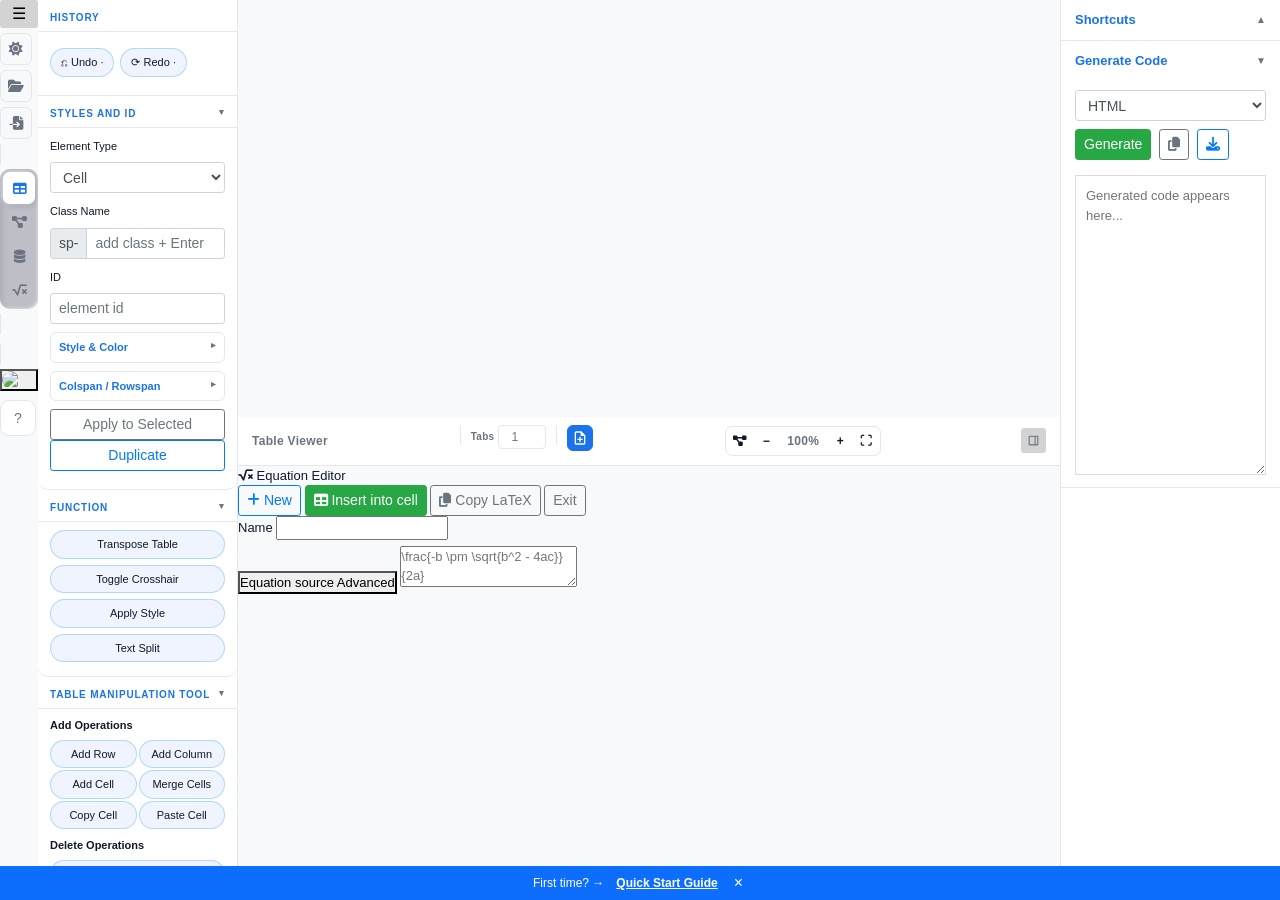
==== commit 81c2856c: "Canvas graph, sheet manager and node editor rework Adds the canvas graph and sheet manager, moves no" ====
--- a/index.html
+++ b/index.html
@@ -356,6 +356,7 @@
     <script src="src/js/features/nodeConfigPanel.js"></script>
     <script src="src/js/features/nodeExecutor.js"></script>
     <script src="src/js/features/nodeEditor.js"></script>
+    <script src="src/js/features/canvasGraph.js"></script>
     <!-- KaTeX ships as UMD, and Monaco's AMD loader (loader.min.js, above) has
          already defined `define.amd` by the time this runs. UMD then takes the
          AMD branch, calls define() anonymously, and the loader rejects it with
@@ -533,13 +534,14 @@
         <input
           type="file"
           id="fileInput"
+          multiple
           accept=".csv,.tsv,.txt,.html,.htm,.md,.json,.sql,.xlsx"
           style="display: none"
         />
         <button
           id="loadFileBtn"
           class="theme-toggle-btn"
-          title="Load file (.csv, .tsv, .txt, .html)"
+          title="Load files (.csv, .tsv, .txt, .html, .md, .json, .sql, .xlsx)"
         >
           <i class="fas fa-folder-open"></i>
         </button>
@@ -1011,58 +1013,6 @@
 
         <!-- Node Editor Canvas (shown when Node Editor mode is active) -->
         <div id="nodeEditorCanvas" class="node-editor-canvas">
-          <div class="node-editor-header">
-            <span><i class="fas fa-project-diagram"></i> Node Editor</span>
-            <div class="node-editor-header-actions">
-              <button
-                id="neAddFromSheet"
-                class="btn btn-sm btn-outline-primary"
-                title="Load current sheet as a node"
-              >
-                <i class="fas fa-plus"></i> Load Sheet
-              </button>
-              <button
-                id="neAddNode"
-                class="btn btn-sm btn-outline-secondary"
-                title="Add operator node"
-              >
-                <i class="fas fa-shapes"></i> Add Node ▾
-              </button>
-              <button
-                id="neRunGraph"
-                class="btn btn-sm btn-primary"
-                title="Run graph — execute all operator nodes"
-              >
-                <i class="fas fa-play"></i> Run
-              </button>
-              <button
-                id="neResetRun"
-                class="btn btn-sm btn-outline-warning"
-                title="Reset all node exec states back to idle (use if Run gets stuck)"
-              >
-                <i class="fas fa-undo"></i> Reset
-              </button>
-              <button
-                id="neBuildTable"
-                class="btn btn-sm btn-success"
-                title="Build table from selected node"
-              >
-                <i class="fas fa-table"></i> Build Table
-              </button>
-              <button
-                id="neFitView"
-                class="btn btn-sm btn-outline-secondary"
-                title="Fit all nodes into view"
-              >
-                <i class="fas fa-compress-arrows-alt"></i> Fit
-              </button>
-              <button id="neExit" class="btn btn-sm btn-outline-secondary">
-                Exit
-              </button>
-            </div>
-            <!-- Palette flyout: sibling of actions so overflow-x:auto on actions doesn't clip it -->
-            <div id="nePalette" class="ne-palette" style="display: none"></div>
-          </div>
           <div id="nodeEditorViewport">
             <!-- Visible composite canvas -->
             <canvas id="nodeCanvasLayer"></canvas>
@@ -1282,7 +1232,7 @@
                rides the scroll. Here it is outside the scroll container entirely and
                sits with the other view-level controls. -->
           <div class="tf-zoom-bar" id="tfZoomBar">
-            <button type="button" id="tfCanvasToggle" title="Toggle canvas layout">▦</button>
+            <button type="button" id="tfCanvasToggle" title="Canvas: tables and nodes"><i class="fas fa-project-diagram"></i></button>
             <button type="button" id="tfZoomOut" title="Zoom out (⌘−)">−</button>
             <span class="tf-zoom-level" id="tfZoomLevel" title="Click to reset to 100% (⌘0)">100%</span>
             <button type="button" id="tfZoomIn" title="Zoom in (⌘+)">+</button>
@@ -1372,6 +1322,63 @@
           </div>
         </div>
 
+        <!-- Node toolbar. Shown only while the canvas is on (body.tf-canvas-active):
+             tables and operator nodes share that canvas, so this is where nodes
+             are added, run, and combined. The old separate Node Editor view is
+             gone; #nodeEditorCanvas below only parks its canvases while off. -->
+        <div class="node-editor-header">
+            <span><i class="fas fa-project-diagram"></i> Nodes</span>
+            <div class="node-editor-header-actions">
+              <button
+                id="neCombine"
+                class="btn btn-sm btn-outline-primary"
+                title="Stack the selected tables into one Combined sheet (select two or more: drag a box around them, or Ctrl+A)"
+                disabled
+              >
+                <i class="fas fa-layer-group"></i> Combine
+              </button>
+              <button
+                id="neAddNode"
+                class="btn btn-sm btn-outline-secondary"
+                title="Add operator node"
+              >
+                <i class="fas fa-shapes"></i> Add Node ▾
+              </button>
+              <button
+                id="neRunGraph"
+                class="btn btn-sm btn-primary"
+                title="Run graph — execute all operator nodes"
+              >
+                <i class="fas fa-play"></i> Run
+              </button>
+              <button
+                id="neResetRun"
+                class="btn btn-sm btn-outline-warning"
+                title="Reset all node exec states back to idle (use if Run gets stuck)"
+              >
+                <i class="fas fa-undo"></i> Reset
+              </button>
+              <button
+                id="neBuildTable"
+                class="btn btn-sm btn-success"
+                title="Build table from selected node"
+              >
+                <i class="fas fa-table"></i> Build Table
+              </button>
+              <button
+                id="neFitView"
+                class="btn btn-sm btn-outline-secondary"
+                title="Fit all nodes into view"
+              >
+                <i class="fas fa-compress-arrows-alt"></i> Fit
+              </button>
+              <button id="neExit" class="btn btn-sm btn-outline-secondary" title="Leave the canvas">
+                Exit
+              </button>
+            </div>
+            <!-- Palette flyout: sibling of actions so overflow-x:auto on actions doesn't clip it -->
+            <div id="nePalette" class="ne-palette" style="display: none"></div>
+          </div>
         <!-- Table editing area -->
         <div class="table-wrapper">
           <!-- contenteditable="true" -->
--- a/src/css/tableEditor.css
+++ b/src/css/tableEditor.css
@@ -1388,7 +1388,39 @@
 }
 .tf-canvas-card.tf-dragging > .accordion { cursor: grabbing; }
 
-/* On the canvas a panel is never the accordion's collapsed box. */
+/* One frame per sheet when every sheet is mounted. It sits under the cards and
+   only its label takes the pointer, so presses inside the frame still reach the
+   canvas (pan) or a card (select). */
+.tf-sheet-frame {
+    position: absolute;
+    border: 1px dashed var(--t-border, #d8dbe0);
+    border-radius: 10px;
+    background: color-mix(in srgb, var(--t-bg-surface, #fff) 35%, transparent);
+    pointer-events: none;
+}
+.tf-sheet-frame.is-active {
+    border-style: solid;
+    border-color: var(--t-accent, #2563eb);
+}
+.tf-sheet-frame-label {
+    position: absolute;
+    top: 3px;
+    left: 10px;
+    max-width: calc(100% - 20px);
+    overflow: hidden;
+    text-overflow: ellipsis;
+    white-space: nowrap;
+    font-size: 11px;
+    font-weight: 600;
+    letter-spacing: 0.02em;
+    color: var(--t-text-muted, #6b7280);
+    pointer-events: auto;
+    cursor: grab;
+    user-select: none;
+}
+.tf-sheet-frame.is-active .tf-sheet-frame-label { color: var(--t-accent, #2563eb); }
+
+/* A card opens with its table shown; clicking the header collapses it. */
 .tf-canvas-card > .panel {
     display: block;
     max-height: none;
@@ -1709,3 +1741,28 @@
     user-select: none;
     cursor: default !important;
 }
+
+/* ==================== CANVAS + NODES (one surface) ====================
+   The canvas surface is #nodeHtmlLayer while the canvas is on, and that layer
+   is pointer-events:none so empty space falls through to the viewport (marquee
+   and pan). Cards opt back in, the way .ne-node does. */
+.tf-canvas-surface > .tf-canvas-card { pointer-events: auto; }
+
+/* The node toolbar only means something while tables are on the canvas. */
+body:not(.tf-canvas-active) .node-editor-header { display: none; }
+
+/* A table's one output connector, on the card's right edge beside its header. */
+.tf-canvas-card > .tf-card-port {
+    position: absolute;
+    top: 14px;
+    right: -7px;
+}
+
+/* Selected with a marquee, Ctrl+A, or a header click: same accent as a node. */
+.tf-canvas-card.selected {
+    border-color: var(--t-primary, #1a73e8);
+    box-shadow: 0 0 0 2px rgba(26, 115, 232, 0.25), 0 4px 16px rgba(0, 0, 0, 0.12);
+}
+
+/* The node renderer paints the dotted ground on #nodeCanvasLayer now. */
+.tf-canvas-viewport { touch-action: none; }
